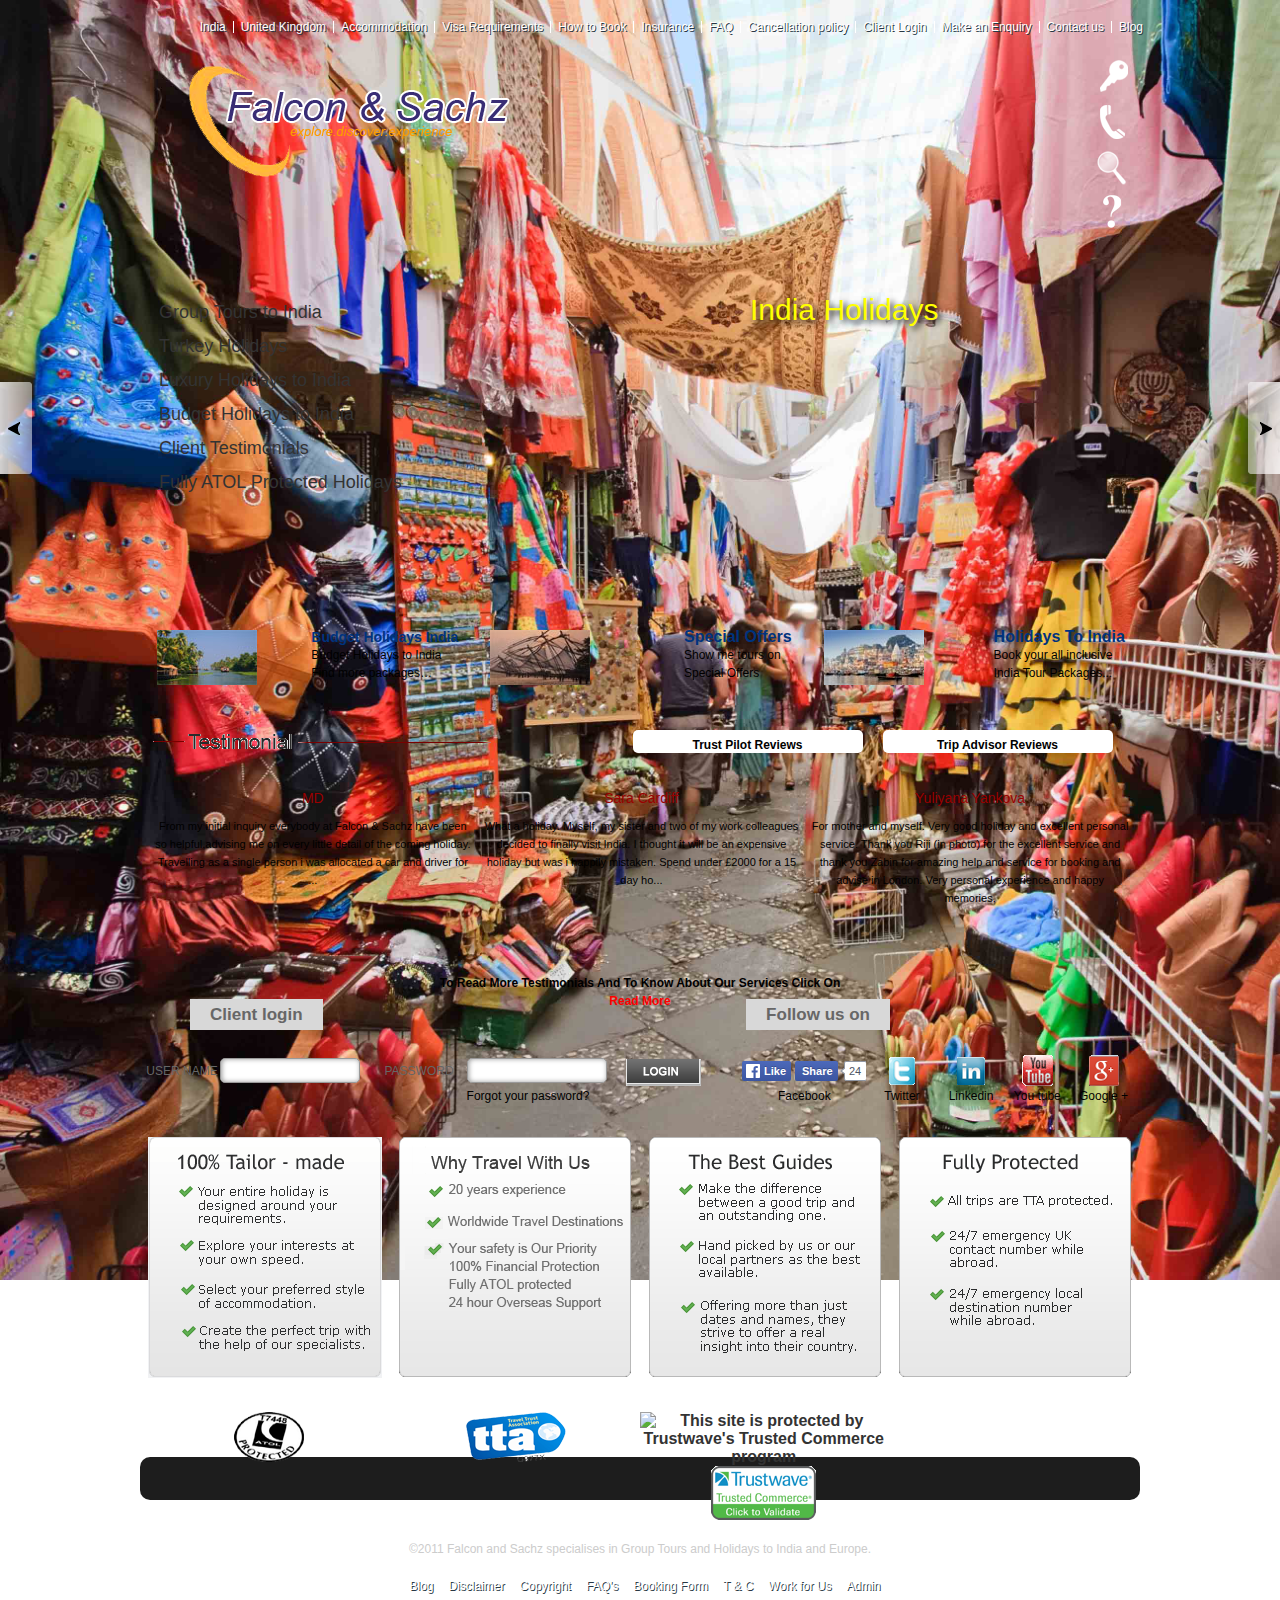
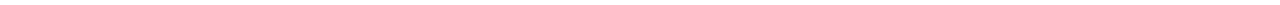
==== index.html @ a850b5d8 "Changes home to index for gh-pages" ====
<!DOCTYPE html PUBLIC "-//W3C//DTD XHTML 1.0 Transitional//EN" "http://www.w3.org/TR/xhtml1/DTD/xhtml1-transitional.dtd">
<!-- saved from url=(0031)https://www.falconandsachz.com/ -->
<html xmlns="http://www.w3.org/1999/xhtml" class=" ie9andOthers js backgroundsize js backgroundsize"><head><meta http-equiv="Content-Type" content="text/html; charset=UTF-8"><link rel="icon" type="image/x-icon" href="https://www.falconandsachz.com/#"><link rel="canonical" href="http://www.site.com/"><link rel="stylesheet" href="./Home_files/stylenew.css" media="all"><link rel="stylesheet" href="./Home_files/core.css" media="all"><link rel="stylesheet" href="./Home_files/skin.css" media="all"><link rel="stylesheet" type="text/css" href="./Home_files/normalize.css" media="all"><link href="./Home_files/custom.css" rel="stylesheet" media="screen"><link href="./Home_files/fontFamily.css" rel="stylesheet" type="text/css" media="all">


    
    <script id="facebook-jssdk" src="./Home_files/sdk.js"></script><script async="" src="./Home_files/analytics.js"></script><script src="./Home_files/jquery.min.js" type="text/javascript"></script>
    <!-- Favicon -->
    
    <link rel="icon" type="image/x-icon" href="https://www.falconandsachz.com/images/fav_icon.png">
    <script src="./Home_files/nas.js" async="" type="text/javascript"></script>
    <script src="./Home_files/gtm.js" async=""></script>
    <script type="text/javascript" src="./Home_files/jquery_002.js"></script>
    <!-- \\\\\\\\\\ script for navigation //////////  -->
    
    <link href="./Home_files/jquery-ui.css" rel="stylesheet" type="text/css" media="all">
    <script src="./Home_files/jquery-ui.min.js" type="text/javascript"></script>
    <script src="./Home_files/jquery.min(1).js" type="text/javascript"></script>

    <meta name="viewport" content="width=device-width, initial-scale=1.0">

    
    <meta name="#">
    <!-- Tracking Code -->
    <script>
        (function (i, s, o, g, r, a, m) {
            i['GoogleAnalyticsObject'] = r; i[r] = i[r] || function () {
                (i[r].q = i[r].q || []).push(arguments)
            }, i[r].l = 1 * new Date(); a = s.createElement(o),
  m = s.getElementsByTagName(o)[0]; a.async = 1; a.src = g; m.parentNode.insertBefore(a, m)
        })(window, document, 'script', '//www.google-analytics.com/analytics.js', 'ga');
        ga('create', 'UA-34685925-1', 'falconandsachz.com');
        ga('send', 'pageview');
    </script>
    <script type="text/javascript">
        $(document).ready(function () {
            $('div#d').bind('click', function (event) {
                $('#popup').css('left', event.pageX - 300);      // <<< use pageX and pageY
                $('#popup').css('top', event.pageY - 50);
                $('#popup').css('display', 'inline');
                $("#popup").css("position", "absolute");
                $("#popup").css("display", "block");   // <<< also make it absolute!
                $("#searchdiv").css("display", "none");
            });
        });
        $(document).ready(function () {
            $('div#dsearch').bind('click', function (event) {
                $('#searchdiv').css('left', event.pageX - 800);      // <<< use pageX and pageY
                $('#searchdiv').css('top', event.pageY - 50);
                $('#searchdiv').css('display', 'inline');
                $("#searchdiv").css("position", "absolute");
                $("#searchdiv").css("display", "block");   // <<< also make it absolute!
                $("#popup").css("display", "none");
                
            });
        });
        function closediv() {
            $("#popup").css("display", "none");
        }
        function closediv2() {
            $("#searchdiv").css("display", "none");
        }
    </script>
    <script type="text/javascript">$("td").each(function () {
    var $this = $(this);
    $this.html($this.html().replace(/&nbsp;/g, ''));
    });
        $("td:contains('&nbsp;')").css("display", "none");
        $('div').html(function (i, h) {
            return h.replace(/&nbsp;/g, '');
        });
        var el = document.querySelector('div');
        el.innerHTML = el.innerHTML.replace(/&nbsp;/g, '');
        </script>
    <script type="text/javascript">
        $('#ctl00_btnlogin').removeAttr('width border cellSpacing cellPadding');
    </script>
    <!-- Google Code for Remarketing Tag -->
    <script type="text/javascript">

var google_conversion_id = 1009217177;
var google_custom_params = window.google_tag_params;
var google_remarketing_only = true;

</script>
<script type="text/javascript" src="./Home_files/conversion.js">
</script><style type="text/css">.fb_hidden{position:absolute;top:-10000px;z-index:10001}.fb_reposition{overflow-x:hidden;position:relative}.fb_invisible{display:none}.fb_reset{background:none;border:0;border-spacing:0;color:#000;cursor:auto;direction:ltr;font-family:"lucida grande", tahoma, verdana, arial, sans-serif;font-size:11px;font-style:normal;font-variant:normal;font-weight:normal;letter-spacing:normal;line-height:1;margin:0;overflow:visible;padding:0;text-align:left;text-decoration:none;text-indent:0;text-shadow:none;text-transform:none;visibility:visible;white-space:normal;word-spacing:normal}.fb_reset>div{overflow:hidden}.fb_link img{border:none}
.fb_dialog{background:rgba(82, 82, 82, .7);position:absolute;top:-10000px;z-index:10001}.fb_reset .fb_dialog_legacy{overflow:visible}.fb_dialog_advanced{padding:10px;-moz-border-radius:8px;-webkit-border-radius:8px;border-radius:8px}.fb_dialog_content{background:#fff;color:#333}.fb_dialog_close_icon{background:url(https://fbstatic-a.akamaihd.net/rsrc.php/v2/yq/r/IE9JII6Z1Ys.png) no-repeat scroll 0 0 transparent;_background-image:url(https://fbstatic-a.akamaihd.net/rsrc.php/v2/yL/r/s816eWC-2sl.gif);cursor:pointer;display:block;height:15px;position:absolute;right:18px;top:17px;width:15px}.fb_dialog_mobile .fb_dialog_close_icon{top:5px;left:5px;right:auto}.fb_dialog_padding{background-color:transparent;position:absolute;width:1px;z-index:-1}.fb_dialog_close_icon:hover{background:url(https://fbstatic-a.akamaihd.net/rsrc.php/v2/yq/r/IE9JII6Z1Ys.png) no-repeat scroll 0 -15px transparent;_background-image:url(https://fbstatic-a.akamaihd.net/rsrc.php/v2/yL/r/s816eWC-2sl.gif)}.fb_dialog_close_icon:active{background:url(https://fbstatic-a.akamaihd.net/rsrc.php/v2/yq/r/IE9JII6Z1Ys.png) no-repeat scroll 0 -30px transparent;_background-image:url(https://fbstatic-a.akamaihd.net/rsrc.php/v2/yL/r/s816eWC-2sl.gif)}.fb_dialog_loader{background-color:#f6f7f8;border:1px solid #606060;font-size:24px;padding:20px}.fb_dialog_top_left,.fb_dialog_top_right,.fb_dialog_bottom_left,.fb_dialog_bottom_right{height:10px;width:10px;overflow:hidden;position:absolute}.fb_dialog_top_left{background:url(https://fbstatic-a.akamaihd.net/rsrc.php/v2/ye/r/8YeTNIlTZjm.png) no-repeat 0 0;left:-10px;top:-10px}.fb_dialog_top_right{background:url(https://fbstatic-a.akamaihd.net/rsrc.php/v2/ye/r/8YeTNIlTZjm.png) no-repeat 0 -10px;right:-10px;top:-10px}.fb_dialog_bottom_left{background:url(https://fbstatic-a.akamaihd.net/rsrc.php/v2/ye/r/8YeTNIlTZjm.png) no-repeat 0 -20px;bottom:-10px;left:-10px}.fb_dialog_bottom_right{background:url(https://fbstatic-a.akamaihd.net/rsrc.php/v2/ye/r/8YeTNIlTZjm.png) no-repeat 0 -30px;right:-10px;bottom:-10px}.fb_dialog_vert_left,.fb_dialog_vert_right,.fb_dialog_horiz_top,.fb_dialog_horiz_bottom{position:absolute;background:#525252;filter:alpha(opacity=70);opacity:.7}.fb_dialog_vert_left,.fb_dialog_vert_right{width:10px;height:100%}.fb_dialog_vert_left{margin-left:-10px}.fb_dialog_vert_right{right:0;margin-right:-10px}.fb_dialog_horiz_top,.fb_dialog_horiz_bottom{width:100%;height:10px}.fb_dialog_horiz_top{margin-top:-10px}.fb_dialog_horiz_bottom{bottom:0;margin-bottom:-10px}.fb_dialog_iframe{line-height:0}.fb_dialog_content .dialog_title{background:#6d84b4;border:1px solid #3a5795;color:#fff;font-size:14px;font-weight:bold;margin:0}.fb_dialog_content .dialog_title>span{background:url(https://fbstatic-a.akamaihd.net/rsrc.php/v2/yd/r/Cou7n-nqK52.gif) no-repeat 5px 50%;float:left;padding:5px 0 7px 26px}body.fb_hidden{-webkit-transform:none;height:100%;margin:0;overflow:visible;position:absolute;top:-10000px;left:0;width:100%}.fb_dialog.fb_dialog_mobile.loading{background:url(https://fbstatic-a.akamaihd.net/rsrc.php/v2/ya/r/3rhSv5V8j3o.gif) white no-repeat 50% 50%;min-height:100%;min-width:100%;overflow:hidden;position:absolute;top:0;z-index:10001}.fb_dialog.fb_dialog_mobile.loading.centered{width:auto;height:auto;min-height:initial;min-width:initial;background:none}.fb_dialog.fb_dialog_mobile.loading.centered #fb_dialog_loader_spinner{width:100%}.fb_dialog.fb_dialog_mobile.loading.centered .fb_dialog_content{background:none}.loading.centered #fb_dialog_loader_close{color:#fff;display:block;padding-top:20px;clear:both;font-size:18px}#fb-root #fb_dialog_ipad_overlay{background:rgba(0, 0, 0, .45);position:absolute;left:0;top:0;width:100%;min-height:100%;z-index:10000}#fb-root #fb_dialog_ipad_overlay.hidden{display:none}.fb_dialog.fb_dialog_mobile.loading iframe{visibility:hidden}.fb_dialog_content .dialog_header{-webkit-box-shadow:white 0 1px 1px -1px inset;background:-webkit-gradient(linear, 0% 0%, 0% 100%, from(#738ABA), to(#2C4987));border-bottom:1px solid;border-color:#1d4088;color:#fff;font:14px Helvetica, sans-serif;font-weight:bold;text-overflow:ellipsis;text-shadow:rgba(0, 30, 84, .296875) 0 -1px 0;vertical-align:middle;white-space:nowrap}.fb_dialog_content .dialog_header table{-webkit-font-smoothing:subpixel-antialiased;height:43px;width:100%}.fb_dialog_content .dialog_header td.header_left{font-size:12px;padding-left:5px;vertical-align:middle;width:60px}.fb_dialog_content .dialog_header td.header_right{font-size:12px;padding-right:5px;vertical-align:middle;width:60px}.fb_dialog_content .touchable_button{background:-webkit-gradient(linear, 0% 0%, 0% 100%, from(#4966A6), color-stop(.5, #355492), to(#2A4887));border:1px solid #2f477a;-webkit-background-clip:padding-box;-webkit-border-radius:3px;-webkit-box-shadow:rgba(0, 0, 0, .117188) 0 1px 1px inset, rgba(255, 255, 255, .167969) 0 1px 0;display:inline-block;margin-top:3px;max-width:85px;line-height:18px;padding:4px 12px;position:relative}.fb_dialog_content .dialog_header .touchable_button input{border:none;background:none;color:#fff;font:12px Helvetica, sans-serif;font-weight:bold;margin:2px -12px;padding:2px 6px 3px 6px;text-shadow:rgba(0, 30, 84, .296875) 0 -1px 0}.fb_dialog_content .dialog_header .header_center{color:#fff;font-size:16px;font-weight:bold;line-height:18px;text-align:center;vertical-align:middle}.fb_dialog_content .dialog_content{background:url(https://fbstatic-a.akamaihd.net/rsrc.php/v2/y9/r/jKEcVPZFk-2.gif) no-repeat 50% 50%;border:1px solid #555;border-bottom:0;border-top:0;height:150px}.fb_dialog_content .dialog_footer{background:#f6f7f8;border:1px solid #555;border-top-color:#ccc;height:40px}#fb_dialog_loader_close{float:left}.fb_dialog.fb_dialog_mobile .fb_dialog_close_button{text-shadow:rgba(0, 30, 84, .296875) 0 -1px 0}.fb_dialog.fb_dialog_mobile .fb_dialog_close_icon{visibility:hidden}#fb_dialog_loader_spinner{animation:rotateSpinner 1.2s linear infinite;background-color:transparent;background-image:url(https://fbstatic-a.akamaihd.net/rsrc.php/v2/yD/r/t-wz8gw1xG1.png);background-repeat:no-repeat;background-position:50% 50%;height:24px;width:24px}@keyframes rotateSpinner{0%{transform:rotate(0deg)}100%{transform:rotate(360deg)}}
.fb_iframe_widget{display:inline-block;position:relative}.fb_iframe_widget span{display:inline-block;position:relative;text-align:justify}.fb_iframe_widget iframe{position:absolute}.fb_iframe_widget_fluid_desktop,.fb_iframe_widget_fluid_desktop span,.fb_iframe_widget_fluid_desktop iframe{max-width:100%}.fb_iframe_widget_fluid_desktop iframe{min-width:220px;position:relative}.fb_iframe_widget_lift{z-index:1}.fb_hide_iframes iframe{position:relative;left:-10000px}.fb_iframe_widget_loader{position:relative;display:inline-block}.fb_iframe_widget_fluid{display:inline}.fb_iframe_widget_fluid span{width:100%}.fb_iframe_widget_loader iframe{min-height:32px;z-index:2;zoom:1}.fb_iframe_widget_loader .FB_Loader{background:url(https://fbstatic-a.akamaihd.net/rsrc.php/v2/y9/r/jKEcVPZFk-2.gif) no-repeat;height:32px;width:32px;margin-left:-16px;position:absolute;left:50%;z-index:4}</style></head><body class="start_page" itemscope="" itemtype="http://schema.org/WebPage"><iframe name="google_conversion_frame" title="Google conversion frame" width="300" height="13" src="./Home_files/saved_resource.html" frameborder="0" marginwidth="0" marginheight="0" vspace="0" hspace="0" allowtransparency="true" scrolling="no">&lt;img height="1" width="1" border="0" alt="" src="https://googleads.g.doubleclick.net/pagead/viewthroughconversion/1009217177/?frame=0&amp;random=1450671807948&amp;cv=8&amp;fst=1450671807948&amp;num=1&amp;fmt=1&amp;guid=ON&amp;u_h=768&amp;u_w=1366&amp;u_ah=728&amp;u_aw=1366&amp;u_cd=24&amp;u_his=2&amp;u_tz=330&amp;u_java=false&amp;u_nplug=5&amp;u_nmime=7&amp;frm=0&amp;url=https%3A//www.falconandsachz.com/" /&gt;</iframe>
<noscript>
&lt;div style="display:inline;"&gt;
&lt;img height="1" width="1" style="border-style:none;" alt="" src="//googleads.g.doubleclick.net/pagead/viewthroughconversion/1009217177/?value=0&amp;amp;guid=ON&amp;amp;script=0"/&gt;
&lt;/div&gt;
</noscript>
    
    <meta name="description" content="All inclusive holidays to India. Book online or call us for your free quote. ATOL Protected India Holidays.">
    <meta name="keywords" content="Holidays in India, luxury travel to India, escorted tours, tailor made travel, Tiger Safaris, Kerala holidays, Kerala homestay, Beach holidays to Kerala, Goa holidays, Homestays">
    <meta name="owner" content="Cheap Holidays India ">
    <meta name="author" content="Cheap Holidays India ">
    <meta name="copyright" content="Cheap Holidays India ">
    <meta name="classification" content="Holidays India, Tours India ">
    <meta name="abstract" content="Tours India, Holidays to India">
<title>
	ATOL Protected Holidays to India – All Inclusive Tours- Falcon and Sachz Ltd
</title>

    <form name="aspnetForm" method="post" action="https://www.falconandsachz.com/default.aspx" id="aspnetForm">
<div>
<input type="hidden" name="__VIEWSTATE" id="__VIEWSTATE" value="/[base64]">
</div>

<div>

	<input type="hidden" name="__EVENTVALIDATION" id="__EVENTVALIDATION" value="/wEWJAKyhb64BAKBsLTZCwKhnOfIBgKhnJ/IBgLdlL/wAwLx+bbHCAKPmN7VAgLWtsM3Atq2g4oLAtq294oLAtu2g4oLAoCbyOgFAtTL990MAsrhqI4MAr+o1q8OAr/U5ZwMAryCrfwDApiD6YkCAoOL3IAHAr+ohrAOAqmhjOYEAtmg1PkJAszg7fkCAsyjlXUCk8PU6wECyuH0/wsCv6iigAECh+fDvQoC9Ij5iw8C9Yj5iw8C9oj5iw8C69Lm0Q4Ckb3HMQKdj8j0DwLVzJXXCgLnrI/6Dpv9ix9ok8ALEPsJNceem2Fjfp57">
</div>
        <noscript>
            &lt;iframe src="//www.googletagmanager.com/ns.html?id=GTM-8FXJ" height="0" width="0"
                class="non-visible dis-non"&gt;&lt;/iframe&gt;
        </noscript>
        <!-- slider starts -->
        <img src="./Home_files/slider_left.png" alt="slider bg" class="is_background_image_slideshow background_image_slideshow control previous is_previous">
        <img src="./Home_files/slider_right.png" alt="slider bg" class="is_background_image_slideshow background_image_slideshow control next is_next">
        <div class="is_background_image_slideshow">
            <div class="is_background_image_wrapper background_image_wrapper dis-non" data-image_src="IndexBGImages/Taj-Mahal.jpg" style="display: none;"><img src="./Home_files/Taj-Mahal.jpg" width="100%">
                <img src="./Home_files/Taj-Mahal.jpg" width="100%" alt="Taj-Mahal">
                <div class="caption_wrapper">
                    <div class="background_caption">
                        <h1 class="banner-heading1">Holidays in India</h1>
                        <h2>&nbsp;</h2>
                        <p class="banner-line1">
                            
                        </p>
                    </div>
                </div>
            </div>
            
            <div class="is_background_image_wrapper background_image_wrapper dis-non current" data-image_src="IndexBGImages/Market Place.jpg" style="display: block;"><img src="./Home_files/Market Place.jpg" width="100%">
                <img src="./Home_files/Market Place.jpg" width="100%" alt="Market Place">
                <div class="caption_wrapper">
                    <div class="background_caption">
                        <h1 class="banner-varanasi">India Holidays</h1>
                        <h2>&nbsp;</h2>
                        <p class="banner-line-varanasi clr-red">
                            
                        </p>
                    </div>
                </div>
            </div>
        </div>
        <!-- slider ends -->
        <!-- main website start -->
        <!-- ////////////////////////////////////////////////  -->
        <!-- start the header section -->
        <header>
<div class="top_n col-12">
<div class="main">
<!-- start under center div -->
<div class="under_main">
<!-- cover box of navigation and logo -->
<div class="cover_box">
<!-- top navigation -->
<div class="top_nav">
<nav class="clearfix">
<ul class="clearfix">
<li><a href="https://www.falconandsachz.com/India.aspx" title="India Holidays">India</a></li>
<li><a href="https://www.falconandsachz.com/unitedkingdom.aspx" title="United Kingdom">United Kingdom</a></li>
<li><a href="https://www.falconandsachz.com/Accommodation.aspx" title="Accommodation">Accommodation</a></li>
<li><a href="https://www.falconandsachz.com/visaandpassports.aspx" title="Visa Requirements">Visa Requirements</a></li>
<li><a href="https://www.falconandsachz.com/howtobook.aspx" title="How to Book">How to Book</a></li>
<li><a href="https://www.falconandsachz.com/Insurance.aspx" title="Insurance">Insurance</a></li>
<li><a href="https://www.falconandsachz.com/Faq.aspx" title="FAQ">FAQ</a></li>
<li><a href="https://www.falconandsachz.com/Cancellationpolicy.aspx" title="Cancellation policy">Cancellation policy</a></li>
<li><a href="https://www.falconandsachz.com/#key" title="Client Login">Client Login</a></li>
<li><a href="https://www.falconandsachz.com/enquiry.aspx" title="Make an Enquiry">Make an Enquiry</a></li>
<li><a href="https://www.falconandsachz.com/Contactus.aspx" title="Contact us">Contact us</a></li>
<li><a href="https://falconandsachz.com/travellertom/blog.aspx" title="Falcon and Sachz Blog">Blog</a></li>
</ul>
</nav>
</div>
<!-- End top navigation -->

</div>
</div>
</div>
</div>
</header>
        <!-- End the header section -->
        <!-- ////////////////////////////////////////////////  -->
        <!-- Start main website End -->

    <div class="row">
        <div class="next_logo_icon">
            <div class="logo col-8">
                <a href="http://www.falconandsachz.com/" title="Falcon &amp; Sachz">
                    <img src="./Home_files/logo.png" alt="Falcon and Sachz" class="zero-br"></a>
            </div>
            <table border="0" cellpadding="0" cellspacing="0" class="frt">
                <tbody><tr>
                    <td valign="top col-4"></td>
                    <td>
                        <div class="icon">
                            <div class="icon_box">
                                <a title="Client Login" href="https://www.falconandsachz.com/#key">
                                    <img alt="Client Login" src="./Home_files/key.png"></a>
                            </div>
                            <div class="icon_box icon-box-contact-img" id="d">
                                <a title="Call Us for Holiday Suggestions" href="https://www.falconandsachz.com/#">
                                    <img alt="Contact Us" src="./Home_files/contct_us_icon.png"></a>
                            </div>
                            <div class="icon_box" id="dsearch">
                                <a title="Search Our Tour &amp; Package" href="https://www.falconandsachz.com/#">
                                    <img alt="Search" src="./Home_files/searchicon.png"></a>
                            </div>
                            <div class="icon_box">
                                <a title="Enquiry or Request a Free Quote" href="https://www.falconandsachz.com/enquiry.aspx">
                                    <img alt="Enquiry" src="./Home_files/qus.png"></a>
                            </div>
                        </div>
                    </td>
                </tr>
            </tbody></table>
        </div>
    </div>
    <div class="">
        <div class="testimonial_cover_main popupbox" id="popup">
            <div class="testimonial_cover_heading txt-ctr wd-tft">
                <table border="0" cellpadding="0" cellspacing="0" width="100%">
                    <tbody><tr>
                        <td> <a href="tel:44 (0)208 4071784">+ 44 (0)208 4071784</a>
                        </td>
                        <td valign="top">
                            <img alt="close" class="crsr-point" onclick="closediv();" src="./Home_files/close-icon.jpeg">
                        </td>
   </tr>
 </tbody></table>
 </div>
 </div>
</div>
 <div class="testimonial_cover_main searchbox" id="searchdiv">
            <div class="testimonial_cover_heading holiday-cover-type-heading">
                <div class="txt-rt pad-rt10">
                    <img alt="close" class="crsr-point" onclick="closediv2();" src="./Home_files/close-icon.jpeg">
                </div>
                <table border="0" cellpadding="0" cellspacing="5" width="100%" class="table-hodiday-type">
                    <tbody><tr>
                        <td width="15%">Type:
                        </td>
                        <td width="35%">
                            <select name="ctl00$ddltype" id="ctl00_ddltype" class="wd-thd">
	<option value="Any">Type of Holiday</option>
	<option value="PKG-15">Group Tours to India</option>
	<option value="PKG-17">Turkey Holidays</option>
	<option value="PKG0001">Luxury Holidays to India</option>
	<option value="PKG0005">Budget Holidays to India</option>

</select>
                        </td>
                        <td width="15%">Budget:
                        </td>
                        <td width="35%">
                            <select name="ctl00$ddlbudget" id="ctl00_ddlbudget" class="wd-ont">
	<option value="Any">Budget per person</option>
	<option value="500">Less than £500</option>
	<option value="1000">Less than £1000</option>
	<option value="1500">Less than £1500</option>
	<option value="2000">Less than £2000</option>
	<option value="2000Plus">More than 2000</option>

</select>
                        </td>
                    </tr>
                    <tr>
                        <td width="15%">Month:
                        </td>
                        <td width="35%">
                            <select name="ctl00$ddlmonth" id="ctl00_ddlmonth" class="wd-thd">
	<option value="Any">Month</option>
	<option value="Dec 2015">Dec 2015</option>
	<option value="Jan 2016">Jan 2016</option>
	<option value="Feb 2016">Feb 2016</option>
	<option value="Mar 2016">Mar 2016</option>
	<option value="Apr 2016">Apr 2016</option>
	<option value="May 2016">May 2016</option>
	<option value="Jun 2016">Jun 2016</option>
	<option value="Jul 2016">Jul 2016</option>
	<option value="Aug 2016">Aug 2016</option>
	<option value="Sep 2016">Sep 2016</option>
	<option value="Oct 2016">Oct 2016</option>
	<option value="Nov 2016">Nov 2016</option>
	<option value="Dec 2016">Dec 2016</option>
	<option value="Jan 2017">Jan 2017</option>

</select>
                        </td>
                        <td width="15%">Duration:
                        </td>
                        <td width="35%">
                            <select name="ctl00$ddlduration" id="ctl00_ddlduration" class="wd-ont">
	<option value="Any">Duration</option>
	<option value="1">up to 1 week</option>
	<option value="2">up to 2 weeks</option>
	<option value="3">up to 3 weeks</option>
	<option value="3Plus">3 Weeks +</option>

</select>
                        </td>
                    </tr>
                    <tr>
                        <td width="15%"></td>
                        <td width="35%"></td>
                        <td width="15%"></td>
                        <td width="35%" class="pad-rt40" align="right">
                            <input type="submit" name="ctl00$btnsearchpkg" value="Search" onclick="SetTarget();" id="ctl00_btnsearchpkg" class="button_example wd-oht">
                        </td>
                    </tr>
                </tbody></table>
            </div>
        </div>
        <div>
            
    <!-- ///////////////////////////////////////////   -->
    <!-- start the side navigation bar   -->
    <div class="main_cover_menu_bar marg-btm10 row">
        <div class="main_menu_side_bar">
            <!-- start side catigery -->
            <div class="cat col-12">
<ul>
<li>
<a href="https://www.falconandsachz.com/Group-Tours-to-India">Group Tours to India</a>
</li>
<li>
<a href="https://www.falconandsachz.com/Turkey-Holidays">Turkey Holidays</a>
</li>
<li>
<a href="https://www.falconandsachz.com/Luxury-Holidays-to-India">Luxury Holidays to India</a>
</li>
<li>
<a href="https://www.falconandsachz.com/Budget-Holidays-to-India">Budget Holidays to India</a>
</li>
<li>
<a href="https://www.falconandsachz.com/Reviews.aspx" target="_blank">Client Testimonials</a>
</li>
<li>
<a href="http://www.caa.co.uk/application.aspx?catid=490&amp;pagetype=65&amp;appid=2&amp;mode=detailnosummary&amp;atolNbr=T7448" target="_blank">Fully ATOL Protected Holidays</a>
</li>
</ul>
</div>

        </div>
    </div>
    <!-- End the part of side navigation bar  -->
    <!-- start section areia of website  -->
    <div class="main_section_area row">
        <div class="main_section_area_next">
            <div class="hadding_trip_intro col-4">
                <div class="section_interna_img">
                    <a href="http://www.falconandsachz.com/Budget-Holidays-to-India" title="Budget Holidays to India">
                        <img src="./Home_files/budget_1.jpg" alt="Budget Holidays to India border-wd-zero"></a>
                </div>
                <div class="section_interna_con">
                    <p>
                        <a class="ft-size14" href="http://www.falconandsachz.com/Budget-Holidays-to-India" title="Budget Holidays to India">Budget Holidays India</a><br>
                        Budget Holidays to India
                        <br>
                        Find more packages…
                    </p>
                </div>
            </div>
            <div class="hadding_trip_intro col-4">
                <div class="section_interna_img">
                    <a href="https://www.falconandsachz.com/Special-Offers" title="Special Offers">
                        <img src="./Home_files/chinese_new_2.jpg" alt="Holidays To Europe border-wd-zero"></a>
                </div>
                <div class="section_interna_con ht-oet">
                    <p>
                        <a href="https://www.falconandsachz.com/Special-Offers" title="Holidays To Europe">Special Offers</a><br>
                        Show me tours on
                        <br>
                        Special Offers
                    </p>
                </div>
            </div>
            <div class="hadding_trip_intro col-4">
                <div class="section_interna_img">
                    <a href="https://www.falconandsachz.com/Luxury-Holidays-to-India" title="Holidays To India">
                        <img src="./Home_files/varanasi_3.jpg" alt="Holidays To India border-wd-zero"></a>
                </div>
                <div class="section_interna_con">
                    <p>
                        <a href="https://www.falconandsachz.com/Luxury-Holidays-to-India" title="Holidays To India">Holidays To India</a><br>
                        Book your all inclusive
                        <br>
                        India Tour Packages...
                    </p>
                </div>
            </div>
        </div>
    </div>
    <!-- end section areia of website  -->
    <!-- spation offer -->
        
    <!-- Start The Testimonial  -->
    <div class="testimonial_cover_main row">
        <div class="testimonial_cover_heading col-12">
            <img src="./Home_files/test.gif" alt="test">

            <div class="TrustPilotBox"><a href="http://www.tripadvisor.co.uk/ShowTopic-g293860-i511-k8883953-Falcon_And_Sachz_Limited_United_Kingdom_T-India.html" target="_blank">Trip Advisor Reviews</a></div>
            <div class="TrustPilotBox"><a href="https://uk.trustpilot.com/review/falconandsachz.com" target="_blank">Trust Pilot Reviews</a></div>
            

        </div>
    </div>
        
    <div class="row">
        <div class="testimonial_cover_testy">            
            
            <div class="testimonial_cover_boxes col-4">
                <div class="text_testi_hadding">
                    MD
                </div>
                <div class="text_main_testi">
                    From my initial inquiry everybody at Falcon &amp; Sachz have been so helpful,advising me on every little detail of the coming holiday.
Travelling as a single person i was allocated a car and driver for ...
                </div>
            </div>
            
            <div class="testimonial_cover_boxes col-4">
                <div class="text_testi_hadding">
                    Sara Cardiff
                </div>
                <div class="text_main_testi">
                    What a holiday. Myself, my sister and two of my work colleagues decided to finally visit India. I thought it will be an expensive holiday but was i happily mistaken. Spend under £2000 for a 15 day ho...
                </div>
            </div>
            
            <div class="testimonial_cover_boxes col-4">
                <div class="text_testi_hadding">
                    Yuliyana Yankova
                </div>
                <div class="text_main_testi">
                    For mother and myself. Very good holiday and excellent personal service. Thank you Riji (in photo) for the excellent service and thank you Zabin for amazing help and service for booking and advise in London. Very personal experience and happy memories.
                </div>
            </div>
                        
        </div>
    </div>

        <div class="testimonial_cover_heading txt-ctr pad-all5 row">
            <div class"container">
            <p class="txt-ctr" "col-12">
                To Read More Testimonials And To Know About Our Services Click On
                <br>
                <a href="https://www.falconandsachz.com/Reviews.aspx" target="_blank">Read More</a>
            </p>
        </div>
        </div>
    </div>
    <!-- End the Testimonial  -->

        </div>
        <!-- Start login -->
        <div class="login_main row">
            <div class="container">
            <div class="login_hading">
                <div class="login_hading_single">
                    Client login
                </div>
                <div class="login_hading_single2">
                    Follow us on
                </div>
            </div>
        </div>

            <div class="login_main_c row" id="key">
                <table width="997" class="width-maximum-twsd" border="0" cellpadding="0" cellspacing="0">
                    <tbody><tr>
                        <td height="18" colspan="6">&nbsp;
                        </td>
                        <td width="67">&nbsp;
                        </td>
                        <td width="79">&nbsp;
                        </td>
                        <td width="72">&nbsp;
                        </td>
                        <td width="73">&nbsp;
                        </td>
                        <td width="73">&nbsp;
                        </td>
                    </tr>
                    <tr>
                        <td width="7" height="22">&nbsp;
                        </td>
                        <div class="col-3">
                        <td width="82">USER NAME
                        </td>
                        <td width="170">
                            <input name="ctl00$txtemail" type="text" id="ctl00_txtemail" class="text_box wd-oft">
                        </td>
                    </div>
                        <td width="85">PASSWORD
                        </td>
                        <td width="164">
                            <input name="ctl00$txtpwd" type="password" id="ctl00_txtpwd" class="text_box wd-oft">
                        </td>
                        <td width="125" align="left" valign="bottom">
                            <input type="image" name="ctl00$btnlogin" id="ctl00_btnlogin" class="border-none" src="./Home_files/login_btn.gif" alt="login" style="border-width:0px;">
                        </td>
                        <td width="67">
                            <div align="center">
                               
                                <div class="fb-like fb_iframe_widget" data-href="https://www.facebook.com/FalconAndSachz" data-layout="button_count" data-action="like" data-show-faces="false" data-share="true" fb-xfbml-state="rendered" fb-iframe-plugin-query="action=like&amp;app_id=&amp;container_width=67&amp;href=https%3A%2F%2Fwww.facebook.com%2FFalconAndSachz&amp;layout=button_count&amp;locale=en_US&amp;sdk=joey&amp;share=true&amp;show_faces=false"><span style="vertical-align: bottom; width: 124px; height: 20px;"><iframe name="f2dd9689e8" width="1000px" height="1000px" frameborder="0" allowtransparency="true" allowfullscreen="true" scrolling="no" title="fb:like Facebook Social Plugin" src="./Home_files/like.html" style="border: none; visibility: visible; width: 124px; height: 20px;" class=""></iframe></span></div>
                                <div id="fb-root" class=" fb_reset"><div style="position: absolute; top: -10000px; height: 0px; width: 0px;"><div><iframe name="fb_xdm_frame_https" frameborder="0" allowtransparency="true" allowfullscreen="true" scrolling="no" title="Facebook Cross Domain Communication Frame" aria-hidden="true" tabindex="-1" id="fb_xdm_frame_https" src="./Home_files/xd_arbiter.html" style="border: none;"></iframe></div></div><div style="position: absolute; top: -10000px; height: 0px; width: 0px;"><div></div></div></div>
<script>(function (d, s, id) {
    var js, fjs = d.getElementsByTagName(s)[0];
    if (d.getElementById(id)) return;
    js = d.createElement(s); js.id = id;
    js.src = "//connect.facebook.net/en_US/sdk.js#xfbml=1&version=v2.0";
    fjs.parentNode.insertBefore(js, fjs);
}(document, 'script', 'facebook-jssdk'));</script>
                            </div>
                        </td>
                        <td width="79">
                            <div align="center">
                                <a href="https://twitter.com/FSachz" target="_blank" rel="nofollow" title="Falcon and Sachz on Twitter">
                                    <img alt="falconandsachz twitter page" src="./Home_files/t.gif"></a>
                            </div>
                        </td>
                        <td width="72">
                            <div align="center">
                                <a href="https://www.linkedin.com/profile/view?id=287747016&amp;trk=nav_responsive_tab_profile" target="_blank" rel="nofollow" title="Falcon and Sachz on Linked">
                                    <img alt="falconandsachz linkedin page" src="./Home_files/l.gif"></a>
                            </div>
                        </td>
                        <td width="73">
                            <div align="center">
                                <a href="https://www.youtube.com/channel/UCPPoy2OVnHEXN6YlccG2lQA" target="_blank" rel="nofollow" title="Falcon and Sachz on Youtube">
                                    <img alt="falconandsachz youtube page" src="./Home_files/y.gif"></a>
                            </div>
                        </td>
                        <td width="73">
                            <div align="center">
                                <a href="https://profiles.google.com/103587474702258911598/about?hl=en-GB" target="_blank" rel="nofollow" title="Falcon and Sachz on google plus">
                                    <img alt="falconandsachz google plus page" src="./Home_files/g.gif"></a>
                            </div>
                        </td>
                    </tr>
                    <tr>
                        <td height="20">&nbsp;
                        </td>
                        <td height="20">&nbsp;
                        </td>
                        <td height="20">&nbsp;
                        </td>
                        <td height="20">&nbsp;
                        </td>
                        <td height="20">
                            <a target="_blank" title="Falcon and Sachz recover" href="https://www.falconandsachz.com/ClientForgotPassword.aspx">Forgot your password?</a>
                        </td>
                        <td height="20">&nbsp;
                        </td>
                        <td width="67">
                            <div align="center">
                                <a href="https://www.facebook.com/FalconAndSachzLtd" target="_blank" title="Follow us on Facebook" rel="nofollow">Facebook</a>
                            </div>
                        </td>
                        <td width="79">
                            <div align="center">
                                <a href="https://twitter.com/FSachz" target="_blank" rel="nofollow" title="Follow us on Twitter">Twitter</a>
                            </div>
                        </td>
                        <td width="72">
                            <div align="center">
                                <a href="https://www.linkedin.com/profile/view?id=287747016&amp;trk=nav_responsive_tab_profile" title="Follow us on Linkedin" target="_blank" rel="nofollow">Linkedin</a>
                            </div>
                        </td>
                        <td width="73">
                            <div align="center">
                                <a href="https://www.youtube.com/channel/UCPPoy2OVnHEXN6YlccG2lQA" target="_blank" title="Follow us on Youtube" rel="nofollow">You tube</a>
                            </div>
                        </td>
                        <td width="73">
                            <div align="center">
                                <a href="https://profiles.google.com/103587474702258911598/about?hl=en-GB" target="_blank" title="Follow us on Google Plus" rel="nofollow">Google +</a>
                            </div>
                        </td>
                    </tr>
                </tbody></table>
            </div>
        </div>
        <!-- End login -->
        <!-- start the futter -->
        <div class="futter">
            <div class="box_cover_fu" "row">
                <div class="box_set col-3">
                    <img class="img-responsive" alt="100% Tailor made" src="./Home_files/p1.png">
                </div>
                <div class="box_set col-3">
                    <img class="img-responsive" alt="Travel with us" src="./Home_files/p2.png">
                </div>
                <div class="box_set col-3">
                    <img class="img-responsive" alt="The best guides" src="./Home_files/p3.png">
                </div>
                <div class="box_set col-3">
                    <img class="img-responsive" alt="fully protected" src="./Home_files/p4.png">
                </div>
            </div>

            <div class="testimonial_cover_heading holiday-cover-type-heading2 row">
                <div class="box_set col-3">
                    <a href="http://www.caa.co.uk/application.aspx?catid=490&amp;pagetype=65&amp;appid=2&amp;mode=detailnosummary&amp;atolNbr=T7448" target="_blank" rel="nofollow" title="ATOL">
                        <img alt="ATOL verified" src="./Home_files/a1.png" width="70" height="50"></a>
                </div>
                <div class="box_set col-3">
                    <a href="http://www.traveltrust.co.uk/Default.aspx?tabid=148" target="_blank" rel="nofollow" title="Traveltrust">
                        <img alt="Traveltrust verified" src="./Home_files/a2.png" width="100" height="50"></a>
                </div>
                <div class="box_set col-3">
                    
                    <script type="text/javascript" src="./Home_files/seal.js"></script><img id="trustwaveSealImage" src="./Home_files/seal_image.php" border="0" style="cursor:pointer;" onclick="javascript:window.open(&#39;https://sealserver.trustwave.com/cert.php?customerId=8aac8c0bea0447be9fc603e7743a2ec1&amp;size=105x54&amp;style=&#39;, &#39;c_TW&#39;, &#39;location=no, toolbar=no, resizable=yes, scrollbars=yes, directories=no, status=no, width=615, height=720&#39;); return false;" oncontextmenu="javascript:alert(&#39;Copying Prohibited by Law - Trusted Commerce is a Service Mark of TrustWave Holdings, Inc.&#39;); return false;" alt="This site is protected by Trustwave&#39;s Trusted Commerce program" title="This site is protected by Trustwave&#39;s Trusted Commerce program">
                </div>
                <div class="box_set col-3">
                    <span id="siteseal">
                        <script type="text/javascript" src="./Home_files/getSeal"></script>
                        <br>
                        <a class="client-master-content1" href="https://www.godaddy.com/ssl/ssl-certificates.aspx" title="Godaddy SSL" target="_blank"></a></span>
                </div>
            </div>
            <div class="botom_futer">
                <div class="row">
                <div class="textt_copy col-12">
                    ©2011 Falcon and Sachz specialises in Group Tours and Holidays to India and Europe.
                </div>
            </div>
                <div class="bottom-content-footer col-12">
                    <div class="top_nav">
                        <nav class="clearfix">
<ul class="clearfix col-12">
<li><a title="Falconandsachz Blog" href="https://www.falconandsachz.com/travellertom/blog.aspx">Blog</a></li>
<li><a title="Disclaimer" href="https://www.falconandsachz.com/disclaimer.aspx">Disclaimer</a></li>
<li><a title="Copyright" href="https://www.falconandsachz.com/copyright.aspx">Copyright</a></li>
<li><a title="FAQ&#39;s" href="https://www.falconandsachz.com/faq.aspx">FAQ's </a></li>
<li><a title="Booking Form" href="https://falconandsachz.com/Final%20bookingform%20zubin.pdf">Booking Form</a></li>
<li><a title="Terms &amp; Conditions" href="https://www.falconandsachz.com/bookingconditions.aspx">T &amp; C</a></li>
<li><a title="Work for Us" href="https://www.falconandsachz.com/workforus.aspx">Work for Us</a></li>
<li><a href="https://www.falconandsachz.com/adminlogin.aspx"> Admin</a></li>
</ul>
</nav>
                    </div>
                </div>
            </div>
        </div>
        <!-- End the futter -->
        <!-- main website End -->
        <!-- End part java script of slider-->
        <script type="text/javascript" src="./Home_files/jquery.js"></script>
        <iframe src="javascript:&#39;&#39;;" id="ecos_iframe" class="client-master-ifrm" title=""></iframe>
        <iframe src="javascript:&#39;&#39;;" id="ecos_iframe2" class="client-master-ifrm" title=""></iframe>
        <div id="ecos_surveylayer" class="client-master-ifrm" title="Visitor Survey (dynamically generated)">
        </div>
        
        <noscript>
            &lt;img src="https://ecustomeropinions.com/survey/img.php?sid=641101677&amp;amp;nojs=1"
                border="0" width="1" height="1" alt="Test"&gt;&lt;a href="https://ecustomeropinions.com/survey/noscript.php?sid=641101677&amp;amp;nojs=1&amp;amp;vlt=_"
                    rel="nofollow"&gt;We would like your feedback, please fill in our survey&lt;/a&gt;
        </noscript>
        <script src="./Home_files/3353.js" type="text/javascript"></script>
        <script type="text/javascript" src="./Home_files/skin.js"></script>
        <ul id="ui-id-1" class="ui-autocomplete ui-menu ui-widget ui-widget-content ui-corner-all client-ul-first">
        </ul>
        <ul tabindex="0" id="ui-id-2" class="ui-autocomplete ui-menu ui-widget ui-widget-content ui-corner-all client-ul-second">
        </ul>
        <!-- End part java script of slider-->
    </form>


</body></html>
---- Home_files/stylenew.css ----
﻿.hide-text{font:0/0 a;color:transparent;text-shadow:none;background-color:transparent;border:0}.input-block-level{display:block;width:100%;min-height:28px;-webkit-box-sizing:border-box;-moz-box-sizing:border-box;-ms-box-sizing:border-box;box-sizing:border-box}.row{}.row:after,.row:before{display:table;content:""}.row:after{clear:both}[class*=span]{float:left;margin-left:20px}.container,.navbar-fixed-bottom .container,.navbar-fixed-top .container,.span12{width:940px}.span11{width:860px}.span10{width:780px}.span9{width:700px}.span8{width:620px}.span7{width:540px}.span6{width:460px}.span5{width:380px}.span4{width:300px}.span3{width:220px}.span2{width:140px}.span1{width:60px}.offset12{margin-left:980px}.offset11{margin-left:900px}.offset10{margin-left:820px}.offset9{margin-left:740px}.offset8{margin-left:660px}.offset7{margin-left:580px}.offset6{margin-left:500px}.offset5{margin-left:420px}.offset4{margin-left:340px}.offset3{margin-left:260px}.offset2{margin-left:180px}.offset1{margin-left:100px}.row-fluid{width:100%}.row-fluid:after,.row-fluid:before{display:table;content:""}.row-fluid:after{clear:both}.row-fluid [class*=span]{display:block;width:100%;min-height:28px;-webkit-box-sizing:border-box;-moz-box-sizing:border-box;-ms-box-sizing:border-box;box-sizing:border-box;float:left;margin-left:2.127659574%}.row-fluid [class*=span]:first-child{margin-left:0}.row-fluid .span12{width:99.99999998999999%}.row-fluid .span11{width:91.489361693%}.row-fluid .span10{width:82.97872339599999%}.row-fluid .span9{width:74.468085099%}.row-fluid .span8{width:65.95744680199999%}.row-fluid .span7{width:57.446808505%}.row-fluid .span6{width:48.93617020799999%}.row-fluid .span5{width:40.425531911%}.row-fluid .span4{width:31.914893614%}.row-fluid .span3{width:23.404255317%}.row-fluid .span2{width:14.89361702%}.row-fluid .span1{width:6.382978723%}/*! jQuery UI - v1.9.1 - 2012-11-07
* http://jqueryui.com
* Includes: jquery.ui.core.css, jquery.ui.autocomplete.css, jquery.ui.datepicker.css, jquery.ui.menu.css, jquery.ui.slider.css
* Copyright (c) 2012 jQuery Foundation and other contributors Licensed MIT */.ui-helper-hidden{display:none}.ui-helper-hidden-accessible{position:absolute!important;clip:rect(1px 1px 1px 1px);clip:rect(1px,1px,1px,1px)}.ui-helper-reset{margin:0;padding:0;border:0;outline:0;line-height:1.3;text-decoration:none;font-size:100%;list-style:none}.ui-helper-clearfix:after,.ui-helper-clearfix:before{content:"";display:table}.ui-helper-clearfix:after{clear:both}.ui-helper-clearfix{zoom:1}.ui-helper-zfix{width:100%;height:100%;top:0;left:0;position:absolute;opacity:0;filter:Alpha(Opacity=0)}.ui-state-disabled{cursor:default!important}.ui-icon{display:block;text-indent:-99999px;overflow:hidden;background-repeat:no-repeat}.ui-widget-overlay{position:absolute;top:0;left:0;width:100%;height:100%}.ui-autocomplete{position:absolute;top:0;cursor:default}* html .ui-autocomplete{width:1px}.ui-datepicker{width:17em;padding:.2em .2em 0;display:none}.ui-datepicker .ui-datepicker-header{position:relative;padding:.2em 0}.ui-datepicker .ui-datepicker-next,.ui-datepicker .ui-datepicker-prev{position:absolute;top:2px;width:1.8em;height:1.8em}.ui-datepicker .ui-datepicker-next-hover,.ui-datepicker .ui-datepicker-prev-hover{top:1px}.ui-datepicker .ui-datepicker-prev{left:2px}.ui-datepicker .ui-datepicker-next{right:2px}.ui-datepicker .ui-datepicker-prev-hover{left:1px}.ui-datepicker .ui-datepicker-next-hover{right:1px}.ui-datepicker .ui-datepicker-next span,.ui-datepicker .ui-datepicker-prev span{display:block;position:absolute;left:50%;margin-left:-8px;top:50%;margin-top:-8px}.ui-datepicker .ui-datepicker-title{margin:0 2.3em;line-height:1.8em;text-align:center}.ui-datepicker .ui-datepicker-title select{font-size:1em;margin:1px 0}.ui-datepicker select.ui-datepicker-month-year{width:100%}.ui-datepicker select.ui-datepicker-month,.ui-datepicker select.ui-datepicker-year{width:49%}.ui-datepicker table{width:100%;font-size:.9em;border-collapse:collapse;margin:0 0 .4em}.ui-datepicker th{padding:.7em .3em;text-align:center;font-weight:700;border:0}.ui-datepicker td{border:0;padding:1px}.ui-datepicker td a,.ui-datepicker td span{display:block;padding:.2em;text-align:right;text-decoration:none}.ui-datepicker .ui-datepicker-buttonpane{background-image:none;margin:.7em 0 0;padding:0 .2em;border-left:0;border-right:0;border-bottom:0}.ui-datepicker .ui-datepicker-buttonpane button{float:right;margin:.5em .2em .4em;cursor:pointer;padding:.2em .6em .3em;width:auto;overflow:visible}.ui-datepicker .ui-datepicker-buttonpane button.ui-datepicker-current{float:left}.ui-datepicker.ui-datepicker-multi{width:auto}.ui-datepicker-multi .ui-datepicker-group{float:left}.ui-datepicker-multi .ui-datepicker-group table{width:95%;margin:0 auto .4em}.ui-datepicker-multi-2 .ui-datepicker-group{width:50%}.ui-datepicker-multi-3 .ui-datepicker-group{width:33.3%}.ui-datepicker-multi-4 .ui-datepicker-group{width:25%}.ui-datepicker-multi .ui-datepicker-group-last .ui-datepicker-header,.ui-datepicker-multi .ui-datepicker-group-middle .ui-datepicker-header{border-left-width:0}.ui-datepicker-multi .ui-datepicker-buttonpane{clear:left}.ui-datepicker-row-break{clear:both;width:100%;font-size:0}.ui-datepicker-rtl{direction:rtl}.ui-datepicker-rtl .ui-datepicker-prev{right:2px;left:auto}.ui-datepicker-rtl .ui-datepicker-next{left:2px;right:auto}.ui-datepicker-rtl .ui-datepicker-prev:hover{right:1px;left:auto}.ui-datepicker-rtl .ui-datepicker-next:hover{left:1px;right:auto}.ui-datepicker-rtl .ui-datepicker-buttonpane{clear:right}.ui-datepicker-rtl .ui-datepicker-buttonpane button{float:left}.ui-datepicker-rtl .ui-datepicker-buttonpane button.ui-datepicker-current,.ui-datepicker-rtl .ui-datepicker-group{float:right}.ui-datepicker-rtl .ui-datepicker-group-last .ui-datepicker-header,.ui-datepicker-rtl .ui-datepicker-group-middle .ui-datepicker-header{border-right-width:0;border-left-width:1px}.ui-datepicker-cover{position:absolute;z-index:-1;filter:mask();top:-4px;left:-4px;width:200px;height:200px}.ui-menu{list-style:none;padding:2px;margin:0;display:block;outline:0}.ui-menu .ui-menu{margin-top:-3px;position:absolute}.ui-menu .ui-menu-item{margin:0;padding:0;zoom:1;width:100%}.ui-menu .ui-menu-divider{margin:5px -2px;height:0;font-size:0;line-height:0;border-width:1px 0 0}.ui-menu .ui-menu-item a{text-decoration:none;display:block;padding:2px .4em;line-height:1.5;zoom:1;font-weight:400}.ui-menu .ui-menu-item a.ui-state-active,.ui-menu .ui-menu-item a.ui-state-focus{font-weight:400;margin:-1px}.ui-menu .ui-state-disabled{font-weight:400;margin:.4em 0 .2em;line-height:1.5}.ui-menu .ui-state-disabled a{cursor:default}.ui-menu-icons{position:relative}.ui-menu-icons .ui-menu-item a{position:relative;padding-left:2em}.ui-menu .ui-icon{position:absolute;top:.2em;left:.2em}.ui-menu .ui-menu-icon{position:static;float:right}.ui-slider{position:relative;text-align:left}.ui-slider .ui-slider-handle{position:absolute;z-index:2;width:1.2em;height:1.2em;cursor:default}.ui-slider .ui-slider-range{position:absolute;z-index:1;font-size:.7em;display:block;border:0;background-position:0 0}.ui-slider-horizontal{height:.8em}.ui-slider-horizontal .ui-slider-handle{top:-.3em;margin-left:-.6em}.ui-slider-horizontal .ui-slider-range{top:0;height:100%}.ui-slider-horizontal .ui-slider-range-min{left:0}.ui-slider-horizontal .ui-slider-range-max{right:0}.ui-slider-vertical{width:.8em;height:100px}.ui-slider-vertical .ui-slider-handle{left:-.3em;margin-left:0;margin-bottom:-.6em}.ui-slider-vertical .ui-slider-range{left:0;width:100%}.ui-slider-vertical .ui-slider-range-min{bottom:0}.ui-slider-vertical .ui-slider-range-max{top:0}/*! fancyBox v2.1.3 fancyapps.com | fancyapps.com/fancybox/#license */.fancybox-image,.fancybox-inner,.fancybox-nav,.fancybox-nav span,.fancybox-outer,.fancybox-skin,.fancybox-tmp,.fancybox-wrap,.fancybox-wrap iframe,.fancybox-wrap object{padding:0;margin:0;border:0;outline:0;vertical-align:top}.fancybox-wrap{position:absolute;top:0;left:0;z-index:8020}.fancybox-skin{position:relative;background:#f9f9f9;color:#444;text-shadow:none;-webkit-border-radius:4px;-moz-border-radius:4px;border-radius:4px}.fancybox-opened{z-index:8030}.fancybox-opened .fancybox-skin{-webkit-box-shadow:0 10px 25px rgba(0,0,0,.5);-moz-box-shadow:0 10px 25px rgba(0,0,0,.5);box-shadow:0 10px 25px rgba(0,0,0,.5)}.fancybox-inner,.fancybox-outer{position:relative}.fancybox-inner{overflow:hidden}.fancybox-type-iframe .fancybox-inner{-webkit-overflow-scrolling:touch}.fancybox-error{color:#444;font:14px/20px "Helvetica Neue",Helvetica,Arial,sans-serif;margin:0;padding:15px;white-space:nowrap}.fancybox-iframe,.fancybox-image{display:block;width:100%;height:100%}.fancybox-image{max-width:100%;max-height:100%}#fancybox-loading,.fancybox-close,.fancybox-next span,.fancybox-prev span{background-image:url(fancybox_sprite.png)}#fancybox-loading{position:fixed;top:50%;left:50%;margin-top:-22px;margin-left:-22px;background-position:0 -108px;opacity:.8;cursor:pointer;z-index:8060}#fancybox-loading div{width:44px;height:44px;background:url(fancybox_loading.gif) center center no-repeat}.fancybox-close{position:absolute;top:-18px;right:-18px;width:36px;height:36px;cursor:pointer;z-index:8040}.fancybox-nav{position:absolute;top:0;width:40%;height:100%;cursor:pointer;text-decoration:none;background:url(blank.gif);-webkit-tap-highlight-color:transparent;z-index:8040}.fancybox-prev{left:0}.fancybox-next{right:0}.fancybox-nav span{position:absolute;top:50%;width:36px;height:34px;margin-top:-18px;cursor:pointer;z-index:8040;visibility:hidden}.fancybox-prev span{left:10px;background-position:0 -36px}.fancybox-next span{right:10px;background-position:0 -72px}.fancybox-nav:hover span{visibility:visible}.fancybox-tmp{position:absolute;top:-99999px;left:-99999px;visibility:hidden;max-width:99999px;max-height:99999px;overflow:visible!important}.fancybox-lock{overflow:hidden}.fancybox-overlay{position:absolute;top:0;left:0;overflow:hidden;display:none;z-index:8010;background:url(fancybox_overlay.png)}.fancybox-overlay-fixed{position:fixed;bottom:0;right:0}.fancybox-lock .fancybox-overlay{overflow:auto;overflow-y:scroll}.fancybox-title{visibility:hidden;font:400 13px/20px "Helvetica Neue",Helvetica,Arial,sans-serif;position:relative;text-shadow:none;z-index:8050}.fancybox-opened .fancybox-title{visibility:visible}.fancybox-title-float-wrap{position:absolute;bottom:0;right:50%;margin-bottom:-35px;z-index:8050;text-align:center}.fancybox-title-float-wrap .child{display:inline-block;margin-right:-100%;padding:2px 20px;background:0 0;background:rgba(0,0,0,.8);-webkit-border-radius:15px;-moz-border-radius:15px;border-radius:15px;text-shadow:0 1px 2px #222;color:#FFF;font-weight:700;line-height:24px;white-space:nowrap}.fancybox-title-outside-wrap{position:relative;margin-top:10px;color:#fff}.fancybox-title-inside-wrap{padding-top:10px}.fancybox-title-over-wrap{position:absolute;bottom:0;left:0;color:#fff;padding:10px;background:#000;background:rgba(0,0,0,.8)}header{width:100%;height:100%}.main{width:100%;height:30px;background:url(../images/bg_nav.png)}.cover_box{float:right;margin-top:3px}.under_main{max-width:1020px;height:30px;margin:0 auto}.clearfix:after,.clearfix:before{content:" ";display:table}.clearfix:after{clear:both}nav{font-family:Arial,Helvetica,sans-serif;font-size:9pt;position:relative}nav ul{height:10px}nav li{display:inline;float:left;margin-bottom:6px}nav a{color:#FFF;display:inline-block;padding:0 7px;text-align:center;text-decoration:none;text-shadow:1px 1px 0 #283744}nav li a{color:#FFF;border-right:1px solid #fff;box-sizing:border-box;-moz-box-sizing:border-box;-webkit-box-sizing:border-box}nav li:last-child a{border-right:0}nav a:active,nav a:hover{color:#FFF;text-decoration:underline}nav a#pull{display:none}@media screen and (max-width:800px){nav{border-bottom:0}nav ul{display:none;height:auto}nav a#pull{display:block;background-color:#283744;width:100%;position:relative}nav a#pull:after{content:"";background:url(nav-icon.png) no-repeat;width:30px;height:30px;display:inline-block;position:absolute;right:15px;top:10px}}@media only screen and (max-width :320px){nav li{display:block;float:none;width:100%}nav li a{border-bottom:1px solid #576979}}.top_nav{line-height:12px}.next_logo_icon{max-width:1000px;margin:0 auto;height:249px}.logo{padding:20px;float:left}.icon{padding:10px;float:right}.icon_box{width:46px;height:45px;border-radius:15px;background:url(../images/bg_icon.png);padding:5px 0 0 15px}.icon_box a:hover{padding:1px 0 0 1px}.main_cover_menu_bar{width:100%;height:311px}.main_menu_side_bar{max-width:1000px;height:311px;margin:0 auto}.cat{max-width:375px;height:277px;float:left}.cat ul{width:370px;height:47px;margin:0;padding:0;list-style-type:none}.cat ul li{margin-bottom:2px;display:block}.cat ul li a{border-radius:20px;color:#333;display:block;font-family:Arial,Helvetica,sans-serif;font-size:18px;height:32px;padding-left:19px;padding-top:11px;text-decoration:none;max-width:350px;background:url(../images/bg_side_cat.png) no-repeat}.cat ul li a:hover{background:url(../images/bg_cat_on_hover.png);color:#FFF}.cat ul ul{display:none}.cat ul li:hover>ul{display:block;width:638px;height:325px;background:#ececec;position:absolute;text-align:center;z-index:2000;margin-left:369px;margin-top:-47px}.main_section_area{height:100%;margin:0 auto}.main_section_area_next{max-width:1000px;height:96px;margin:0 auto}.hadding_trip_intro{width:319px;height:96px;border-radius:5px;background:url(../images/bg_section_area.png);float:left}.section_interna_img{padding:17px 0 17px 17px;float:left}.section_interna_con{margin-right:15px;margin-top:10px;float:right}p{font-family:Arial,Helvetica,sans-serif;font-size:12px;text-align:justify;color:#000}.section_interna_con a{text-decoration:none;font-weight:700;color:#00337e;font-size:16px}.section_interna_con a:hover{color:red}.next_cover_spl{max-width:1000px;height:340px;margin:0 auto}.next_cover_spl_2{margin-top:30px;width:322px;height:293px;float:left;border-radius:5px;margin-right:10px;background:url(../images/bg_section_area.png)}.section_interna_con2{margin-right:15px;margin-top:10px}.text_d{font-family:Arial,Helvetica,sans-serif;font-size:20px;color:#333;margin-top:5px;padding-left:20px}.text_d a{text-decoration:none;font-family:Arial,Helvetica,sans-serif;font-size:17px;font-weight:700;color:#1c6bc8}.text_d a:hover{color:red}.new_spl_img{padding:20px}.testimonial_cover_main{max-width:1000px;height:100%;margin:0 auto;padding:10px 0}.testimonial_cover_heading{max-width:985px;height:35px;border-radius:5px;margin-top:20px;padding-top:15px;padding-left:5px;font-size:16px;font-family:Arial,Helvetica,sans-serif;font-weight:700;color:#333;background:url(../images/bg_section_area.png)}@media screen and (max-width:1000px){.testimonial_cover_heading{background:url(../images/bg_section_area.png);border-radius:5px;color:#333;font-family:Arial,Helvetica,sans-serif;font-size:16px;font-weight:700;height:35px;max-width:100%;padding-left:5px;padding-top:15px}}@media screen and (max-width:700px){.testimonial_cover_heading{background:url(../images/bg_section_area.png);border-radius:5px;color:#333;font-family:Arial,Helvetica,sans-serif;font-size:16px;font-weight:700;height:35px;margin-top:829px;max-width:100%;padding-left:5px;padding-top:15px}}.testimonial_cover_heading a{text-decoration:none;font-size:12px;color:red}.testimonial_cover_heading a:hover{color:#060}.testimonial_cover_testy{max-width:989px;margin:0 auto;height:184px;border-radius:5px;margin-top:10px;padding-top:10px;padding-left:3px;background:url(../images/bg_section_area.png)}@media screen and (max-width:700px){.testimonial_cover_testy{background:url(../images/bg_section_area.png);border-radius:5px;height:549px;margin-top:10px;max-width:336px;padding-left:3px;padding-top:10px}}.testimonial_cover_boxes{width:319px;height:180px;float:left;background:url(../images/bg_testimolial.png) no-repeat}.text_testi_hadding{padding:5px;text-align:center;font-family:Arial,Helvetica,sans-serif;font-size:14px;color:#900}.text_main_testi{padding:5px;font-size:11px;text-align:center}.login_main{max-width:1000px;height:128px;margin:0 auto;background:url(../images/bg_login.png) repeat-x;border-radius:5px}.login_hading{max-width:1000px;height:38px}.login_hading_single{height:31px;background:#d8d8d8;color:#676767;font-size:17px;font-weight:600;margin-left:20px;float:left;padding:7px 20px 0}.login_hading_single2{height:31px;background:#d8d8d8;color:#676767;font-size:17px;font-weight:600;margin-right:220px;float:right;padding:7px 20px 0}.login_main_c{max-width:1000px;height:75px;font-size:12px;color:#666}.futter{max-width:1000px;height:320px;font-size:12px;color:#666;background:url(../images/bg_section_area.png);border-radius:5px;margin:0 auto}@media screen and (max-width:1000px){.futter{background:url(../images/bg_section_area.png);border-radius:5px;color:#666;font-size:12px;height:100%;margin:0 auto;max-width:1000px}}.box_cover_fu{max-width:1000px;height:260px;}@media screen and (max-width:1000px){.box_cover_fu{max-width:1000px}}.box_set{float:left}.botom_futer{max-width:1000px;height:43px;border-radius:10px;background:#1d1d1d;color:#CCC;font-family:Arial,Helvetica,sans-serif;font-size:12px}.textt_copy{padding:10px;float:right}.textt_link{padding:10px;float:left}.india_holiday_main{max-width:1000px;height:100px;margin:0 auto}.button_example{border:1px solid #999;-webkit-border-radius:42px;-moz-border-radius:42px;border-radius:42px;font-size:12px;font-family:arial,helvetica,sans-serif;padding:5px 15px;text-decoration:none;display:inline-block;text-shadow:1px 1px 0 rgba(255,255,255,.3);font-weight:700;color:#000;background-color:#FFF;cursor:pointer;background-image:linear-gradient(to bottom,#FFF,#CFCFCF)}.button_example:hover{border:1px solid #7A7A7A;background-color:#EEE;cursor:pointer;background-image:linear-gradient(to bottom,#EEE,#C7C7C7)}.button_book{border:1px solid #CE9A01;-webkit-box-shadow:#FFF563 0 1px 0 inset;-moz-box-shadow:#FFF563 0 1px 0 inset;box-shadow:#FFF563 0 1px 0 inset;-webkit-border-radius:10px;-moz-border-radius:10px;border-radius:10px;font-family:arial,helvetica,sans-serif;padding:7px 14px;text-decoration:none;display:inline-block;text-shadow:0 1px 0 rgba(255,255,255,.44);font-weight:700;color:#63460C;background-color:#FFD65E;cursor:pointer;background-image:linear-gradient(to bottom,#FFD65E,#FEBF04)}.button_book:hover{border:1px solid #CE9A01;background-color:#FFC92B;cursor:pointer;background-image:linear-gradient(to bottom,#FFC92B,#CE9A01)}.divmsg{border:1px solid #999;background-color:#C60;border-radius:5px;font-family:arial,Helvetica,sans-serif;font-size:12px;width:400px;color:#FFF;-webkit-box-shadow:7px 7px 5px rgba(50,50,50,.75);-moz-box-shadow:7px 7px 5px rgba(50,50,50,.75);box-shadow:7px 7px 5px rgba(50,50,50,.75)}.india_holiday_hadding{height:35px;border-radius:5px;padding-top:15px;padding-left:5px;padding-right:10px;font-size:16px;float:left;font-family:Arial,Helvetica,sans-serif;font-weight:700;color:#333;background:url(../images/bg_section_area.png)}.india_holiday_hadding2{height:35px;float:right;border-radius:5px;padding-top:15px;padding-left:5px;padding-right:10px;font-size:16px;font-family:Arial,Helvetica,sans-serif;font-weight:700;color:#333;background:url(../images/bg_section_area.png)}.main_fullcover{width:100%;margin:0 0 10px}.main_contant_site{max-width:980px;padding:10px;border-radius:10px;background:url(../images/bg_section_area.png);margin:0 auto}.main_for_con_pic{max-width:380px;background:url(../images/bg_section_area.png);border-radius:10px;float:left;padding:10px}.main_for_con_pic_r{background:url(../images/bg_section_area.png);border-radius:10px;float:right;padding:10px}.main_contant_site2{max-width:980px;padding:10px;margin:0 auto}.pic1{box-shadow:1px 1px 2px #000}.main_new_contant{max-width:1000px;height:270px}.con_of_trip_detail_hedding{font-size:16px;font-family:Arial,Helvetica,sans-serif;font-weight:700;margin-bottom:3px;margin-top:3px;color:#333}.text_box_table{font-family:Arial,Helvetica,sans-serif;font-size:12px;color:#333}.text_box{border:1px solid #999;border-radius:5px;box-shadow:1px 0 5px #999 inset;color:#999;height:25px;padding-left:10px;width:150px}.acc_nav{padding:10px;background:#e2e2e2;border-radius:10px}.acc_nav ul{list-style-type:none;margin:0;padding:0;font-size:12px}.acc_nav ul li{display:block;padding:10px}.acc_nav ul a{text-decoration:none;font-size:12px;color:#333}.acc_nav ul a:hover{color:#900;text-decoration:underline}.in_nav{height:45px;float:right;border-radius:5px;padding-left:5px;padding-right:10px;font-size:16px;font-family:Arial,Helvetica,sans-serif;font-weight:700;color:#333;background:url(../images/bg_section_area.png)}.in_nav ul{margin:0;padding:0;list-style-type:none}.in_nav ul li{float:left}.in_nav ul li a{text-decoration:none;display:block;font-size:13px;height:35px;padding:10px 10px 0;color:#900}.in_nav ul li a:hover{color:#FFF;background:url(../images/bg_nav.png)}h3{color:#900}.view_shping_rel{padding:10px;width:263px;float:left}@font-face{font-family:VistaSansAltRegRegular;src:url(/Content/Fonts/vistasansaltreg-071211005EmigreWebOnly.eot);src:url(/Content/Fonts/vistasansaltreg-071211005EmigreWebOnly.eot?#iefix) format('embedded-opentype'),url(/Content/Fonts/vistasansaltreg-071211005EmigreWebOnly.woff) format('woff');font-weight:400;font-style:normal}@font-face{font-family:VistaSansAltBold;src:url(/Content/Fonts/vistasansaltbold-071211005EmigreWebOnly.eot);src:url(/Content/Fonts/vistasansaltbold-071211005EmigreWebOnly.eot?#iefix) format('embedded-opentype'),url(/Content/Fonts/vistasansaltbold-071211005EmigreWebOnly.woff) format('woff');font-weight:400;font-style:normal}@font-face{font-family:FeijoaWebMedium;src:url(/Content/Fonts/FeijoaWeb-Medium.eot);src:url(/Content/Fonts/FeijoaWeb-Medium.eot?#iefix) format('embedded-opentype'),url(/Content/Fonts/FeijoaWeb-Medium.woff) format('woff');font-weight:400;font-style:normal}@font-face{font-family:FeijoaWebMediumItalic;src:url(/Content/Fonts/FeijoaWeb-MediumItalic.eot);src:url(/Content/Fonts/FeijoaWeb-MediumItalic.eot?#iefix) format('embedded-opentype'),url(/Content/Fonts/FeijoaWeb-MediumItalic.woff) format('woff');font-weight:400;font-style:normal}.view_page_detail{padding-top:5px;padding-bottom:10px;width:471px;font-weight:700;margin-right:15px;height:auto;float:right;border-radius:5px;padding-left:10px;background:url(../images/bg_section_area.png)}
.TrustPilotBox{background-color: #fff;float: right;width: 230px;border-radius: 5px;margin-right: 20px;text-align: center;height: 23px;
    margin-top: -4px;padding-top: 6px;}
.TrustPilotBox a{color:#000}


/* Responsive Design */

.jumbotron {
  background-position: relative;
  min-height: 100%;
  -webkit-background-size: cover;
     -moz-background-size: cover;
       -o-background-size: cover;
          background-size: cover;
}


.testimonial_cover_heading {
	margin: 0 auto;
}

.container {
	margin: 0 auto;
}

.image-responsive {
    max-width: 100%;
    height: auto;

}

.futter {
	text-align: center;
}

.box_set {
	margin-top: 10px;
	margin-bottom: 10px;
}

.top_nav {
	display: inline-block;
}

* {
    box-sizing: border-box;
}

/* For desktop: */
.col-1 {width: 8.33%;}
.col-2 {width: 16.66%;}
.col-3 {width: 25%;}
.col-4 {width: 33.33%;}
.col-5 {width: 41.66%;}
.col-6 {width: 50%;}
.col-7 {width: 58.33%;}
.col-8 {width: 66.66%;}
.col-9 {width: 75%;}
.col-10 {width: 83.33%;}
.col-11 {width: 91.66%;}
.col-12 {width: 100%;}

.logo {
	float:left;
}

@media only screen and (max-width: 768px) {
    /* For mobile phones: */
    [class*="col-"] {
        width: 100%;
    }
}

@media screen and (max-width: 500px) {
	ul li {
		font-size: 20px;
		margin: 5px;
		margin-left: 5%;
		text-align: center;
		display: flex;
		flex-wrap: wrap;
	}

	.logo {
		    display: table;
    margin-left: auto;
    margin-right: auto;
	}
}
---- Home_files/core.css ----
a,b,big,body,center,div,fieldset,footer,form,header,html,i,iframe,img,input,label,li,nav,object,p,section,select,span,strike,strong,sub,table,tbody,td,th,thead,tr,u,ul,video{margin:0}fieldset,iframe,img,table{border:none}#main{clear:both;position:relative;background-color:#fff}#main .container{position:relative}a{cursor:pointer;text-decoration:none}a:hover{text-decoration:underline}.clear{clear:both}.clearfix:after{content:".";display:block;clear:both;visibility:hidden;line-height:0;height:0}html[xmlns] .clearfix{display:block}* html .clearfix{height:1%}ul{list-style:none;display:block}strong{font-weight:700}.part{min-width:104px}body{min-width:320px}textarea{resize:none}@media (device-width:320px) and (orientation:landscape){.responsive{-webkit-text-size-adjust:none}}@media (max-width:568px){.responsive .hidden_when_mobile{display:none}}@media (max-width:767px){.responsive{padding-right:0;padding-left:0}.responsive .below_left_nav,.responsive .hidden_when_small{display:none}.responsive p{font-size:15px;line-height:18px}}.icon-sprite-weather{background-image:url(/Content/img/icons/weathericons.png);background-color:transparent;background-repeat:no-repeat}.icon-sprite-weather.cloudy{width:70px;height:80px;background-position:-16px -2000px}.icon-sprite-weather.cloudywiththunder{width:70px;height:80px;background-position:-16px -1900px}.icon-sprite-weather.cloudywiththunderandrain{width:70px;height:80px;background-position:-16px -1800px}.icon-sprite-weather.cloudywithicerain{width:70px;height:80px;background-position:-16px -1700px}.icon-sprite-weather.cloudywithlightrain{width:70px;height:80px;background-position:-16px -1600px}.icon-sprite-weather.cloudywithheavyrain{width:70px;height:80px;background-position:-16px -1500px}.icon-sprite-weather.cloudywithsnowandthunder{width:70px;height:80px;background-position:-16px -1400px}.icon-sprite-weather.cloudywithsnow{width:70px;height:80px;background-position:-16px -1300px}.icon-sprite-weather.cloudywithlightsleet{width:70px;height:80px;background-position:-16px -1200px}.icon-sprite-weather.cloudywithheavysleet{width:70px;height:80px;background-position:-16px -1100px}.icon-sprite-weather.partlycloudyandlightrain{width:70px;height:80px;background-position:-16px -1000px}.icon-sprite-weather.partlycloudyandheavyrain{width:70px;height:80px;background-position:-16px -900px}.icon-sprite-weather.foggy{width:70px;height:80px;background-position:-16px -800px}.icon-sprite-weather.sunny{width:70px;height:80px;background-position:-16px -700px}.icon-sprite-weather.partlycloudy{width:70px;height:80px;background-position:-16px -600px}.icon-sprite-weather.partlycloudyandthundershower{width:70px;height:80px;background-position:-16px -500px}.icon-sprite-weather.partlycloudywithicerain{width:70px;height:80px;background-position:-16px -400px}.icon-sprite-weather.partlycloudywithsnowandthunder{width:70px;height:80px;background-position:-16px -300px}.icon-sprite-weather.partlycloudywithsnow{width:70px;height:80px;background-position:-16px -200px}.icon-sprite-weather.partlycloudywithlightsleet{width:70px;height:80px;background-position:-16px -100px}.icon-sprite-weather.partlycloudywithheavysleet{width:70px;height:80px;background-position:-16px 0}#header_content{position:relative;margin:0 auto;padding:10px 10px 0;width:960px}#header_content .menu_opener,#header_content .search_opener{display:none}@media (min-width:768px) and (max-width:979px){.responsive #header_content{width:744px}}@media (max-width:767px){.responsive #header_content{width:auto}}#main{margin:0 auto}@media (min-width:768px) and (max-width:979px){.responsive #main{width:744px}}@media (max-width:767px){.responsive #main{width:auto;padding-right:0;margin-right:0}.responsive #main .container{padding-right:10px}}#footer{width:960px;margin:0 auto}@media (min-width:768px) and (max-width:979px){.responsive #footer{width:744px}}@media (max-width:767px){.responsive #footer{width:auto}}#breadcrumb{float:left}#breadcrumb ul{white-space:nowrap}#breadcrumb ul li{float:left;margin-left:10px}#top_navigation{position:relative}#top_navigation>.top_menu{width:970px;margin:0 auto}#top_navigation>.top_menu>.separator:first-child{margin-left:4px}#top_navigation>.top_menu>.separator{width:1px;float:left;height:39px}#top_navigation>.top_menu>.top_menu_item{float:left;position:relative;text-align:center}#top_navigation>.top_menu>.top_menu_item>ul{visibility:hidden;position:absolute;left:0;border-top-width:0;z-index:500}#top_navigation>.top_menu>.top_menu_item>ul>li{float:left;padding:0;text-align:left}#top_navigation>.top_menu>.top_menu_item.last_child>ul{right:0;left:auto}#top_navigation>.top_menu>.top_menu_item:hover>ul{visibility:visible}#tab_navigation{clear:both;width:100%;margin:0 auto}#tab_navigation>ul li{float:left}#footer_tab_links{margin-top:10px}#footer_tab_links li{clear:both;float:left}.bottom_section_tabs{margin:0 auto;width:360px}.list_image_slideshow{width:100%}.list_image_slideshow .loader{position:absolute;background-color:#fff;opacity:.8;margin-left:50%;top:30%;left:-16px}.list_image_slideshow .image_slideshow li{position:relative}.list_image_slideshow .image_slideshow img{width:100%}.list_image_slideshow .controls{position:relative}.list_image_slideshow .controls .navigation{margin:0 auto;position:relative;width:40px}.list_image_slideshow .controls .navigation i{position:absolute;cursor:pointer;margin:3px;top:0}.list_image_slideshow .controls .navigation i.next{right:0}.list_image_slideshow .controls .navigation i.prev{left:0}.list_image_slideshow .controls div.enlarge_wrapper{cursor:pointer;position:absolute;right:3px;top:2px}.list_image_slideshow.single .navigation,.list_image_slideshow.single .slideshow-counter{display:none}.breadcrumb_wrapper{width:960px;height:27px;margin:0 auto}@media (max-width:979px){.responsive .breadcrumb_wrapper #breadcrumb_shortcut_lists{display:none}}@media (min-width:768px) and (max-width:979px){.responsive .breadcrumb_wrapper{width:744px}}@media (max-width:767px){.responsive .breadcrumb_wrapper{width:auto}}#breadcrumb_shortcut_lists,#tab_navigation_shortcut_lists{float:right;margin-right:5px}.shortcut_list{float:left;position:relative;cursor:pointer}.shortcut_list h3{cursor:pointer}.shortcut_list>div{position:absolute;right:0}.shortcut_list .options{z-index:1}.shortcut_list.multi_column>div{right:0;border-top-left-radius:4px}.shortcut_list.multi_column>div ul{float:left}.shortcut_list.multi_column>div ul li:first-child{border:none}.shortcut_list.multi_column .see_more{float:right;clear:both;white-space:nowrap}@media (max-width:979px){.responsive #tab_navigation_shortcut_lists{display:none}}#filter_section ul fieldset label{display:inline}.ui-slider{margin-top:5px}.ui-slider .ui-state-default,.ui-slider .ui-state-focus,.ui-slider .ui-state-hover,.ui-slider .ui-widget-content{border:none!important}div.banner{position:absolute;margin-left:980px}@media (max-width:979px){.responsive div.banner{display:none}}.search_as_you_type_menu{background-color:#FFF}.search_as_you_type_menu .ui-menu-item a.ui-state-focus{margin:0}#map_canvas .image_slideshow .enlarge_wrapper{display:none}body #fancybox-loading div{background:url(/Content/img/loader.gif) center center no-repeat}body .fancybox-nav{background:url(/Content/img/fancybox/blank.gif)}body .fancybox-overlay{background:url(/Content/img/fancybox/fancybox_overlay.png)}.background_image_slideshow{position:absolute;left:0;top:0}.background_image_slideshow.control{top:382px;cursor:pointer}.background_image_slideshow.next{right:0;left:auto}.background_image_wrapper{width:100%;height:100%;position:absolute;top:0;left:0;z-index:-1;display:none}.background_image_wrapper.current{display:block}.background_image_wrapper img{position:absolute;top:0;left:0;width:100%;overflow:hidden}.background_image_wrapper .caption_wrapper{position:relative;width:960px;margin:0 auto}.background_image_wrapper .caption_wrapper .background_caption{position:absolute;top:125px;left:340px}.loader{background-image:url(/Content/img/loader.gif);background-repeat:no-repeat;height:32px;margin:10px auto;width:32px}.responsive_table .cell_heading{display:none}@media (max-width:767px){.responsive .responsive_table .cell_heading{display:inline;font-weight:700;margin-right:10px;white-space:nowrap;float:left}.responsive .responsive_table thead{display:none}}#page_container{position:relative}.search_result_item{padding-bottom:15px;padding-top:15px}.search_result_item .title{float:left}.search_result_item .classification{float:left;margin-left:5px}.search_result_item .trail{clear:both;float:left;margin:0}.search_result_item .text{clear:both;float:left}.search_result_item .thumbnail{width:100%}@media (max-width:767px){.responsive .search_result_item .text_column{width:67%;float:left}.responsive .search_result_item .image_column{width:30%;float:right}}.facts_page .facts .text{width:380px}@media (max-width:767px){.facts_page.responsive .text{width:auto}}@media (max-width:767px){.climate_page.responsive .forecast_region{margin-left:0}.climate_page.responsive .climate_table{border-collapse:collapse;width:100%}.climate_page.responsive .climate_table tbody tr{border-width:1px 0;border-style:solid}.climate_page.responsive .climate_table tbody td{float:left;border:none;text-align:left;width:45%}.climate_page.responsive .climate_table tbody td:first-child{width:100%;text-align:center;margin:8px 0}}@media (max-width:479px){.climate_page.responsive .climate_table tbody td{clear:left;width:100%}}.excursion_list_page #product_list h3 a{cursor:default}.accommodation_search_page #filter_section{float:left;width:100%;margin-bottom:10px}.accommodation_search_page #filter_section .additional_filters,.accommodation_search_page #filter_section .basic_filters{clear:both;float:left;width:100%}.accommodation_search_page #filter_section .area_filter_section,.accommodation_search_page #filter_section .classifications_filter_section,.accommodation_search_page #filter_section .country_filter_section,.accommodation_search_page #filter_section .facilities_filter_section,.accommodation_search_page #filter_section .price_filter_section,.accommodation_search_page #filter_section .segmentations_filter_section{padding:15px 0 15px 2%;float:left}.accommodation_search_page #filter_section .area_filter_section li,.accommodation_search_page #filter_section .classifications_filter_section li,.accommodation_search_page #filter_section .country_filter_section li,.accommodation_search_page #filter_section .facilities_filter_section li,.accommodation_search_page #filter_section .price_filter_section li,.accommodation_search_page #filter_section .segmentations_filter_section li{white-space:nowrap}.accommodation_search_page #filter_section .basic_filters .area_filter_section,.accommodation_search_page #filter_section .basic_filters .country_filter_section{width:23%;padding-right:2%}.accommodation_search_page #filter_section .basic_filters .price_filter_section{width:42%}.accommodation_search_page #filter_section #areas_select_list,.accommodation_search_page #filter_section #countries_select_list{width:100%}.accommodation_search_page #filter_section .additional_filters .classifications_filter_section li,.accommodation_search_page #filter_section .additional_filters .facilities_filter_section li,.accommodation_search_page #filter_section .additional_filters .segmentations_filter_section li{float:left;padding:2px .5%}.accommodation_search_page #filter_section .additional_filters .classifications_filter_section{width:16%}.accommodation_search_page #filter_section .additional_filters .classifications_filter_section li{clear:both}.accommodation_search_page #filter_section .additional_filters .segmentations_filter_section{width:36%}.accommodation_search_page #filter_section .additional_filters .segmentations_filter_section li{width:160px}.accommodation_search_page #filter_section .additional_filters .facilities_filter_section{width:42%}.accommodation_search_page #filter_section .additional_filters .facilities_filter_section li{width:192px}.accommodation_search_page #filter_section .price_filter_heading{display:inline-block}.accommodation_search_page #filter_section .price_filter{display:inline}.accommodation_search_page #filter_section .price_filter .price_filter_range_slider{margin-left:8px;margin-right:23px}.accommodation_search_page #filter_section .price_filter .range_slider_label{display:inline-block;white-space:nowrap;margin-bottom:10px}.accommodation_search_page #filter_section #find_hotels{clear:both;float:right;margin:15px}@media (min-width:768px) and (max-width:979px){.responsive.accommodation_search_page #filter_section .classifications_filter_section{width:25%}.responsive.accommodation_search_page #filter_section .segmentations_filter_section{width:71%}}@media (max-width:979px){.responsive.accommodation_search_page #filter_section .facilities_filter_section{width:98%;clear:both}}@media (max-width:767px){.responsive.accommodation_search_page #filter_section .area_filter_section,.responsive.accommodation_search_page #filter_section .country_filter_section{width:46%}.responsive.accommodation_search_page #filter_section .classifications_filter_section,.responsive.accommodation_search_page #filter_section .price_filter_section,.responsive.accommodation_search_page #filter_section .segmentations_filter_section{width:98%;clear:both}}.search_page .search_result_list{margin:20px 0;float:left;clear:both}.part{overflow:hidden;position:relative}.part .clear{clear:both}@media (max-width:979px){.responsive .part img{width:100%}}.responsive .no-resize{width:auto!important}.part.teaser.image_left>a,.part.teaser.image_left>img{float:left;margin-right:10px}@media (min-width:480px) and (max-width:767px){.responsive .span3.teaser p{font-weight:400;font-size:14px;line-height:16px}.responsive .span3.teaser a{font-weight:400;font-size:14px}.responsive .span3.teaser a img{width:auto;float:left;margin-right:10px}}@media (max-width:767px){.responsive .span2.teaser.wrapper{float:left}}@media (min-width:480px) and (max-width:767px){.responsive .span2.teaser.wrapper{width:30%;margin-right:15px}}@media (max-width:479px){.responsive .span2.teaser.wrapper{margin-right:10px;font-size:12px}}@media (max-width:479px){.responsive .span2.teaser.wrapper{width:45%}}@media (max-width:479px){.responsive .span6.teaser .teaser_image_link{float:none}}@media (min-width:480px) and (max-width:767px){.responsive .span6.teaser.image_left.wrapper p{font-weight:400;font-size:14px;line-height:16px}.responsive .span6.teaser.image_left.wrapper a{font-weight:400;font-size:14px}}.responsive .span9.teaser.image_left.wrapper img{width:auto}.part.travel_area_navigator a,.part.travel_area_navigator select{clear:both;float:left}.part.product{padding:10px}.part.product img.product_image{width:100%}.part.tab_container .containers{position:relative}.part.tab_container .sectionContent{position:absolute;top:0;left:0}.responsive .rich_text_part img{width:100%}.part.manual_image_slideshow{overflow:initial}.part.manual_image_slideshow ul{position:relative;height:100%;width:100%;margin:0}.part.manual_image_slideshow ul li{width:100%;display:none}.part.manual_image_slideshow ul li img{margin:0}.part.manual_image_slideshow ul .current{left:0;display:block}.part.manual_image_slideshow .caption{position:absolute;display:none;z-index:1;background-color:#fff;background-color:rgba(255,255,255,.85);padding:5px 10px}.part.manual_image_slideshow .caption.topright{right:10px;top:10px}.part.manual_image_slideshow .caption.topleft{left:10px;top:10px}.part.manual_image_slideshow .caption.bottomright{right:10px;bottom:14px}.part.manual_image_slideshow .caption.bottomleft{left:10px;bottom:14px}.part.manual_image_slideshow .caption p.slideshow-counter{margin-left:0}.part.manual_image_slideshow .caption p{margin:0 0 0 10px;float:left}.part.manual_image_slideshow .control_wrapper{height:50%;position:absolute;top:0;width:100%;z-index:1}.part.manual_image_slideshow .control_wrapper i.control{position:absolute;padding:0;margin:0;cursor:pointer}.part.manual_image_slideshow .control_wrapper i.next{right:0}.part.manual_image_slideshow .control_wrapper i.prev{left:0}.part.manual_image_slideshow .image_slideshow{display:block}.part.manual_image_slideshow .image_slideshow .slideshow-counter{position:relative;float:left}.part.manual_image_slideshow .current .caption{display:block}.zoneItem{clear:both;min-height:24px}.zoneItem .part{overflow:visible}.dropZone{clear:both}.dropZone .part.tab_container .containers .sectionContent{overflow:auto;width:640px}.dropPoint{clear:both}#editorDialog iframe{overflow:auto}body.nav_admin #top_navigation{visibility:hidden}body.nav_admin .header_links a{display:block;text-indent:50px}body.nav_admin #main ul{list-style:none;margin:0}body.nav_admin #main ul.top_menu_admin li{background-color:#EAEAEA;margin:5px 5px 15px;padding:5px;box-shadow:2px 2px 3px #a0a0a0}body.nav_admin #main ul.top_menu_admin li ul li{background-color:#fff;margin:5px;padding:5px}body.nav_admin #main ul.top_menu_admin li ul li li{border-style:none;margin:0;padding:0;box-shadow:none}body.parts_library h1{font-size:1.6em}body.parts_library h2{font-size:1.4em}body.parts_library div.reusable_part_preview{border:2px dashed #000;margin-bottom:25px;margin-left:0}body.parts_library div.reusable_part_preview>div{margin-left:0}body.catalogue_spot_admin_page .content{width:960px;margin:auto}body.catalogue_spot_admin_page .explanation{background-color:#FCFDF6}body.catalogue_spot_admin_page .assets{background-color:#F4A1A1}body.catalogue_spot_admin_page .introduction_section{background-color:#F8F1BE}body.catalogue_spot_admin_page .booking_box{background-color:#BEF8D5}body.catalogue_spot_admin_page .bottom{background-color:#BED0F8}#assets{position:relative;margin-bottom:10px;width:100%;height:auto}#assets>img{width:100%}#assets .asset_links{position:absolute;left:10px;bottom:10px}#assets .asset_links a{margin-right:10px}#assets .asset_overlay{max-width:400px;position:absolute;right:10px;bottom:10px;padding:10px 15px 15px;background-color:#fff;background-color:rgba(255,255,255,.85)}#assets .asset_overlay h3{margin-top:5px;margin-bottom:0}#assets .asset_overlay .product_segmentation{text-align:center;width:230px;margin-left:-15px}#assets .asset_overlay .product_segmentation .label{display:inline-block;text-align:left}@media (max-width:767px){.responsive #assets .asset_overlay{max-width:none;position:static;right:initial;padding:0;float:left;width:100%;margin-bottom:5px;margin-top:5px}.responsive #assets .asset_overlay .asset_overlay_unique_selling_points{padding:0 8px}}@media (min-width:480px) and (max-width:767px){.responsive #assets .asset_links{position:absolute}}@media (max-width:479px){.responsive #assets .asset_links{position:static}}.important_commercial_content{position:relative}.important_commercial_content .see-all{text-align:right;margin-right:0}.important_commercial_content h2{margin-top:10px;margin-bottom:10px}.important_commercial_content .item-2{clear:left}.important_commercial_content img{width:100px;height:50px;float:left;margin-right:10px}.important_commercial_content>div{width:265px;overflow:hidden;float:left;margin:5px 5px 8px 0}.important_commercial_content .accommodation h3,.important_commercial_content .manual h3,.important_commercial_content .travel_area h3{margin-top:0;margin-bottom:0}.important_commercial_content .accommodation h3 a,.important_commercial_content .manual h3 a,.important_commercial_content .travel_area h3 a{float:left;margin-top:0;margin-bottom:0}.important_commercial_content .accommodation>div,.important_commercial_content .manual>div,.important_commercial_content .travel_area>div{padding-top:3px 0 0 0;float:left}@media (max-width:979px){.responsive .important_commercial_content{float:left}}@media (min-width:768px) and (max-width:979px){.responsive .important_commercial_content>div{width:200px}.responsive .important_commercial_content .manual>div{padding:3px 0 0;width:auto}.responsive .important_commercial_content img{width:170px;height:auto}.responsive .important_commercial_content .see-all{width:auto}}@media (max-width:479px){.responsive .important_commercial_content{border-radius:0}.responsive .important_commercial_content .see-all{position:relative;width:100%;padding:5px 0;margin:5px 0;text-align:center}}.climate_overview{width:250px}.climate_overview tr{float:left}@media (min-width:768px) and (max-width:979px){.responsive .climate_overview{margin-left:0;width:100%}}#bottom_section{width:960px;position:relative;margin-left:auto;margin-right:auto;clear:both}#bottom_section .classification{float:none}#bottom_section .bottom_section_container{clear:both;position:relative}#bottom_section .row_of_siblings{padding:20px 0 10px 10px}#bottom_section .row_of_siblings .sibling{padding-right:0}@media (min-width:768px) and (max-width:979px){.responsive #bottom_section{width:744px}}@media (max-width:767px){.responsive #bottom_section{display:none}}.sibling{float:left;position:relative;z-index:1}.sibling img{width:140px;height:70px}.sibling .more_info{position:absolute;bottom:20px;display:none;width:220px}.list_item{margin-top:10px;margin-bottom:10px}.list_item .textfacts{float:left;clear:both}.list_item .textfacts .k_fact{clear:both;float:left}.list_item .textfacts .k_fact .fact_name{margin-right:6px}.list_item .textfacts .k_fact p{clear:none}.list_item .textfacts .k_fact a{float:none}.list_item .segmentationicons{clear:both}.list_item .product_segmentation{position:absolute;z-index:10}.list_item .product_segmentation .label img{width:75px;height:75px}.list_item .list_item_main_information{float:right}.list_item .vertical-span-divider{width:100%;min-height:110px;margin-left:-10px;padding-left:10px}.list_item .from-price{margin-top:5px;margin-bottom:10px}.list_item .hotels{float:right}.list_item .subareas{clear:both}.list_item .subareas li,.list_item .subareas ul{display:inline}.list_item .subareas li a:after{content:","}.list_item .subareas li.last a:after{content:""}.list_item .totalhotelcount{clear:both}.list_item .priority{display:none}.list_item .classification,.list_item .name{float:left}.list_item .more_about{float:left;clear:both;margin-bottom:10px;margin-top:5px}.list_item p{float:left;clear:both}.list_item .product_page_link{float:left;clear:both;margin:10px 0 0}.list_item .booking_button{position:absolute;top:10px;right:10px}.list_item .hotels_information{margin:10px 0 0 5px}.list_item .separator{height:50px}.booking_information{float:left}.facilities .k_fact{float:left;text-align:left}.facilities .k_fact p{float:left;clear:none;padding:0;margin:0}.facilities .fact_name{margin-right:6px;float:left}.label{position:relative;padding-right:3px;display:inline-block;vertical-align:top}.label .popover_box{width:220px;position:absolute;bottom:20px;display:none;z-index:9999;padding:15px}.label .popover_box h3{margin:0}.label .popover_box p{margin:5px 0 0;white-space:normal}.label .popover_box .bottomarrow{position:absolute;bottom:-14px}.travel_area_trail{clear:both}.travel_area_trail li{float:left}.bookingBoxListPage{position:relative;float:left;clear:both;min-height:40px}.bookingBoxListPage .booking_information{float:left}.bookingbox_container iframe{overflow:hidden;width:100%}.responsive .bookingbox_container iframe{height:380px}@media (orientation:portrait) and (device-width:320px){.responsive .bookingbox_container iframe{width:320px}}@media (orientation:portrait) and (device-width:768px){.responsive .bookingbox_container iframe{width:352px}}@media (max-width:370px){.responsive .bookingbox_container iframe{height:420px}}.multiple_top_products{margin-bottom:20px}.multiple_top_products .close>a,.multiple_top_products .open>a{padding:8px 10px;width:330px;display:inline-block}.multiple_top_products .section_heading{margin:0;line-height:22px}.multiple_top_products .section_heading>a{padding-top:7px;padding-bottom:7px}.multiple_top_products .top_product_header{margin:0 6px 0 0;padding:0;display:inline-block}.multiple_top_products .l-product_item{padding:10px}.multiple_top_products .top_holiday_text{display:inline-block}.multiple_top_products .product_item{margin-left:0}.multiple_top_products .product_item .image{float:left;padding-right:10px}.multiple_top_products .product_item .image img{width:100px;height:50px}.multiple_top_products .product_item h3{float:left}.multiple_top_products .product_item .classification{float:left;position:relative;top:3px;margin-bottom:8px}.multiple_top_products .product_item.no-price .booking_link{clear:both}.multiple_top_products .product_item:last-child .separator{border-radius:0 5px 0 0}.multiple_top_products .product_item .separator{height:10px}.multiple_top_products .top_product_information{position:relative;float:left;padding-right:10px;max-width:240px}.multiple_top_products .top_product_information .additional_price_disclaimer,.multiple_top_products .top_product_information .from_price,.multiple_top_products .top_product_information .price_disclaimer{clear:both}.multiple_top_products .top_product_information .booking_link{position:absolute;bottom:10px;right:10px}.multiple_top_products .hotel_list_link{float:right;padding-right:25px}.multiple_top_products .custom_iframe{width:380px}.product-list-overview{float:right;margin-top:0;margin-right:0}.product-list-overview .from-price{float:right}@media (max-width:767px){.responsive .product-list-overview{width:100%;padding:0}.responsive .product-list-overview h3{margin:5px 0 0}.responsive .product-list-overview ul{margin-left:0}.responsive .product-list-overview li{float:left;width:100%}.responsive .product-list-overview li a.from-price{margin-left:17px;float:none}}#product_list{margin-top:10px;margin-bottom:10px}#product_list .hotel_filter_header{display:none}#product_list .filter_column{float:right}#product_list .hotel_filter_header{float:left;cursor:pointer;width:90px}#product_list .sorting_header{position:relative;padding:3px;float:left;cursor:pointer}#product_list .sorting_header .sorting_section{float:right}#product_list .sorting_header p{position:relative;max-width:200px;float:left;margin-right:5px;margin-top:2px;margin-bottom:0}#product_list .sorting_header select{float:left}#product_list .range_slider_label{width:100%}#product_list .price_filter{margin:0 20px 10px}@media (max-width:767px){.responsive #product_list .span8 #product_groups .hotel_filter_header{display:block}.responsive #product_list .span8 #product_groups .sorting_header{float:left}}@media (min-width:480px) and (max-width:767px){.responsive #product_list .span8 #product_groups .list .list_item .span3{width:38%;float:left;padding-right:20px}.responsive #product_list .span8 #product_groups .list .list_item .span5{width:62%}.responsive #product_list .span8 #product_groups .list .list_item .divider{margin-left:0}}@media (min-width:320px) and (max-width:479px){.responsive #product_list .span8 #product_groups .list .list_item .divider{margin-left:0}.responsive #product_list .span8 #product_groups .sorting_header{float:left}.responsive #product_list .span8 #product_groups .hotel_filter_header,.responsive #product_list .span8 #product_groups .sorting_header .sorting_section{width:100%}}.facility_group{clear:both;margin:10px 0}.facility_group p{display:inline-block;margin-bottom:0;padding-bottom:0;margin-top:0}
---- Home_files/skin.css ----
body #main{width:auto}body #main .container{padding:17px 0 0 40px}body .facts_section{margin-left:0;width:240px}@media (max-width: 979px){.responsive .is_background_image_slideshow.is_previous{display:none}.responsive .is_background_image_slideshow.is_next{display:none}.responsive .facts_section{width:100%}.responsive .facts_section .facts{width:100%}}@media (max-width: 767px){.responsive .hidden_when_mobile{display:none}.responsive .shown_when_mobile{display:block}}@media (max-width: 979px){.responsive #page_container #main{width:100%}.responsive #page_container #main .container{padding:0;width:100%}}@media (min-width: 768px) and (max-width: 979px){.responsive #page_container{width:744px;margin:10px auto}}@media (max-width: 767px){.responsive #page_container{width:auto}}h1,h2,h3,h4,h5{margin-top:10px;margin-bottom:10px}.accommodation_page .facilities{width:260px}.accommodation_page .facilities h2{padding-bottom:4px}.accommodation_page .facilities .k_fact{width:100%}.accommodation_page hr{margin:0;height:0}.accommodation_page h1{float:left;margin-right:10px}.accommodation_page i{float:left;margin-top:5px}.accommodation_page .heading{margin-bottom:12px;margin-top:20px}.accommodation_page .body_facts_region .k_fact{clear:left}.accommodation_page .body_facts_region .k_fact.time_to_airport h2{float:left;margin-right:6px;margin-bottom:0;margin-top:3px}.accommodation_page .body_facts_region .k_fact.time_to_airport p{float:left;clear:none;margin-top:3px;margin-bottom:0}.accommodation_page .body_facts_region .k_fact.amountof_rooms{margin-bottom:20px}.accommodation_page .body_facts_region .k_fact.amountof_rooms h2{float:left;margin-right:6px;margin-bottom:0;margin-top:0}.accommodation_page .bodymaincontainer{padding-top:20px}.accommodation_search_page .segmentation_filter li{height:24px}.climate_page .forecast_region{margin-bottom:30px}.climate_page .weather_forecast_box{float:left;width:120px}.climate_page .weather_forecast_box .date{padding:0 10px 10px}.climate_page .weather_forecast_box .temperature{padding:0 10px}.climate_page .weather_forecast_box .icon-sprite-weather{margin:0 10px}.climate_page .climate_table{width:620px;margin-bottom:30px}.climate_page .climate_table th{padding:3px 5px}.climate_page .climate_table td{padding:2px 0}.content_page h2,.content_page h3,.content_page h4,.content_page h5{margin-top:20px}.facts_page #main .title{float:left;width:150px;margin-right:10px}.facts_page #main .text{float:left;margin-bottom:5px}.facts_page #main .text_facts .heading{margin-bottom:12px;margin-top:20px}.reviews_page .last_reviews{margin-bottom:25px;padding-bottom:5px}.reviews_page .divider{margin-bottom:20px;margin-left:20px}.reviews_page .information{margin-top:20px}.reviews_page .information h2{margin-bottom:10px}.reviews_page .information .summary span{position:relative;top:-5px;left:5px}.reviews_page .information .summary .rating_levels td{padding:0;margin-bottom:20px}.reviews_page .information .summary .rating_levels td.name{padding-right:10px}.reviews_page .information .summary .rating_levels td.percentage{width:140px}.reviews_page .information .summary .rating_levels td.percentage .percentage_bar_container{width:100%}.reviews_page .information .summary .rating_levels td.percentage .bar{position:relative;height:12px}.reviews_page .information .summary .rating_levels td.count{padding-left:10px}.reviews_page .reviewcontainer .author_text{margin:0}.reviews_page .reviewcontainer .published_date{margin:0}.holiday_theme_page .body_text{margin-bottom:20px}.holiday_theme_list_page .list{margin-top:10px;padding-top:10px}.tour_page h1{float:left;margin-right:10px}.tour_page i{float:left;margin-top:5px}.tour_page .heading{margin-bottom:12px;margin-top:20px}.travel_area_page .description p,.travel_area_page .insider_tips p{margin-bottom:8px;margin-top:5px}.travel_area_page .climate_overview{float:right;margin-right:-15px;width:270px}.travel_area_page .climate_overview table tr{margin-bottom:5px;width:80px;padding-top:4px}.travel_area_page .climate_overview table tr td{padding:0;float:right;margin:0;margin-right:10px}.travel_area_page .climate_overview table tr td:first-child{float:left;margin:0;width:34px;overflow:hidden}.travel_area_page .climate_overview a{margin-left:8px}.travel_area_page .read_more{padding-right:15px}.travel_area_page .expandable_wrapper{padding-bottom:10px}.travel_area_page .facts_section .facts{display:inline-block}.travel_area_page .facts_section .facts h3{width:120px;float:left}.travel_area_page .facts_section .facts .text{width:120px;float:left}.travel_area_page .facts_section .facts .text p{margin-top:0}.travel_area_page .facts_section .read_more{position:relative;top:4px}.excursion_list_page .expandable_wrapper a{float:left;height:20px}.point_of_interest_page .body_text{margin-bottom:20px}#product_list .product_segmentation{position:absolute;z-index:10}#product_list .product_segmentation .label img{width:75px;height:75px}#product_list .product_segmentation .segmentation_ananea .icon{margin-top:0;width:75px;height:75px;margin-left:10px}#product_list .product_segmentation .segmentation_world_class .icon{margin-top:5px;width:115px;height:50px}.catalogue_item_base_page .k_fact.headline .heading{margin-bottom:0}.facts_page #main .title{float:left;width:150px;margin-right:10px}.facts_page #main .text{float:left;margin-bottom:5px}.facts_page #main .text_facts .heading{margin-bottom:12px;margin-top:20px}.part h2,.part h3,.part h4,.part h5,#footer h2,#footer h3,#footer h4,#footer h5{margin-top:1px}.part.product{height:280px;padding:9px}.part.product .travel_area{margin:5px 0}.part.product h2{float:left}.part.product h2 a{float:left;margin-right:6px}.part.product .classification{position:relative;top:3px}.part.product .text{clear:left;margin-bottom:5px}.part.product .from_price{position:absolute;left:9px;bottom:0}.part.checkbox_list h1,.part.checkbox_list h2,.part.checkbox_list h3,.part.checkbox_list h4{margin-bottom:10px;margin-left:10px;margin-top:10px}.part.checkbox_list ul li{padding-left:25px;margin:0 15px 15px 25px}.container_part > h2{margin-bottom:10px}.part.popular_list_part{padding:9px}.part.popular_list_part .name{padding-bottom:0;margin-bottom:0}.part.popular_list_part .price_area{clear:left}.part.popular_list_part .item{margin:0 0 10px;float:left}.part.popular_list_part .item .display_image{float:left;width:100px;height:50px;margin-right:10px}.part.popular_list_part .item .display_image img{height:50px;width:100px}.part.popular_list_part .item .content{float:left}.part.popular_list_part .item .name{margin-top:0}.part.popular_list_part .read_more_link{float:left;padding-right:15px;margin-bottom:10px}.part.popular_list_part .item_noimage{margin-top:10px;margin-right:15px}.part.teaser.image_middle > h1,.part.teaser.image_middle h2,.part.teaser.image_middle h3,.part.teaser.image_middle h4{padding-bottom:10px}.part.teaser h1,.part.teaser h2,.part.teaser h3,.part.teaser h4{margin-bottom:4px}.part.teaser ul{margin:0 15px}.part.teaser .read_more{float:left;padding-right:15px;margin-bottom:10px}.part.tab_container{overflow:visible;height:450px}.part.tab_container .sections{z-index:2;position:relative;padding-top:125px}.part.tab_container .sections li .nav_links{width:278px;padding-left:20px;display:block;margin-bottom:4px;position:relative}.part.tab_container .sections li .nav_links.selected{width:299px;z-index:1}.part.tab_container .sections li .nav_links i{position:absolute;left:272px;top:10px;width:12px;height:13px}.part.tab_container .sections .sectionContent{position:absolute;left:320px;top:0;height:400px;display:none;overflow:hidden;width:inherit}.part.tab_container .sections .sectionContent .part{padding-left:20px}.part.tab_container .h2:first-child,.part.tab_container h3:first-child,.part.tab_container h4:first-child,.part.tab_container h5:first-child{margin-top:20px}@media (min-width: 768px) and (max-width: 979px){.responsive .part.tab_container .sections li .nav_links{width:200px;padding-left:10px}.responsive .part.tab_container .sections li .nav_links i{left:185px;top:11px}.responsive .part.tab_container .sections li .nav_links.selected{width:215px}.responsive .part.tab_container .sections .sectionContent{left:226px;width:518px}}@media (max-width: 767px){.responsive .part.tab_container{height:auto}.responsive .part.tab_container .sections li{width:auto}.responsive .part.tab_container .sections li .nav_links{width:97%;padding-left:0;margin-left:5px}.responsive .part.tab_container .sections li .nav_links span{margin-left:8px}.responsive .part.tab_container .sections li .nav_links i{display:none}.responsive .part.tab_container .sections li .nav_links.selected{width:97%}.responsive .part.tab_container .sections .sectionContent{position:relative;left:0;height:auto;width:97%;margin-left:6px;margin-bottom:5px}}.travel_area_search_part input[type=text]{width:338px;padding:4px 10px;height:18px}.travel_area_search_part input[type=submit]{margin-left:5px;cursor:pointer;height:28px}@media (min-width: 768px) and (max-width: 979px){.responsive .travel_area_search_part{width:530px}}.rich_text_part td{padding:5px 5px 5px 15px}.rich_text_part h2,.rich_text_part h3,.rich_text_part h4,.rich_text_part h5{margin-top:20px}.rich_text_part h2:first-child,.rich_text_part h3:first-child,.rich_text_part h4:first-child,.rich_text_part h5:first-child{margin-top:0}.rich_text_part ul li{margin-left:17px}.part.text_teaser a{display:block;padding:10px;margin-right:15px}.address_box{margin-bottom:10px}.address_box h3{margin-top:5px}#bottom_section{width:auto}#bottom_section ul{height:27px;padding:0 40px}#bottom_section ul li{height:23px;margin-right:4px;margin-top:2px}#bottom_section ul li a{vertical-align:middle;padding:0 10px}#bottom_section ul li.currenttab{height:26px;padding:0 10px;display:inline-block}#bottom_section ul li.currenttab h2{margin-top:0;margin-right:4px}#bottom_section .next{width:26px;height:40px;position:absolute;top:35px;right:50px;cursor:pointer;z-index:8000}#bottom_section .previous{width:26px;height:40px;position:absolute;cursor:pointer;z-index:8000;top:35px;left:30px}#bottom_section .bottom_section_container{padding-left:20px}#bottom_section .bottom_section_container a{width:140px}#bottom_section .bottom_section_container a img{width:140px;height:70px}@media (min-width: 768px) and (max-width: 979px){.responsive #bottom_section .headertab{padding:0}.responsive #bottom_section .bottom_section_container{margin:0}.responsive #bottom_section .bottom_section_container a img{width:120px}.responsive #bottom_section .row_of_siblings{padding-left:0}.responsive #bottom_section .previous{left:0}.responsive #bottom_section .next{right:4px}}.breadcrumb_wrapper{padding:0 40px;width:auto}.breadcrumb_wrapper #breadcrumb ul{position:absolute;margin-top:4px}.breadcrumb_wrapper #breadcrumb ul li{margin:5px -10px 0 15px;padding-right:12px}.breadcrumb_wrapper #breadcrumb ul li.first{padding-left:0;margin-left:10px}.breadcrumb_wrapper #breadcrumb ul li.first a{height:14px;width:18px;float:left;position:relative;top:-2px}.breadcrumb_wrapper #breadcrumb ul li.last{height:26px;padding:0 10px;margin-top:-5px}.breadcrumb_wrapper #breadcrumb ul li.last a{display:inline-block;padding-top:7px}@media (max-width: 979px){.responsive .breadcrumb_wrapper{width:100%;margin:0;padding:0;margin-top:15px}}@media (max-width: 767px){.responsive .breadcrumb_wrapper #breadcrumb{width:100%}.responsive .breadcrumb_wrapper #breadcrumb ul{position:relative;width:100%;float:left}.responsive .breadcrumb_wrapper #breadcrumb ul li.last{height:auto;padding:4px 10px;margin-top:2px}.responsive .breadcrumb_wrapper #breadcrumb ul li.last a{padding-top:0}}.fancybox-skin a.fancybox-close{height:48px;width:48px}.fancybox-skin a.fancybox-prev span{height:100px;width:32px;left:0}.fancybox-skin a.fancybox-next span{height:100px;width:32px;right:0}#footer{padding:20px 30px;width:960px}#header_content{width:940px}#header_content .logotype{width:176px}#header_content .logotype a{display:inline-block}#header_content .menu_opener{position:absolute;top:6px;right:84px;cursor:pointer;height:30px;width:30px}#header_content .search_opener{position:absolute;top:0;right:2px;cursor:pointer;width:48px;height:40px}#header_content .headershortcutmenu{position:absolute;right:40px;top:8px}#header_content .headershortcutmenu ul{float:left}#header_content .headershortcutmenu li{float:left}#header .search{white-space:nowrap}#header .shown_when_mobile{display:none}@media (max-width: 979px){.responsive #header_content{padding:0;margin:0;width:100%}.responsive #header_content .logotype{width:146px}.responsive #header_content .logotype a{padding:10px 4px 6px 10px}}@media (max-width: 767px){.responsive #header_content .search_opener,.responsive #header_content .menu_opener{display:block}.responsive #header_content .search_opener img,.responsive #header_content .menu_opener img{display:none}}#left_nav h2 a{margin-bottom:10px}#left_nav li a{display:block;padding:2px}#breadcrumb_shortcut_lists,#tab_navigation_shortcut_lists{height:27px}.shortcut_list{padding:10px 0 10px 10px;margin-top:-6px;z-index:1;margin-left:10px}.shortcut_list .header{padding-right:13px;position:relative;z-index:0;display:inline-block}.shortcut_list .header.expanded{position:relative;z-index:22}.shortcut_list .options{display:none;z-index:20;top:33px;padding:0 10px 10px 9px;min-width:200px;position:absolute}.shortcut_list .options a{padding-right:15px;display:block}.shortcut_list .options a.see_more{display:inline-block;margin-top:10px}.shortcut_list .options ul li{width:100%;padding-top:10px}.social_media{height:20px;margin-top:10px;z-index:10;position:absolute;right:40px}@media (max-width: 979px){.responsive .social_media{display:none}}#tab_navigation{width:940px;margin:0 auto;height:27px;padding:10px 40px 0}#tab_navigation > ul li{height:23px;margin-right:4px;margin-top:2px}#tab_navigation > ul li .tab_text{display:inline-block;vertical-align:middle;padding:3px 7px 4px;position:relative;top:-1px}#footer_tab_links{margin-top:30px;margin-bottom:20px}#footer_tab_links ul{display:inline-block;width:100%}#footer_tab_links ul li{clear:none;display:inline-block;padding:0 30px 0 10px}@media (max-width: 979px){.responsive #tab_navigation{width:100%;padding-left:0;padding-right:0}}@media (max-width: 767px){.responsive #tab_navigation{height:auto}.responsive #tab_navigation ul li:hover{height:24px}}.expandable_wrapper > a{height:7px;padding-right:16px}.body_facts_region .gradient_text{filter:progid:DXImageTransform.Microsoft.gradient(startColorstr='#03ffffff',endColorstr='#ffffff',GradientType=0);height:30px;margin-top:-30px;overflow-x:hidden;overflow-y:hidden;position:relative;top:-28px}@media (min-width: 768px) and (max-width: 979px){.responsive .body_facts_region .author_name{width:320px;height:19px;position:absolute;overflow:hidden;white-space:nowrap;margin-left:5px}}#header_content .header_search{position:absolute;left:898px;top:6px;height:56px}#header_content .header_search .search_icon_tab{width:79px;height:54px}#header_content .header_search .search_body{position:absolute;right:0;top:59px;padding:28px 20px}@media (min-width: 768px) and (max-width: 979px){.responsive #header_content .header_search{right:0;top:0;left:auto;height:41px}.responsive #header_content .header_search .search_icon_tab{width:32px;height:41px}.responsive #header_content .header_search .search_body{top:44px}}@media (max-width: 767px){.responsive #header_content .header_search{right:0;left:auto;width:100%;position:static}.responsive #header_content .header_search .search_icon_tab{display:none}.responsive #header_content .header_search .search_body{display:block;width:100%;padding:10px 0;top:46px}.responsive #header_content .header_search .search_body .search{width:90%;margin:0 auto;position:relative}.responsive #header_content .header_search .search_body .search input{position:absolute}.responsive #header_content .header_search .search_body .search input[type=text]{width:80%}.responsive #header_content .header_search .search_body .search input[type=submit]{right:0;width:50px}}#header_content .header_phone{position:absolute;left:816px;top:6px;height:56px}#header_content .header_phone .ipad_workaround{cursor:default}#header_content .header_phone .phone_icon_tab{width:79px;height:54px}#header_content .header_phone:hover .phone_body{visibility:visible;z-index:10}#header_content .header_phone .phone_body{visibility:hidden;position:absolute;right:-78px;top:59px;padding:20px;width:210px}#header_content .header_phone .phone_body .phone_number{margin-bottom:10px}@media (min-width: 768px) and (max-width: 979px){.responsive #header_content .header_phone{right:34px;top:0;left:auto;height:41px}.responsive #header_content .header_phone .phone_icon_tab{width:31px;height:41px}.responsive #header_content .header_phone .phone_body{top:44px}}@media (max-width: 767px){.responsive #header_content .header_phone{width:100%;position:absolute;height:auto;top:44px;right:0;left:auto}.responsive #header_content .header_phone .phone_icon_tab{width:41px;height:41px;position:absolute;right:42px;top:-46px}.responsive #header_content .header_phone .phone_body.hidden_when_mobile{visibility:hidden}.responsive #header_content .header_phone .phone_body{width:100%;top:0;visibility:visible;padding:12px 0}.responsive #header_content .header_phone .ipad_workaround{padding:0}.responsive #header_content .header_phone:hover .phone_body{visibility:visible}.responsive #header_content .header_phone:hover .phone_icon_tab{cursor:pointer}}.ui-datepicker{width:19em;padding:10px}.ui-datepicker table{table-layout:fixed;margin:0}.ui-datepicker .ui-datepicker-header{padding-top:10px}.ui-datepicker .ui-datepicker-next{top:10px;right:10px}.ui-datepicker .ui-datepicker-prev{top:10px;left:10px}.ui-datepicker .ui-datepicker-title{margin:0 8px}.ie7 .search_as_you_type_menu{margin-top:8px;margin-left:-5px}.ie8 .search_as_you_type_menu{margin-top:-8px;margin-left:-1px}.search_as_you_type_menu .ui-menu-item{padding-bottom:3px}.search_as_you_type_menu li:last-child{padding-bottom:0}.insider_tips .is_expandable,.testimonials .is_expandable{margin-bottom:8px}.insider_tips .hideLink,.testimonials .hideLink{padding-left:50px}.insider_tips .showLink,.testimonials .showLink{padding-left:50px}.insider_tips p:first-child,.testimonials p:first-child{min-height:27px}.insider_tips p,.testimonials p{padding-left:50px}.insider_tips .author_name,.testimonials .author_name{float:right}#page_container{width:1020px;margin:0 auto}#filter_section .heading{margin-bottom:0;margin-top:0}#filter_section ul{margin-bottom:5px}#filter_section ul li{padding:0 10px}#filter_section ul li fieldset{width:100%}#filter_section i{margin:3px 0}#filter_section fieldset{padding-top:1px}#filter_section fieldset label{position:relative}#filter_section .facilities_filter input,#filter_section .classifications_filter input,#filter_section .segmentation_filter input{margin:3px 10px 3px 3px;float:left}#filter_section .classifications_filter fieldset span.counter{position:relative;left:8px}#filter_section .segmentation_filter fieldset .label{float:left}#filter_section .segmentation_filter .counter{left:8px;position:relative}#filter_section .counter{position:relative;top:-1px}#filter_section .travelareas_filter li label,#filter_section .facilities_filter li label{text-overflow:ellipsis;max-width:70%;overflow:hidden;white-space:nowrap;top:3px \9;display:inline-block}#filter_section .travelareas_filter label{top:-1px}.social_media{height:20px;margin-top:10px;z-index:10;position:absolute;right:40px}@media (max-width: 979px){.responsive .social_media{display:none}}.price_filter_range_slider .ui-slider-range{height:10px}.price_filter_range_slider .ui-slider-handle{top:-2px;width:20px;height:14px}#assets{margin-bottom:10px;display:inline-block}#assets .asset_links{position:absolute;left:10px;bottom:15px}#assets .asset_links a{margin-right:10px}#assets .asset_links a:before{padding-right:5px}#assets .asset_overlay{height:300px;width:200px;right:0;bottom:0;display:table}#assets .asset_overlay .product_segmentation{position:absolute;top:15px}#assets .asset_overlay .product_segmentation .segmentation_ananea{margin-top:-15px}#assets .asset_overlay .product_segmentation .segmentation_world_class{margin-top:10px}#assets .asset_overlay .asset_overlay_unique_selling_points{display:table-cell;vertical-align:bottom}#assets .asset_overlay .asset_overlay_unique_selling_points h3{margin:5px 0}#assets .asset_overlay .asset_overlay_unique_selling_points ul li{padding-left:15px}@media (max-width: 979px){.responsive #assets .asset_overlay img{width:80%}.responsive #assets .asset_overlay .product_segmentation{right:0;width:auto}}@media (min-width: 768px) and (max-width: 979px){.responsive #assets .asset_overlay{height:225px}}@media (max-width: 767px){.responsive #assets .asset_links{position:static;left:0}.responsive #assets .asset_overlay{height:auto}}div.bookingbox h2{padding:10px;margin:0}div.bookingbox .booking_information{padding:0 10px}#product_list .sorting_header{margin-bottom:10px}#product_list #filter_section .heading{padding:5px 0 5px 10px}@media (min-width: 480px) and (max-width: 767px){.responsive #product_list .span8 #product_groups .hotel_filter_header{width:130px}}.offers ul li{margin-left:18px}.offers h3{margin-top:10px}.offers > div{padding:10px}.offers > div > select{margin-top:3px}.offers p{margin-top:8px}.offers .offers_disclaimer_text{padding-top:10px;margin-top:11px}.multiple_top_products .close > a{padding-left:42px}.multiple_top_products .open > a{padding-left:42px}.multiple_top_products .top_product_header{margin-bottom:0;margin-top:0}.multiple_top_products .hotel_list_link{float:right;width:90%;padding-right:25px}.multiple_top_products .custom_iframe{width:380px}@media (min-width: 768px) and (max-width: 979px){.responsive .multiple_top_products .product_item{margin-left:0}.responsive .multiple_top_products .product_item .image img{width:100%;height:auto}}.travel_area_booking_box{position:relative}.travel_area_booking_box .expandable{height:20px;clear:both}.travel_area_booking_box .expandable > div{margin:0 auto;height:14px;width:28px}.travel_area_booking_box form{padding:0 20px}.travel_area_booking_box fieldset{width:340px;position:relative;float:left}.travel_area_booking_box fieldset.travel_types{height:50px;padding-top:10px}.travel_area_booking_box fieldset.travel_types > div{width:150px;height:40px;position:absolute}.travel_area_booking_box fieldset.travel_types > div.single_centre{left:8px}.travel_area_booking_box fieldset.travel_types > div.multicentre{right:8px}.travel_area_booking_box fieldset.travel_types input{left:10px;top:7px}.travel_area_booking_box fieldset.travel_types label{left:38px;top:5px;width:110px}.travel_area_booking_box fieldset.travel_types label span{position:absolute;left:0;top:16px}.travel_area_booking_box fieldset.basic{height:140px}.travel_area_booking_box fieldset.additional{height:63px;display:none}.travel_area_booking_box fieldset.rooms{position:relative;display:none;padding:0}.travel_area_booking_box fieldset.rooms select{width:50px}.travel_area_booking_box fieldset.submit{height:75px;margin-top:10px;display:none}.travel_area_booking_box fieldset.submit p{margin:12px auto}.travel_area_booking_box fieldset.submit a{margin:0 auto;position:relative;top:25px}.travel_area_booking_box label{position:absolute}.travel_area_booking_box input,.travel_area_booking_box select,.travel_area_booking_box .only_destination_option{position:absolute}.travel_area_booking_box #select_destination_label{left:0;top:22px}.travel_area_booking_box #select_destination,.travel_area_booking_box .only_destination_option{left:80px;top:22px;width:220px}.travel_area_booking_box #select_departure_date_label{left:0;top:61px}.travel_area_booking_box #select_departure_date_value{left:80px;top:61px;width:104px;height:64px;z-index:100;cursor:pointer;opacity:0;filter:alpha(opacity=0)}.travel_area_booking_box #departure_date_wrapper{width:86px;height:71px;left:80px;top:59px;position:absolute}.travel_area_booking_box #departure_date_wrapper #departure_date_date{margin-bottom:-5px;margin-top:1px}.travel_area_booking_box #date_picker_icon{height:16px;width:16px;position:absolute;top:62px;left:170px}.travel_area_booking_box #select_duration_label{left:202px;top:57px}.travel_area_booking_box #select_duration{left:202px;top:77px;width:98px}.travel_area_booking_box #select_departure_airport{left:148px;width:180px}.travel_area_booking_box #select_flight_class_label{top:30px}.travel_area_booking_box #select_flight_class{top:30px;left:148px;width:180px}.travel_area_booking_box #room_1_age_child_1,.travel_area_booking_box #room_2_age_child_1{margin-left:71px;position:relative;float:left}.travel_area_booking_box #room_1_age_child_2,.travel_area_booking_box #room_2_age_child_2{margin-left:20px;position:relative;float:left}.travel_area_booking_box #room_1_age_child_3,.travel_area_booking_box #room_2_age_child_3{margin-left:20px;position:relative;float:left}.travel_area_booking_box #rooms_count{position:relative;height:30px;margin-bottom:10px}.travel_area_booking_box #rooms_count label{margin-right:10px;margin-top:2px}.travel_area_booking_box #rooms_count select{float:left;left:71px}.travel_area_booking_box #room_1_container{position:relative}.travel_area_booking_box #room_2_container{position:relative;display:none;margin-top:10px}.travel_area_booking_box #room_1_adult_count,.travel_area_booking_box #room_2_adult_count{float:left;margin-left:11px}.travel_area_booking_box #room_1_child_count,.travel_area_booking_box #room_2_child_count{float:left;margin-left:20px}.travel_area_booking_box .room_person_amount{height:46px;margin-top:10px;position:relative}.travel_area_booking_box .textLabel{float:left}.travel_area_booking_box .label_above_dropdown{min-width:50px;height:40px}.travel_area_booking_box .label_above_dropdown label{top:0}.travel_area_booking_box .label_above_dropdown select{top:20px}.travel_area_booking_box .age_of_children_text{position:relative}.travel_area_booking_box .age_of_children_text .small_text{margin-left:10px}.travel_area_booking_box .children_age_row{display:none;position:relative;height:65px;margin-top:6px}.travel_area_booking_box #destination_validation_message{position:absolute;left:81px;top:40px}.travel_area_booking_box .loader{position:absolute;left:270px;top:30px}@media (max-width: 979px){.responsive .travel_area_booking_box form{position:relative;padding:0 10px}.responsive .travel_area_booking_box fieldset{width:100%;position:relative}.responsive .travel_area_booking_box fieldset.basic{height:170px}.responsive .travel_area_booking_box fieldset.additional{height:105px}.responsive .travel_area_booking_box fieldset.submit .loader{right:25px;top:10px;left:auto}.responsive .travel_area_booking_box .travel_types{height:auto;padding-bottom:10px}.responsive .travel_area_booking_box .travel_types > div{width:49%;position:relative;float:left}.responsive .travel_area_booking_box .travel_types > div.single_centre{left:0}.responsive .travel_area_booking_box .travel_types > div.multicentre{right:0}.responsive .travel_area_booking_box .travel_types input{left:0}.responsive .travel_area_booking_box .travel_types label{left:20px}.responsive .travel_area_booking_box #select_destination,.responsive .travel_area_booking_box .only_destination_option{width:192px}.responsive .travel_area_booking_box #select_duration_label{left:0;top:138px}.responsive .travel_area_booking_box #select_duration{left:82px;top:138px}.responsive .travel_area_booking_box #select_departure_airport{left:0;width:100%;top:25px}.responsive .travel_area_booking_box #select_flight_class_label{top:52px}.responsive .travel_area_booking_box #select_flight_class{top:75px;left:0;width:100%}}@media (max-width: 767px){.responsive .travel_area_booking_box{margin-top:10px}}.list_item .k_fact{clear:both}.list_item .k_fact .checkbox_label,.list_item .k_fact .fact_name,.list_item .k_fact .fact_value,.list_item .k_fact p{float:left;margin-top:3px;margin-bottom:0}.list_item .product_segmentation .segmentation_ananea .icon{margin-top:0;width:75px;height:75px;margin-left:10px}.list_item .product_segmentation .segmentation_world_class .icon{margin-top:5px;width:115px;height:50px}.list_item .more_about{padding-right:15px}.list_item .vertical-span-divider h2{margin-bottom:0;margin-top:0}.list_item .vertical-span-divider h2 a{margin-right:5px}.list_item .vertical-span-divider .segmentationicons{padding-top:10px;margin-top:10px}.list_item .bookingBoxListPage{padding:6px 0 6px 10px;width:358px}.list_item .bookingBoxListPage .booking_information.without_price .disclaimer_text{margin-top:10px}.list_item .divider{margin-left:20px;margin-top:15px;margin-bottom:10px}.list_item .image_slideshow{display:inline-block}.label .popover_box .bottomarrow{filter:Shadow(Color=#eee,Direction=180,Strength=1)}.bodymaincontainer .after_segmentation_divider{display:none}.when_to_go{width:270px;padding-left:10px}.when_to_go table{margin-left:-2px;margin-top:-1px;width:277px}.when_to_go table tr{float:left;margin-bottom:5px;width:33%;padding-top:4px}.when_to_go table tr td{padding:0;float:right;margin:0;margin-right:10px}.when_to_go table tr td:first-child{float:left;margin:0;width:33px;overflow:hidden}.when_to_go a{margin-left:8px}.when_to_go h2{padding-left:4px}.when_to_go .label{padding:0;width:35px}.when_to_go .grade{margin-top:1px}.when_to_go .when_to_go_grade_snow{margin-top:0}@media (max-width: 979px){.responsive .when_to_go{margin-left:0;padding-left:0;margin-top:10px;width:100%}.responsive .when_to_go h2{margin:0}.responsive .when_to_go table{width:100%}}.rating_box{float:right;width:260px;margin:0 0 20px 20px}.rating_box h3{padding-bottom:4px}@media (max-width: 767px){.responsive .rating_box{float:none;width:100%;margin-left:0}}.product-list-overview{float:right;width:220px;margin-bottom:20px;margin-left:20px}.product-list-overview li a.from-price span{padding-left:5px}.facility_group h2{margin-top:20px;margin-bottom:6px}.important_commercial_content{padding-bottom:20px}.important_commercial_content i{display:none}.important_commercial_content .accommodation,.important_commercial_content .travel_area,.important_commercial_content .manual{margin-bottom:10px}.important_commercial_content .accommodation h3,.important_commercial_content .travel_area h3,.important_commercial_content .manual h3{display:inline-block;width:135px}.important_commercial_content .accommodation div,.important_commercial_content .travel_area div,.important_commercial_content .manual div{width:135px;float:left}.important_commercial_content .see-all{bottom:12px;float:right}.important_commercial_content .see-all a{padding-right:15px}.offers ul li{margin-left:18px}.offers h3{margin-top:10px}.offers > div{padding:10px}.offers > div > select{margin-top:3px}.offers p{margin-top:8px}.offers .offers_disclaimer_text{padding-top:10px;margin-top:11px}#map_canvas .bottomarrow{display:none}#top_navigation{top:-21px;width:1000px;left:20px;height:56px;margin:0 auto}#top_navigation .top_menu{height:56px;width:597px}#top_navigation .top_menu .separator{display:none}#top_navigation .top_menu .top_menu_item.last_child a{padding-right:12px;padding-left:8px}#top_navigation .top_menu .top_menu_item{height:56px;white-space:nowrap}#top_navigation .top_menu .top_menu_item a{padding:10px 4px;display:inline-block}#top_navigation .top_menu .top_menu_item .menu_sub_section{padding:0;top:55px;margin:1px 0 0 -1px}#top_navigation .top_menu .top_menu_item .menu_sub_section a{padding-top:0;padding-bottom:0;padding-left:0}#top_navigation .top_menu .top_menu_item .menu_sub_section .menu_sub_section_column{width:165px;margin:0 0 0 5px;padding:20px 5px 0;position:relative}#top_navigation .top_menu .top_menu_item .menu_sub_section .menu_sub_section_column > p{margin-bottom:15px}#top_navigation .top_menu .top_menu_item .menu_sub_section .menu_sub_section_column > p a{display:block;padding:3px 5px;margin-top:0;margin-bottom:0}#top_navigation .top_menu .top_menu_item .menu_sub_section .menu_sub_section_column > ul{position:relative;top:0;left:0;padding:0}#top_navigation .top_menu .top_menu_item .menu_sub_section .menu_sub_section_column > ul > li{margin:0}.ie8 #top_navigation > .top_menu_item > ul,.ie7 #top_navigation .top_menu_item > .menu_sub_section{margin-top:1px;margin-left:-2px}@media (max-width: 979px){.responsive #top_navigation .top_menu{width:100%}}@media (min-width: 768px) and (max-width: 979px){.responsive #top_navigation{width:528px;height:41px;left:148px;top:0}.responsive #top_navigation .top_menu{height:100%}.responsive #top_navigation .top_menu .top_menu_item.last_child a{padding-right:13px;margin-right:5px}.responsive #top_navigation .top_menu .top_menu_item{width:auto;padding:0 2px;height:41px}.responsive #top_navigation .top_menu .top_menu_item a{width:auto;padding:10px 5px}.responsive #top_navigation .top_menu .top_menu_item .menu_sub_section{top:42px}.responsive #top_navigation .top_menu .top_menu_item .menu_sub_section a{padding:0 5px}}@media (max-width: 767px){.responsive #top_navigation{padding:0;width:100%;position:relative;left:0;top:0}.responsive #top_navigation .top_menu{position:relative}.responsive #top_navigation .top_menu .top_menu_item{width:100%;height:30px}.responsive #top_navigation .top_menu .top_menu_item .menu_sub_section{display:none}.responsive #top_navigation .top_menu .top_menu_item a{padding:0;margin-left:20px;width:100%}}.list_item .textfacts .unique_selling_points{position:relative}.list_item .textfacts .unique_selling_points .fact_value{margin-left:15px;display:inline-block}.list_item .usp_bullet{position:absolute;top:8px;left:0;display:inline-block;width:6px;height:8px}#header_content{z-index:100;padding:6px 40px 18px 0}#header_content .logotype a{padding:0 10px 0 5px}#top_navigation .last_child a{margin-right:10px}.search{display:block;height:32px;width:370px}.search input{margin:0;float:left}.search input[type=text]{width:324px;height:30px}.search input[type=submit]{cursor:pointer;width:44px;height:100%}.start_page #footer{width:880px}.start_page #footer .start_page_box{margin:20px -30px 0;padding:20px;clear:both}.border_top{border-top:1px solid #000}.border_bottom{border-bottom:1px solid #000}body{color:#000;font-family:"Verdana",sans-serif;line-height:18px}body h1{color:#000;font-size:30px;font-family:"FeijoaWebMediumItalic",sans-serif;line-height:30px;font-weight:400}body h2{color:#000;font-size:16px;font-family:"FeijoaWebMedium",sans-serif;line-height:18px;font-weight:400}body h3{color:#000;font-family:"FeijoaWebMediumItalic",sans-serif;font-size:18px;line-height:22px;font-weight:400}body h4{color:#000;font-family:"Verdana",sans-serif;font-size:14px;line-height:18px;font-weight:400}body h5{color:#000;font-family:"Verdana",sans-serif;font-size:13px;line-height:18px;font-weight:700}body p{margin-bottom:0;margin-top:5px;color:#000;font-family:"Verdana",sans-serif;font-size:12px;line-height:18px}body p a{text-decoration:underline}body a{color:#000;text-decoration:none}body a:hover{text-decoration:underline}body #main{background-color:#fff}body .rich_text_part ul{list-style-type:disc}body .arrow_link{background:url(../images/kuoni_arrow_right_brown.png) no-repeat right;padding-right:15px}.icon-sprite{background-image:url(../images/sprite.png);background-color:transparent;background-repeat:no-repeat;border:none;display:block;font-size:0;float:left}.icon-class_large{width:0;height:18px;background-position:0 0}.icon-class_large.value60{width:103px}.icon-class_large.value55{width:95px}.icon-class_large.value50{width:87px}.icon-class_large.value45{width:78px}.icon-class_large.value40{width:69px}.icon-class_large.value35{width:61px}.icon-class_large.value30{width:52px}.icon-class_large.value25{width:43px}.icon-class_large.value20{width:36px}.icon-class_large.value15{width:27px}.icon-class_large.value10{width:19px}.icon-class_large.value05{width:10px}.icon-class_small{width:0;height:12px;background-position:0 -17px}.icon-class_small.value60{width:62px}.icon-class_small.value55{width:57px}.icon-class_small.value50{width:51px}.icon-class_small.value45{width:47px}.icon-class_small.value40{width:41px}.icon-class_small.value35{width:37px}.icon-class_small.value30{width:30px}.icon-class_small.value25{width:27px}.icon-class_small.value20{width:20px}.icon-class_small.value15{width:16px}.icon-class_small.value10{width:11px}.icon-class_small.value05{width:6px}.icon-slideshow_back{width:11px;height:11px;background-position:-114px -20px}.icon-slideshow_forward{width:11px;height:11px;background-position:-114px -6px}.icon-slideshow_enlarge{width:12px;height:13px;background-position:-100px -19px}.accommodation_page .facilities{font-size:13px}.accommodation_page .facilities h2{border-bottom:2px solid #000}.accommodation_page hr{border:none}.accommodation_page .body_facts_region .k_fact.time_to_airport h2{font-size:13px;font-family:"Verdana",sans-serif}.accommodation_page .body_facts_region .k_fact.time_to_airport p{font-size:13px;font-family:"Verdana",sans-serif}.accommodation_page .body_facts_region .k_fact.amountof_rooms h2{font-size:13px;font-family:"Verdana",sans-serif}.accommodation_search_page #filter_section{border-radius:3px;box-shadow:2px 2px 2px 0 #d8d8d8}.accommodation_search_page #filter_section #find_hotels{color:#fff;background:url(../images/bg_brownbutton.png) repeat;padding:4px 10px;border-radius:3px;border:solid 1px #82694b;text-shadow:1px 1px 1px #584834;font-size:12px}.accommodation_search_page #filter_section #find_hotels:hover{background:url(../images/bg_brownbutton_hover.png) repeat;text-decoration:none}.accommodation_search_page #filter_section ul li:nth-child(odd){background-color:transparent}.accommodation_search_page #filter_section .heading{border:none}.accommodation_search_page #filter_section .label img{max-width:100px}.accommodation_search_page #filter_section .basic_filters,.accommodation_search_page #filter_section .additional_filters{border-bottom:solid 2px #82694b}.accommodation_search_page #filter_section .country_filter_section select,.accommodation_search_page #filter_section .area_filter_section select{font-size:14px;border:solid 1px #d8d8d8;border-radius:3px}.bookingBoxListPage{border:solid 1px #e0e0e0;box-shadow:1px 1px 2px 0 #efefef}.bookingBoxListPage .booking_information .price{font-size:18px;font-weight:700;color:#82694b}.catalogue_item_base_page .introduction_text .heading{color:#000;font-size:20px;line-height:24px;font-family:"FeijoaWebMedium",sans-serif;font-weight:400}.catalogue_item_base_page .introduction_text p{margin-bottom:10px;margin-top:5px;color:#000;font-family:"Verdana",sans-serif;font-size:14px;line-height:20px}.climate_page .forecast_region{border-left:solid 1px #d8d8d8}.climate_page .weather_forecast_box{border-right:solid 1px #d8d8d8}.climate_page .weather_forecast_box .date{text-align:center}.climate_page .weather_forecast_box .temperature{text-align:center;font-size:18px}.climate_page .climate_table{font-size:12px;text-align:center;border-spacing:0}.climate_page .climate_table tbody tr:nth-child(odd){background-color:#f5f5f5}.climate_page .climate_table th{border-top:1px solid #d8d8d8;border-bottom:1px solid #d8d8d8;font-weight:400}.climate_page .climate_table td{border-bottom:solid 1px #d8d8d8;text-transform:capitalize}.excursion_list_page #product_list h3 a{text-decoration:none}.excursion_list_page h2 span{font-size:18px;font-family:"FeijoaWebMediumItalic",sans-serif}.facts_page #main .title{color:#000;font-size:13px;font-family:"FeijoaWebMedium",sans-serif;font-weight:400}.holiday_theme_list_page .list{border-top:solid 2px #000}.holiday_theme_list_page .list_item .name{color:#000}.point_of_interest_page p{font-size:13px;line-height:18px}.point_of_interest_page p.intro{font-size:14px;line-height:20px}.reviews_page .last_reviews{border-bottom:2px solid}.reviews_page .divider{border-bottom:1px solid #d8d8d8}.reviews_page .information .summary{font-size:12px}.reviews_page .information .summary .rating_levels{border-spacing:2px}.reviews_page .information .summary .rating_levels tr:nth-child(odd) td{background-color:transparent}.reviews_page .information .summary .rating_levels td{border-style:none;border-color:transparent}.reviews_page .information .summary .rating_levels td.percentage .percentage_bar_container{border:1px solid #000}.reviews_page .information .summary .rating_levels td.percentage .bar{background-color:#000;background-repeat:repeat-x}.search_page #left_nav h1{color:#000;font-size:20px;line-height:24px;font-family:"FeijoaWebMedium",sans-serif;font-weight:400;color:#82694b}.search_page .search_result_list{border-top:solid 1px #d8d8d8}.start_page{background:#fff;background-image:none}.start_page #header_content{background:transparent}.start_page .breadcrumb_wrapper{background:transparent}.start_page #main{background:transparent}.start_page #footer{background:transparent}.start_page .start_page_box{background:#deefff;border-radius:3px;box-shadow:0 0 5px 0 #666}@media (max-width: 767px){.responsive .start_page #header_content{background:url(../images/mainnav_bg.png) repeat}}.holiday_theme_page p{font-size:13px;line-height:18px}.holiday_theme_page p.intro{font-size:14px;line-height:20px}.travel_area_page .description .heading,.travel_area_page .insider_tips .heading{color:#000;font-size:16px;font-family:"FeijoaWebMedium",sans-serif;font-weight:400}.travel_area_page .description p,.travel_area_page .insider_tips p{color:#000;font-family:"Verdana",sans-serif;font-size:13px;line-height:18px}.travel_area_page .climate_overview table tr:nth-child(odd) td{background-color:transparent}.travel_area_page .climate_overview table tr{border-bottom:solid 1px #000}.travel_area_page .climate_overview table tr td{border-style:none}.travel_area_page .climate_overview table tr td:first-child{text-transform:capitalize;text-align:center}.travel_area_page .climate_overview a{font-size:13px}.travel_area_page .read_more{background:url(../images/kuoni_arrow_right_brown.png) no-repeat right}.travel_area_page .climate_overview h2{color:#000;font-size:16px;font-family:"FeijoaWebMedium",sans-serif;font-weight:400;border-bottom:solid 2px}.travel_area_page .facts_section h2{color:#000;font-size:16px;font-family:"FeijoaWebMedium",sans-serif;font-weight:400;border-bottom:solid 2px}.travel_area_page .facts_section .facts{border-bottom:solid 1px}.travel_area_page .facts_section .facts h3{margin-bottom:0;margin-top:5px;color:#000;font-family:"Verdana",sans-serif;font-size:13px;line-height:18px}.travel_area_page .facts_section .facts .text{margin-bottom:0;margin-top:5px;color:#000;font-family:"Verdana",sans-serif;font-size:13px;line-height:18px}.part.checkbox_list{border-top:1px solid #000;border-bottom:1px solid #000}.part.checkbox_list h1,.part.checkbox_list h2,.part.checkbox_list h3,.part.checkbox_list h4{font-family:"FeijoaWebMediumItalic",sans-serif;color:#000;font-size:22px}.part.checkbox_list ul li{background:url(../images/checkbox_tick.png) no-repeat 0 3px;font-size:14px;line-height:20px}.container_part > h2{font-size:22px}.part.popular_list_part{border-bottom:1px solid #000}.part.popular_list_part h1,.part.popular_list_part h2,.part.popular_list_part h3,.part.popular_list_part h4{font-family:"FeijoaWebMediumItalic",sans-serif;font-size:18px;color:#000;line-height:22px;border-bottom:1px solid #000}.part.popular_list_part .name{font-size:13px;font-family:"Verdana",sans-serif;line-height:18px;border-bottom:0}.part.popular_list_part .price_area{color:#82694b;font:Verdana,sans-serif}.part.popular_list_part .price_area .price_from_text{font-size:11px;font-weight:700}.part.popular_list_part .price_area .price{font-size:18px}.part.popular_list_part .read_more_link{background:url(../images/kuoni_arrow_right_brown.png) no-repeat right}.part.product{background:#f8f8f8;border-radius:0 0 4px 4px;border:1px solid #d8d8d8;box-shadow:1px 1px 2px 0 #e0e0e0}.part.product .travel_area{font-size:11px}.part.product .travel_area a{color:#000}.part.product h2{font-size:14px;line-height:18px}.part.product h2 a{font-family:"FeijoaWebMediumItalic",sans-serif;color:#000}.part.product h2 a:hover{text-decoration:underline}.part.product .text{font-size:12px;line-height:16px}.part.product .from_price{color:#82694b;font-size:12px}.part.product .from_price span{font-size:24px}.part.tab_container .sections li .nav_links{font-size:16px;line-height:34px;color:#000;border-radius:25px;border:1px solid #5890AF;background-color:rgba(0,0,0,0.69);background-image:url(../images/bg_homebox_button.png);background:#deefff}.part.tab_container .sections li .nav_links.selected{border-radius:3px 0 0 3px;border-right-width:0;background-image:none;color:#005a64}.part.tab_container .sections li .nav_links.selected i{background-image:none}.part.tab_container .sections li .nav_links.selected:hover{background-image:none;background-color:#fff}.part.tab_container .sections li .nav_links i{background-image:url(../images/arrow-menue.png)}.part.tab_container .sections li .nav_links:hover{background-image:url(../images/bg_homebox_button_hover.png);text-decoration:none}.part.tab_container .sections .sectionContent{box-shadow:0 0 5px 0 #666;border-radius:4px;background-color:#f8f8f8}.part.tab_container .sections .sectionContent > h2{padding:10px;background-color:#bad0d3;border-radius:4px 4px 0 0;border-bottom:solid 2px #005a64;font-size:16px;font-family:"Verdana",sans-serif;margin:0}@media (max-width: 979px){.responsive .part.tab_container .sections li .nav_links{line-height:34px;font-size:13px}}@media (max-width: 767px){.responsive .part.tab_container .sections li .nav_links.selected{border-radius:3px;border-right-width:1px;background-color:#f8f8f8;background-image:url(../images/bg_homebox_button.png);color:#005a64}}.part.teaser.image_middle > h1,.part.teaser.image_middle h2,.part.teaser.image_middle h3,.part.teaser.image_middle h4{border-bottom:1px solid #000}.part.teaser h1,.part.teaser h2,.part.teaser h3,.part.teaser h4{color:#4F5050;font-style:normal;font-family:"FeijoaWebMediumItalic",sans-serif}.part.teaser ul{list-style:disc}.part.teaser ul ul{list-style:circle}.part.teaser .read_more{background:url(../images/kuoni_arrow_right_brown.png) no-repeat right}.part.text_teaser{border-radius:3px;background-color:#82694b}.part.text_teaser a{font-family:"Verdana",sans-serif;color:#fff;font-size:14px;line-height:20px}.part.text_teaser a:hover{text-decoration:none}.travel_area_search_part{font-family:"Verdana",sans-serif}.travel_area_search_part input[type=text]{border:1px solid #666;border-radius:4px;font-size:14px;color:#666}.travel_area_search_part input[type=submit]{color:#fff;background:url(../images/bg_greenbutton.png) repeat;padding:5px 10px;border-radius:3px;border:solid 1px #005a64;text-shadow:1px 1px 1px #584834;font-size:12px}.travel_area_search_part input[type=submit]:hover{background:url(../images/bg_greenbutton_hover.png) repeat;text-decoration:none}.background_image_wrapper .background_caption > p{font-family:"FeijoaWebMediumItalic",sans-serif;font-size:18px;color:#fff;text-shadow:1px 1px 5px #000;filter:glow(color=#333,strength=2);line-height:28px}.background_image_wrapper .background_caption > p > span{font-family:"FeijoaWebMediumItalic",sans-serif;font-size:18px;color:#fff;text-shadow:1px 1px 5px #000;filter:glow(color=#333,strength=2);line-height:28px}.contact{font-weight:700}.search{background-color:#fff;background-image:url(../images/bg_homebox_button.png);background-repeat:no-repeat;background-position:325px 0;border:1px solid #d8d8d8;border-radius:4px}.search input{line-height:29px;border:none;background-color:transparent;border-radius:4px}.search input[type=text]{font-size:14px;text-indent:5px}.search input[type=submit]{background-image:url(../images/icon_search_brown.png);background-repeat:no-repeat;background-position:16px 10px;font-size:15px;text-indent:-9000px;text-transform:capitalize}#bottom_section{background-color:#fff}#bottom_section ul{font-size:13px;font-family:"Verdana",sans-serif;background:url(../images/seperator.png) no-repeat bottom}#bottom_section ul li{background:url(../images/bg_brownbutton.png) repeat;border:solid 1px #584834;border-radius:3px 3px 0 0}#bottom_section ul li a{color:#fff;text-shadow:1px 1px 1px #584834}#bottom_section ul li.currenttab{background:url(../images/subnav_bg_active.png) repeat;border-top:solid 1px #d8d8d8;border-left:solid 1px #d8d8d8;border-right:solid 1px #d8d8d8;border-bottom:0}#bottom_section ul li.currenttab h2{font-size:13px;font-family:"Verdana",sans-serif;line-height:27px}#bottom_section .next{background-image:url(../images/footer_button_right.png)}#bottom_section .previous{background-image:url(../images/footer_button_left.png)}#bottom_section .bottom_section_container .more_info_content p{font-size:12px}#bottom_section .bottom_section_container a{color:#000;font-size:14px}.breadcrumb_wrapper{background:url(../images/seperator_sml.png) no-repeat bottom}.breadcrumb_wrapper #breadcrumb ul{font-size:12px;font-family:"Verdana",sans-serif;border-top-left-radius:4px;border-top-right-radius:4px;background:url(../images/bg_brownbutton.png) repeat;border:solid #584834;border-width:1px 0 0 1px}.breadcrumb_wrapper #breadcrumb ul li{list-style:none;line-height:12px;background:transparent url(../images/seperator_nav.png) no-repeat right center}.breadcrumb_wrapper #breadcrumb ul li a{color:#fff}.breadcrumb_wrapper #breadcrumb ul li.first a{font-size:0;background:url(../images/icon_home.png)}.breadcrumb_wrapper #breadcrumb ul li.last{background:url(../images/subnav_bg_active.png) repeat;border-top:solid 1px #d8d8d8;border-left:solid 1px #d8d8d8;border-right:solid 1px #d8d8d8;border-bottom:0;border-radius:3px 3px 0 0}.breadcrumb_wrapper #breadcrumb ul li.last a{color:#000;text-shadow:1px 1px 1px #fff}.breadcrumb_wrapper #breadcrumb ul li.last a:hover{text-decoration:none}.ui-datepicker{background-color:#a2b8bb;border-radius:3px;text-align:center;box-shadow:3px 3px 7px 0 #666}.ui-datepicker table a{color:#000}.ui-datepicker table a:hover{text-decoration:none;background-color:#005a64;color:#fff}.ui-datepicker table,.ui-datepicker .ui-datepicker-header{background-color:#d8d8d8}.ui-datepicker table{border-collapse:separate;border-spacing:2px}.ui-datepicker .ui-datepicker-header{border-radius:3px 3px 0 0}.ui-datepicker .ui-datepicker-next{background:url(../images/kuoni_arrow_right_black_big.png) center center no-repeat}.ui-datepicker .ui-datepicker-prev{background:url(../images/kuoni_arrow_left_black_big.png) center center no-repeat}.ui-datepicker .ui-datepicker-title{font-size:10px;background-color:#fff;box-shadow:inset 3px 3px 7px 1px #666;border-radius:3px;line-height:23px}.ui-datepicker th{font-size:10px;line-height:0}.ui-datepicker td{background-color:#fff}.ui-datepicker td a,.ui-datepicker td span{text-align:center}.ui-datepicker .ui-datepicker-unselectable{background-color:#efefef}.expandable_wrapper > a{background-repeat:no-repeat;background-position:center right}.expandable_wrapper > a.hideLink{background-image:url(../images/kuoni_arrow_up_brown.png)}.expandable_wrapper > a.showLink{background-image:url(../images/kuoni_arrow_down_brown.png)}.body_facts_region .gradient_text{background:-moz-linear-gradient(bottom,white 15%,rgba(255,255,255,0) 100%);background:-webkit-gradient(linear,bottom,top,color-stop(15%,white),color-stop(100%,rgba(255,255,255,0)));background:-webkit-linear-gradient(bottom,white 15%,rgba(255,255,255,0) 100%);background:-o-linear-gradient(bottom,white 15%,rgba(255,255,255,0) 100%);background:-ms-linear-gradient(bottom,white 15%,rgba(255,255,255,0) 100%);background:linear-gradient(bottom,white 15%,rgba(255,255,255,0) 100%)}@media (min-width: 768px) and (max-width: 979px){.responsive .body_facts_region .author_name{text-overflow:ellipsis}}.fancybox-skin a.fancybox-close{background-image:url(../images/close.png)}.fancybox-skin a.fancybox-prev span{background:url(../images/slider_left.png) 0 6px}.fancybox-skin a.fancybox-next span{background:url(../images/slider_right.png) 0 6px}#filter_section{border:1px solid #d8d8d8;box-shadow:1px 1px 2px 0 #e0e0e0;border-radius:4px 4px 0 0;background-color:#f8f8f8;margin-bottom:20px}#filter_section > h2{padding:10px;background-color:#bad0d3;margin:-1px;border-radius:4px 4px 0 0;border-bottom:solid 2px #005a64;border-left:solid 1px #a2b8bb;border-right:solid 1px #a2b8bb;border-top:solid 1px #a2b8bb;border-bottom:none}#filter_section .heading{color:#000;font-size:13px;font-family:"FeijoaWebMedium",sans-serif;font-weight:400;border-top:solid 2px #005a64}#filter_section ul li:nth-child(odd){background-color:#efefef}#filter_section fieldset label{font-size:12px}#filter_section .price_filter .range_slider_label{text-align:center}#footer{background:#fff url(../images/seperator.png) no-repeat top}#header_content{background:#fff}#header_content .menu_opener{background:url(../images/menu.png) no-repeat center}#header_content .search_opener{background:url(../images/icon_search.png) no-repeat center}#header_content .headershortcutmenu li{background:url(../images/mainnav_bg.png) repeat}#header_content .headershortcutmenu li a{font-size:13px}#header_content .header_phone{border-top-left-radius:14px;border-bottom-left-radius:14px}#header_content .header_phone:hover .phone_icon_tab{background:#deefff}#header_content .header_phone .phone_icon_tab{background:#deefff;border-radius:14px}#header_content .header_phone .phone_icon_tab .phone_icon{background:url(../images/icon_phone.png) no-repeat center;height:100%}#header_content .header_phone .phone_body{border-radius:4px;background:#fff;box-shadow:0 0 2px 2px #d8d8d8;text-align:center}#header_content .header_phone .phone_body .phone_number{font-family:"Verdana",sans-serif;font-size:19px}#header_content .header_phone .phone_body .phone_number .contact{font-weight:400}@media (max-width: 767px){.responsive #header_content .header_phone{border:none}.responsive #header_content .header_phone .phone_icon_tab{border:none}.responsive #header_content .header_phone .phone_icon_tab .phone_icon{background-position:10px 12px}.responsive #header_content .header_phone:hover .phone_icon_tab{background:none}}#header_content .header_search{border-top-right-radius:14px;border-bottom-right-radius:14px}#header_content .header_search:hover .search_icon_tab{background:#deefff}#header_content .header_search .search_icon_tab{background:#deefff;border-radius:14px;border-radius:14px}#header_content .header_search .search_icon_tab .search_icon{background:url(../images/icon_search.png) no-repeat center;height:100%}#header_content .header_search .search_body{border-radius:4px;background:#fff;box-shadow:0 0 2px 2px #d8d8d8}@media (max-width: 767px){.responsive #header_content .header_search{border:none}.responsive #header_content .header_search .search_body .search{background-position:right;background-position:right;background-size:50px 100%}}.insider_tips p:first-child,.testimonials p:first-child{background:url(../images/quotemarks.png) no-repeat top left}.insider_tips .author_name,.testimonials .author_name{font-weight:700}#left_nav a:hover{text-decoration:none}#left_nav h2 a{color:#000;font-size:16px;font-family:"FeijoaWebMedium",sans-serif;line-height:18px;font-weight:400;color:#82694b}#left_nav li a{color:#000;font-family:"Verdana",sans-serif;font-size:13px;line-height:20px;color:#82694b}#left_nav li.current a{color:#fff;background-color:#82694b}#left_nav li a:hover{color:#fff;background-color:#82694b}.search_as_you_type_menu{border-radius:0 0 4px 4px;border:1px solid #d8d8d8}.search_as_you_type_menu .ui-menu-item:last-child a{font-size:14px}.search_as_you_type_menu .ui-menu-item a.ui-state-focus{color:#fff;background-color:#82694b}.ie7 .shortcut_list .options,.ie8 .shortcut_list .options{border:1px solid #d8d8d8}.shortcut_list .header{background:url(../images/kuoni_arrow.png) no-repeat right;font-family:"Verdana",sans-serif;font-size:13px}.shortcut_list .header.expanded{background:url(../images/kuoni_arrow_up.png) no-repeat right}.shortcut_list .header:hover{text-decoration:underline}.shortcut_list .options{box-shadow:0 0 2px 2px #d8d8d8;border-radius:3px;background-color:#fff}.shortcut_list .options a{font-size:13px;line-height:15px;background:url(../images/kuoni_arrow_right_brown.png) no-repeat right}.shortcut_list .options ul li a{background:none}.social_media{text-align:right}#tab_navigation{background:#fff url(../images/seperator.png) no-repeat bottom}#tab_navigation > ul{font-size:13px;font-family:"Verdana",sans-serif}#tab_navigation > ul li{background:url(../images/bg_brownbutton.png) repeat;border:solid 1px #584834;border-radius:3px 3px 0 0}#tab_navigation > ul li .tab_text{color:#fff;text-shadow:1px 1px 1px #584834}#tab_navigation > ul li .tab_text:hover{text-decoration:none}#tab_navigation > ul li:hover,#tab_navigation > ul li.current{height:24px;background:url(../images/subnav_bg_active.png) repeat;border-top:solid 1px #d8d8d8;border-left:solid 1px #d8d8d8;border-right:solid 1px #d8d8d8;border-bottom:0}#tab_navigation > ul li:hover .tab_text,#tab_navigation > ul li.current .tab_text{color:#000;text-shadow:1px 1px 1px #fff}#tab_navigation > ul li:hover .tab_text:hover,#tab_navigation > ul li.current .tab_text:hover{text-decoration:none}#footer_tab_links ul{background:#f8f8f8;border-radius:3px}#footer_tab_links ul li{font-size:12px;line-height:24px;color:#000}#footer_tab_links ul li a{color:#000}#top_navigation .top_menu .top_menu_item{border-right:solid 1px #d8d8d8}#top_navigation .top_menu .top_menu_item > a{color:#000;text-shadow:1px 1px 1px #fff}#top_navigation .top_menu .top_menu_item.last_child{border-right:none}#top_navigation .top_menu .top_menu_item.last_child > a{background:url(../images/kuoni_arrow.png) right;background-repeat:no-repeat}#top_navigation .top_menu .top_menu_item:hover{border-radius:14px;background-color:#DFFDFD}#top_navigation .top_menu .top_menu_item:hover a{text-decoration:none;text-shadow:none}#top_navigation .menu_sub_section{background-color:#fff;text-shadow:none;box-shadow:0 0 4px 1px #d8d8d8;border-radius:3px}#top_navigation .menu_sub_section a{text-shadow:none}#top_navigation .menu_sub_section .menu_sub_section_column > p{color:#000;font-size:16px;font-family:"FeijoaWebMedium",sans-serif;line-height:18px;font-weight:400}#top_navigation .menu_sub_section .menu_sub_section_column > p a{font-weight:700;color:#000;font-family:"Verdana",sans-serif;font-size:13px;line-height:18px;color:#82694b;background-image:none}#top_navigation .menu_sub_section .menu_sub_section_column > p a:hover{background-color:#82694b;color:#fff}#top_navigation .menu_sub_section .menu_sub_section_column > ul{line-height:21px}#top_navigation .menu_sub_section .menu_sub_section_column > ul > li{color:#000;font-family:"Verdana",sans-serif;font-size:13px;line-height:18px;line-height:25px;text-indent:5px}#top_navigation .menu_sub_section .menu_sub_section_column > ul > li a{color:#82694b;text-indent:0}#top_navigation .menu_sub_section .menu_sub_section_column > ul > li:hover{background-color:#82694b}#top_navigation .menu_sub_section .menu_sub_section_column > ul > li:hover a{color:#fff}.ie8 #top_navigation > .top_menu_item > ul,.ie7 #top_navigation .top_menu_item > .menu_sub_section{border-right:1px solid #ccc;border-bottom:1px solid #ccc;border-left:1px solid #ccc}@media (max-width: 767px){.responsive #top_navigation{background:none;border:none}.responsive #top_navigation .top_menu .top_menu_item.last_child a{background:none}.responsive #top_navigation .top_menu .top_menu_item{border-left:none;border-right:none;text-align:left;background:url(../images/mainnav_bg.png)}}.price_filter_range_slider{border:solid 1px #82694b;background-color:#b4a593}.price_filter_range_slider .ui-slider-range{background-color:#e0e0e0}.price_filter_range_slider .ui-slider-handle{background:url(/Themes/Kuoni/KuoniUK/Content/Img/filter/filter_slider_left.png)}.price_filter_range_slider .ui-slider-handle.last_child{background-image:url(/Themes/Kuoni/KuoniUK/Content/Img/filter/filter_slider_right.png)}.search_result_item{border-bottom:solid 1px #d8d8d8}.search_result_item .title{color:#000;font-family:"FeijoaWebMediumItalic",sans-serif;font-size:18px;line-height:22px;font-weight:400;margin-top:0}.search_result_item .text{margin-bottom:8px;margin-top:5px;color:#000;font-family:"Verdana",sans-serif;font-size:12px;line-height:18px}.list_image_slideshow .controls .slideshow-counter{margin-top:-3px}#assets .asset_links a{color:#fff;background:url(../images/bg_brownbutton.png) repeat;padding:4px 10px;border-radius:3px;border:solid 1px #82694b;text-shadow:1px 1px 1px #584834;font-size:12px}#assets .asset_links a:hover{background:url(../images/bg_brownbutton_hover.png) repeat;text-decoration:none}#assets .asset_links a:before{content:url("../images/kuoni_arrow_right_white.png")}#assets .asset_overlay .asset_overlay_unique_selling_points ul li{background:url(../images/kuoni_arrow_right_black.png) no-repeat left 5px}div.bookingbox{border:solid 1px #a2b8bb;box-shadow:2px 2px 2px 0 #d8d8d8;border-radius:3px 3px 0 0}div.bookingbox h2{background-color:#bad0d3;font-size:16px}div.bookingbox p{font-size:11px}div.bookingbox p.price_from_text{font-family:"FeijoaWebMedium",sans-serif;font-size:14px}div.bookingbox .booking_information{background-color:#bad0d3;border-bottom:solid 2px #005a64}.booking_information .additional_disclaimer_text{font-size:12px;color:#900}.important_commercial_content img{width:120px;height:60px}.important_commercial_content .accommodation h3 a,.important_commercial_content .travel_area h3 a,.important_commercial_content .manual h3 a{color:#000;font-family:"Verdana",sans-serif;font-size:13px;line-height:18px}.important_commercial_content .see-all a{background:url(../images/kuoni_arrow_right_brown.png) no-repeat right}.k_fact.headline .heading{color:#000;font-size:20px;line-height:24px;font-family:"FeijoaWebMedium",sans-serif;font-weight:400}.k_fact.headline p{font-family:"FeijoaWebMedium",sans-serif}.offers{border:1px solid #d8d8d8;box-shadow:1px 1px 2px 0 #e0e0e0;border-radius:4px 4px 0 0;background-color:#f8f8f8;margin-bottom:20px}.offers > h2{padding:10px;background-color:#bad0d3;margin:-1px;border-radius:4px 4px 0 0;border-bottom:solid 2px #005a64;border-left:solid 1px #a2b8bb;border-right:solid 1px #a2b8bb;border-top:solid 1px #a2b8bb}.offers ul li{list-style:disc;list-style-position:outside}.offers .offers_disclaimer_text{border-top:1px solid #e0e0e0;text-align:center}.label .popover_box{background-color:#fff;box-shadow:0 0 5px -1px #000;border:1px solid #eee}.label .popover_box .bottomarrow{font-size:20px;text-shadow:0 2px 3px #999;color:#fff}.label .popover_box .bottomarrow:after{content:"\25BC"}.list_item .textfacts .k_fact .checkbox_label,.list_item .textfacts .k_fact .fact_name,.list_item .textfacts .k_fact .fact_value,.list_item .textfacts .k_fact p{font-size:13px}.list_item .more_about{background:url(../images/kuoni_arrow_right_brown.png) no-repeat right}.list_item .usp_bullet{background:url(../images/kuoni_arrow_right_black.png) no-repeat right}.list_item .vertical-span-divider h2 a{font-size:18px;color:#000;font-family:"FeijoaWebMediumItalic",sans-serif}.list_item .divider{border-bottom:solid 1px #d8d8d8}.list_item .trip_advisor_rating h3{font-size:13px;font-family:Verdana}.multiple_top_products{border:1px solid #d8d8d8;box-shadow:1px 1px 2px 0 #e0e0e0}.multiple_top_products .close > a{background:url(../images/circle_expand.png) 10px center no-repeat;color:#82694b}.multiple_top_products .open > a{background:url(../images/circle_retract.png) 10px center no-repeat;color:#000}.multiple_top_products .section_heading{background:#f8f8f8;font-family:"Verdana",sans-serif;line-height:24px}.multiple_top_products .section_heading:hover{background-color:#ece7df}.multiple_top_products .section_heading a:hover{text-decoration:none}.multiple_top_products > div{background:#f8f8f8;border-bottom:2px #82694b solid}.multiple_top_products .top_product_header{color:#000;font-family:"Verdana",sans-serif;font-size:14px;line-height:18px;font-weight:400}.multiple_top_products .top_product_header a{color:#000}.multiple_top_products .top_holiday_text{font-size:12px}.multiple_top_products .top_holiday_information:hover{background-color:#ece7df}.multiple_top_products .product_item:hover{background-color:#ece7df}.multiple_top_products .product_item .separator{border-top:2px solid #82694b}.multiple_top_products .top_product_information .top_product_header{font-size:13px}.multiple_top_products .top_product_information .price_disclaimer{font-size:12px;line-height:18px;color:#000}.multiple_top_products .top_product_information .additional_price_disclaimer{font-size:11px;line-height:12px;color:#900}.multiple_top_products .top_product_information .from_price{color:#82694b;font-size:13px}.multiple_top_products .top_product_information .from_price .price{font-size:13px;font-weight:700}.multiple_top_products .top_product_information .booking_link{color:#fff;background:url(../images/bg_brownbutton.png) repeat;padding:4px 10px;border-radius:3px;border:solid 1px #82694b;text-shadow:1px 1px 1px #584834;font-size:12px}.multiple_top_products .top_product_information .booking_link:hover{background:url(../images/bg_brownbutton_hover.png) repeat;text-decoration:none}.multiple_top_products .hotel_list_link{text-align:right;background:url(../images/kuoni_arrow_right_brown.png) no-repeat 98%}@media (min-width: 768px) and (max-width: 979px){.responsive .multiple_top_products h2{font-size:12px}}.travel_area_booking_box{border:1px solid #d8d8d8;box-shadow:1px 1px 2px 0 #e0e0e0;border-radius:4px 4px 0 0;background-color:#f8f8f8;margin-bottom:20px}.travel_area_booking_box > h2{padding:10px;background-color:#bad0d3;margin:-1px;border-radius:4px 4px 0 0;border-bottom:solid 2px #005a64;border-left:solid 1px #a2b8bb;border-right:solid 1px #a2b8bb;border-top:solid 1px #a2b8bb}.travel_area_booking_box .expandable{background:url(../Img/bookingBox/ta_booking_gradient.png) repeat-x left bottom}.travel_area_booking_box .expandable > div{background:url(../Img/bookingBox/ta_booking_arrow.png) no-repeat}.travel_area_booking_box fieldset.travel_types{border-bottom:1px solid #e0e0e0}.travel_area_booking_box fieldset.travel_types label{font-weight:400}.travel_area_booking_box fieldset.travel_types label span{font-size:11px;color:#666}.travel_area_booking_box fieldset.submit{text-align:center;border-top:1px solid #e0e0e0}.travel_area_booking_box fieldset.submit a{color:#fff;background:url(../images/bg_greenbutton.png) repeat;padding:5px 10px;border-radius:3px;border:solid 1px #005a64;text-shadow:1px 1px 1px #584834;font-size:12px}.travel_area_booking_box fieldset.submit a:hover{background:url(../images/bg_greenbutton_hover.png) repeat;text-decoration:none}.travel_area_booking_box fieldset div.selected{border:1px solid #000;border-radius:3px;background-color:#fff}.travel_area_booking_box label{font-weight:700;font-size:14px}.travel_area_booking_box .only_destination_option{font-size:14px}.travel_area_booking_box #select_departure_date_value{text-align:center;border:none;background:transparent;font-size:0}.travel_area_booking_box #departure_date_wrapper{background:url(../images/bg_calendar_green.png);font-family:"Verdana",sans-serif;text-align:center;font-size:12px}.travel_area_booking_box #departure_date_wrapper p{color:#fff}.travel_area_booking_box #departure_date_wrapper #departure_date_date{font-size:20px}.travel_area_booking_box #date_picker_icon{background:url(../images/icon_calendar.png)}.travel_area_booking_box #rooms_count{border-bottom:1px solid #e0e0e0}.travel_area_booking_box #room_2_container{border-top:1px solid #e0e0e0}.travel_area_booking_box .textLabel{font-weight:700;font-size:14px}.travel_area_booking_box .textLabel span{font-size:11px;color:#666}.travel_area_booking_box .label_above_dropdown label{font-weight:400}.travel_area_booking_box .age_of_children_text .small_text{font-size:12px;color:#666}.travel_area_booking_box .validationError{border:1px solid #900}.travel_area_booking_box #destination_validation_message{color:#900}#product_list .sorting_header{border-bottom:solid 2px}.product-list-overview h3{color:#000;font-size:16px;font-family:"FeijoaWebMedium",sans-serif;font-weight:400;border-bottom:solid 2px}.product-list-overview li a{font-size:13px}.product-list-overview li a.from-price span{font-weight:700}.rating_box h3{color:#000;font-size:16px;font-family:"FeijoaWebMedium",sans-serif;line-height:18px;font-weight:400;border-bottom:2px solid #000}.rating_box div{font-size:13px}.when_to_go table tr:nth-child(odd) td{background-color:transparent}.when_to_go table tr{border-bottom:solid 1px #000}.when_to_go table tr td{border-style:none}.when_to_go table tr td:first-child{text-transform:capitalize;text-align:center}.when_to_go a{font-size:13px}.when_to_go h2{color:#000;font-size:16px;font-family:"FeijoaWebMedium",sans-serif;font-weight:400;border-bottom:solid 2px}.when_to_go .grade{background-image:url(images/tick-sprite.png);height:14px;width:36px;margin-top:1px}.when_to_go .when_to_go_grade_3{background-position-x:-2px}.when_to_go .when_to_go_grade_2{background-position:-14px 0}.when_to_go .when_to_go_grade_1{background-position:-26px 0}.when_to_go .when_to_go_grade_0{background-position:-38px 0}.when_to_go .when_to_go_grade_snow{background-position:0 -14px}.banner-varanasi{font-size:30px;color:#FF0;margin-left:250px;text-shadow:#000 .1em .1em .2em;margin-top:170px}.banner-line-varanasi{font-size:18px;color:#FF0;margin-left:300px;text-shadow:#000 .1em .1em .2em}.banner-heading1{font-size:30px;color:#fff;margin-left:280px;text-shadow:#000 .1em .1em .2em;margin-top:50px}.banner-line1{font-size:18px;color:#fff;margin-left:340px;text-shadow:#000 .1em .1em .2em}.banner-camel{font-size:30px;color:#fff;margin-left:300px;text-shadow:#000 .1em .1em .2em;margin-top:200px}.banner-line-camel{font-size:18px;color:#fff;margin-left:280px;text-shadow:#000 .1em .1em .2em}.banner-alps{font-size:30px;color:#003;margin-left:340px;text-shadow:#000 .1em .1em .2em;margin-top:120px}.banner-line-alps{font-size:18px;color:#003;margin-left:300px;text-shadow:#000 .1em .1em .2em}.banner-Granada-Spain{font-size:30px;color:#FF0;margin-left:150px;text-shadow:#000 .1em .1em .2em;margin-top:100px}.banner-line-Granada-Spain{font-size:18px;color:#fff;margin-left:200px;text-shadow:#000 .1em .1em .2em}.banner-Venice-Gondola{font-size:30px;color:#82D7FF;margin-left:280px;text-shadow:#000 .1em .1em .2em;margin-top:150px}.banner-line-Venice-Gondola{font-size:18px;color:#82D7FF;margin-left:340px;text-shadow:#000 .1em .1em .2em}.banner-French-Meadows{font-size:30px;color:#096;margin-left:280px;text-shadow:#000 .1em .1em .2em;margin-top:180px}.banner-line-French-Meadows{font-size:18px;color:#fff;margin-left:340px;text-shadow:#000 .1em .1em .2em}#header_content .header_home{border-top-left-radius:14px;border-bottom-left-radius:14px;position:absolute;left:734px;top:6px;height:56px}#header_content .header_home .home_icon_tab{background:#deefff;border-radius:14px;width:79px;height:54px}#header_content .header_home .home_icon_tab .home_icon{background:url(../images/icon_home.png) no-repeat center;height:100%}
---- Home_files/custom.css ----
﻿a{text-decoration:none}.ab-tb1{border:none!important;width:100%!important}.ab-tb2{border:none!important}.txt-ctr{text-align:center}.txt-lft{text-align:left}.txt-rt{text-align:right}.txt-jfy{text-align:justify}.vt-txt{vertical-align:top}.find{width:100%;padding-right:5px;padding-left:5px}.off-hd{overflow:hidden}.flt{float:left}.frt{float:right}.zero-br{border:none}.bookingoption-header1{color:#900;border-bottom:dashed;border-width:thin}.bookingoption-header2{color:#900;border-bottom:dashed;border-width:thin;width:400px}.booking-condition-main{padding:10px;height:40px;margin-left:-20px;width:1000px}.crsr-point{cursor:pointer!important}.dis-blk{display:block!important}.dis-non{display:none}.dis-inl{display:inline}.clr-lft{clear:left}.main-container{max-width:981px!important}.border-style-none{border-style:none}.pad-com{padding:15px 0}.bolder{font-weight:700}.non-visible{visibility:hidden}.ext-pad-top5{padding-top:5px}.pad-btm5{padding-bottom:5px}.ext-pad-left11{padding-left:11px}.ext-pad-btm10{padding-bottom:10px}.ext-pad-btm20{padding-bottom:20px}.ext-bd-rt{border-right:1px solid #e5e2e2}.ext-bd-btm{border-bottom:1px dotted #999}.ext-bd-tp{border-top:1px dotted #999}.pad10-rs10{padding:10px;border-radius:10px}.pad-lt10-rt10{padding-right:10px;padding-left:10px}.blog-top-marg-50{margin-top:50px}.blog-top-marg-20{margin-top:20px}.blog-btm-minus-mrg5{margin-bottom:-5px}.pad-top5{padding-top:5px}.pad-top10{padding-top:10px}.pad-all-10{padding:10px}.pad-all4{padding:4px}.pad-all5{padding:5px}.marg-top7{margin-top:7px!important}.marg-left10{margin-left:10px!important}.marg-top10{margin-top:10px!important}.marg-top20{margin-top:20px!important}.marg-btm40{margin-bottom:40px}.marg-top4{margin-top:4px}.pad-rt5{padding-right:5px}.pad-rt40{padding-right:40px}.wd-ety{width:80px}.wd-nft{width:950px}.wd-hdr{width:600px}.wd-oet{width:180px}.wd-tft{width:250px}.ab-td-bg{background:url(../../images/bottombg.jpg) repeat-x}.ab-td-bd2{background:url(../../images/bottombg.jpg) repeat-x}.gredientbg{background:url(../../images/gradent.jpg)repeat-x}.acc-navbar{float:left!important;width:250px!important;margin-left:0!important}.acc-navbar-m10{float:left!important;width:250px!important;margin-left:10px!important}.acc-navbar-m50{float:left;width:250px;margin-left:50px}.ind-holiday{height:80px!important;border-bottom:1px solid #666!important}.test-cover{height:70px;border-bottom:1px solid #666}.pad-left50{padding-left:50px!important}.pad-left10{padding-left:10px!important}.pad-left15{padding-left:15px!important}.pad-left{padding-left:20px!important}.pad-left5{padding-left:5px!important}.pad-left9{padding-left:9px!important}.pad-left25{padding-left:25px!important}.clr-maroon{color:#900!important}.clr-black{color:#000}.clr-red{color:red}.clr-white{color:#fff}.bg-clr-og{background-color:#F90}.bg-clr-cyn{background-color:#09C}.bg-clr-dark-gray{background-color:#333}.bg-clr-teal{background-color:#27606C}.bg-clr-gray{background-color:#ccc}.bg-clr-medium-gray{background:#9e9ea0}.bg-clr-blue{background:#0b5ec8}.bg-color-cream{background-color:#f0f0f0!important}.bg-color-lt-prpl{background-color:#DFDFFF}.clr-blue{color:#03C}.clr-blue-lt{color:#36F}.ft-fam-ari{font-family:Arial}.ft-size8{font-size:8px}.ft-size9{font-size:9px}.ft-size11{font-size:11px}.ft-size12{font-size:12px!important}.ft-size13{font-size:13px!important}.ft-size15{font-size:15px!important}.ft-size14{font-size:14px!important}.ft-size16{font-size:16px!important}.width-maximum-twsd{max-width:1000px!important}.acc-last{max-width:1000px;height:20px;border-bottom:1px solid #CCC;margin:0 auto}.lt-gry-background{background-color:#ccc}.lt-bd-gray{border-left:1px solid #CCC!important}.tbl-all-border{border:1px solid #CCC!important}.lt-bd-clr{background-color:#36F}.pad-rt10{padding-right:10px}.pad10{padding:0 10px}.admin-login-tb1{border:1px solid #36F;width:449px;height:178px;background-color:#fff}.ext-td-admin{background-color:#36F;padding-left:10px;color:#FFF}.admin-welcome-td{font-size:45px;font-family:'Trebuchet MS';color:#36F}.bd-rt-blg{border-right:1px solid #e5e2e2}.blg-ht20{height:20px}.blg-ht10{height:10px}.blg-ht40{height:40px}.pdd5{padding:5px}.blog-content1{width:450px;float:left}.blog-content2{float:right;width:40px}.blog-content3{height:1px;background:#C8C8C8}.blog-content4{font-family:'Arial Black',Gadget,sans-serif;font-size:14px;color:#000;line-height:20px}.blog-content5{font-family:Arial;font-size:14px}.client-master-content1{font-family:Arial;font-size:9px}.ctr-sp-fz{color:red}.txtb-blog{width:745px;height:30px}.brochure-img{width:907px;height:992px}.pad-top0{padding-top:0}.bookingoption-tr-main{color:#fff;background:#940442}.color-megenta{color:#940442}.divmsg{display:none;text-align:center;padding:20px;position:absolute;top:350px;left:500px}.bookinoption-content1{height:135px;border-radius:10px}.hidebtn1{width:80px!important}.holiday-sub-total{color:Red;font-weight:700}.lblpackagetitle-lbl{font-family:'Trebuchet MS'}booking-option-passenger{padding-left:10px;color:#960443}.ft-normal{font-weight:400}.booking-paragraph{font-weight:700}.booking-paragraph-clr{font-weight:700;color:#900}.booking-detail-td{width:100%;background-color:#09C;font-weight:700;height:30px;padding-left:10px;color:#fff;padding-right:10px}.booking-table-bt-border{border:1px solid #09C}.detail-main-td{padding-bottom:20px;padding-top:20px}.booking-main-div{width:1000px;margin:0 auto;margin-top:20px}.ht-on{height:190px!important}.ht-tft-wd-tt{height:240px;width:232px}.ht-tsx{height:26px!important}.cn-pic{margin-right:20px;float:right}.ht-hw{height:100px}.ht-tft{height:250px}.ht-oft{height:150px}.ht-tnt{height:293px!important}.ht-tw{height:200px!important}ht-thd{height:300px!important}.ht-fft{height:450px!important}.ht-otf{height:135px!important}.ht-oet{height:180px!important}.ht-tfe{height:258px!important}.ht-tst{height:370px!important}.ht-ost{height:163px!important}.ht-thrt{height:30px!important}.ind-hadding{padding:10px!important;height:142px!important}.mrag-btz{margin-bottom:0!important}.list-sq{list-style:square inside none}.holiday-hading-main{padding:10px!important;height:40px!important;margin-top:10px!important;width:960px!important}.holiday-hading-sub{padding:10px!important;height:135px!important;width:500px!important;float:right!important}.ind-holiday-content{padding:10px;height:40px;width:960px}.Coupen-check{font-size:20px;padding-bottom:5px;padding-top:5px;font-weight:700;background-color:#690BC1;padding-left:10px;color:#fff}.holiday-sub-total{padding-left:10px;padding-top:5px;padding-bottom:5px}.booking-main-content{background:#fff!important;background-color:#fff!important}.arrow-ext{margin-top:12px!important;margin-left:5px!important}.booking-form-main{width:940px;background-color:#E3E3E3;border-width:0;margin:0 auto}.booking-form-main-tbl{font-size:12px;font-family:Arial}.rg-customers{background-color:#666;color:#fff;font-weight:700;padding-left:10px;padding-top:4px;padding-bottom:4px}.booking-ext-lbl{color:#FF1EE5;font-weight:700;font-size:15px}.time-warning{border:1px solid red;background-color:#C30;color:#FFF;height:49px;font-size:15px;vertical-align:middle}.discount-td-content{font-weight:700;color:blue;font-size:14px}.dis-coupen-bg-img{background-image:url('images/discount coupon.png')}.cpn-bak{background-image:url('images/coupon back.png')}.form-inside-td{width:25%;height:30px;font-weight:400}.psgr-td-content{width:100%;background-color:#CCC;font-weight:700;height:20px;padding-left:10px;color:#900}.psgr-td-content-sub{width:100%;padding-bottom:20px;padding-top:20px}.hdv-main{padding:10px;height:135px;margin-top:20px;border-radius:10px;width:955px}.ttl-savin{width:70%;height:30px;padding-left:10px;color:#FF1EE5;font-weight:700;font-size:15px}.ttl-saving-zer{width:30%;height:30px;padding-left:10px;color:#FF1EE5;font-weight:700;font-size:15px}.booking-form-sub{width:875px;margin:0 auto}.booking-report-td{width:100%;font-size:x-large;font-family:'Trebuchet MS';color:#F30}.bro-req-colorbox{padding-bottom:0;padding-right:0;display:none}.cboxLoaded-content{width:0;height:0;overflow:hidden}.hidden-box{position:absolute;width:9999px;visibility:hidden;display:none}.shadow{background-image:none}.bro-countries-first{position:absolute;top:1320.4px;left:517.5px;display:none}.bro-countries-second{position:absolute;top:1464.4px;left:517.5px;display:none}.bro-countries-third{position:absolute;top:1392.4px;left:669.5px;display:none}.opac-max{opacity:1}.opac-min{opacity:.3}.change-admin-pwd-tbl{border:1px solid #06F;background-color:#FFF}.change-pwd-td{padding-left:10px;background-color:#06F;color:#FFF;font-weight:700}.bg-clr-white{background-color:#fff}.bg-clr-maroon{background-color:#900}.ind-hadd-main2{padding-top:5px!important;padding-bottom:10px!important;padding-left:0!important;float:none!important}.cheapind-tbl-td{padding-left:170px;font-size:35px;color:#FFD20F;font-weight:700}.client-acc-main-tbl{font-family:Arial,Helvetica,sans-serif;font-size:12px;color:#666}.client-acc-main{padding:10px;float:left;background:url(images/bg_section_area.png);border-radius:10px}.client-acc-admin-tbl{font-size:13px;font-family:arial,Helvetica,sans-serif}.forgot-pwd-client{font-family:Verdana!important;margin-top:40px!important;margin-bottom:20px!important}.forgot-pwd-client-sub,gift-voucher-tbl{border:1px solid #CCC;font-family:Arial,Helvetica,sans-serif;font-size:11px}.gift-voucher-tbl{border:1px solid #CCC;font-family:Arial,Helvetica,sans-serif;font-size:12px}.border-wd-zero{border-width:0}.icon-box-contact-img{padding-left:12px!important;width:50px!important}.popupbox{position:absolute;display:none;padding-left:20px;padding-right:20px}.searchbox{position:absolute;display:none;padding-left:20px;padding-right:20px}.testimonial-heading-box{width:250px!important;text-align:center!important}.client-ul-first{z-index:101!important;display:none!important}.client-ul-second{z-index:3!important;display:none!important}.table-hodiday-type{font-size:13px;margin-left:20px;height:100px}.holiday-cover-type-heading{width:670px!important;height:110px!important}.holiday-cover-type-heading2{text-align:center!important;height:70px!important;max-width:995px!important;margin:0!important;padding-bottom:20px!important}.bottom-content-footer{float:left;margin:7px 0 0 5px}.client-master-ifrm{position:absolute;left:0;top:0;width:1px;height:1px;visibility:hidden}.company-offer-follow{font-family:'Segoe UI';font-size:30px;font-weight:700;color:#09C}.enquiry-master-td{border-right-style:solid;border-right-width:1px;border-right-color:gray}.enquiry-img-td{padding-right:10px;padding-left:10px}.enquiry-img-table{font-family:'Trebuchet MS';font-size:medium}.enquiry-sb-msg{background-color:Blue;color:#fff;padding-left:2px;font-family:Verdana;font-size:12px}.enquiry-sb-empty{border-left-style:solid;border-right-style:solid;border-right-color:#00F;border-left-color:#00F;border-right-width:1px;border-left-width:1px}.enquiry-sb-val-msg{border-left-style:solid;border-right-style:solid;border-right-color:#00F;border-left-color:#00F;border-right-width:1px;border-left-width:1px;font-family:Verdana;font-size:10px}.enquiry-btn-td{border-left-style:solid;border-right-style:solid;border-right-color:#00F;border-left-color:#00F;border-right-width:1px;border-left-width:1px;border-bottom-style:solid;border-bottom-width:1px;border-bottom-color:#00F}.europe-haddings{padding-top:5px;padding-bottom:10px;padding-left:0;float:none}.main-content-bg{background:none repeat scroll 0 0 rgba(237,234,234,0.7)!important}.europe-ext-content{padding:10px;width:950px;float:left;background:none repeat scroll 0 0 rgba(237,234,234,0.7)!important;border-radius:10px}.main-for-con-bg{background:none repeat scroll 0 0 rgba(237,234,234,0.0)!important}.europe-ext-td{padding-left:170px;font-size:35px;color:#FFD20F;font-weight:700}.marg-top40{margin-top:40px}.marg-top5{margin-top:5px}.individual-display-td{color:#fff;font-weight:700;font-size:larger}.travel-services-td{padding-left:10px;font-family:Arial;font-size:x-large;font-weight:700;background-color:#900;color:#FFF}.offer-master-td-main{padding-left:10px;background-color:#CCC;font-weight:700}.arrow-lt-fepf{left:48.5px}.arrow-lt-tepf{left:38.5px}.social-link-main-division{position:relative;left:272px}.marg-left56{margin-left:56px}.header-ftsize-clr{font-size:24px;color:#fff}.marg-left0{margin-left:0}.marzero-auto{margin:0 auto}.marg-left98{margin-left:98px}.marg-btm10{margin-bottom:10px}.marg-rt5{margin-right:5px!important}.header-img-de2-first{z-index:51;display:none;opacity:1}.flash-content-blk{z-index:51!important;display:block!important}.flash-content-non{z-index:51!important;display:none!important}.header-img-de2-second{z-index:51;opacity:.297828;display:block}.header-img-de2-third{z-index:50;opacity:1;display:block}.de4-td-txt{font-family:Verdana;font-size:11px}.de4-td-txt-bold{font-family:Verdana;font-size:15px;font-weight:700}.de4-table{border:1px solid #0CF;font-family:Arial;font-size:12px;background-color:#CEF5FF}.ind-nav-acc{float:left;width:250px;margin-left:0}.master-logo{background-position:left top;height:121px;background-image:url(http://falconandsachz.com/images/logo.jpg);background-repeat:no-repeat}.border-clr{border-color:#ECECE5}.border_style_bgcolor{border:3px solid #F60;background-color:#FC6}.a_blue_clr{color:Blue!important}.div_ft_wd_mar{float:left!important;width:250px!important;margin-left:0!important}.ext-pad-left50{padding-left:50px}.p_font_style{font-weight:700}.p_font_style_and_clr{font-weight:700;color:#900}.ext_div_content{max-width:1000px;height:20px;border-bottom:1px solid #CCC;margin:0 auto}.ft_size24{font-size:24px}.txt_jfy_pack{text-align:justify!important}.td_pd_ft_clr_ft_style{padding-left:170px;font-size:35px;color:#FFD20F;font-weight:700}.span_clr_ft_14{color:#900;font-size:14px}.span_clr_ft_12{color:#900!important;font-size:12px!important}.div_main_bg_repat{width:600px;background:none repeat scroll 0 0 rgba(237,234,234,0.0)!important}.ind_holiday_div_extra_pd_pb_pl_f{padding-top:5px!important;padding-bottom:10px!important;padding-left:0!important;float:none!important}.table_bg_color{background-color:#fff}.div_main_bg_repat_scroll{background:none repeat scroll 0 0 rgba(237,234,234,0.0)!important}.div_ht_txt_align{height:258px!important;text-align:center!important}.div_main_wd_f_ht{width:100%!important;float:left!important;height:200px!important}.bg_color_white{background-color:#FFF}.bg_color_td{background-color:#ECECE5}.div_margin_review{margin:15px 0 10px 10px}.div_margin_review_top_left{margin-top:15px;margin-left:10px}.registrattion_report_td_ft_clr{font-family:'Trebuchet MS';font-size:x-large;color:#F30}.ext_pad_left9{padding-left:9px}.bg_td_raj{background:#f0f0f0!important}.a_clr-maroon{color:#900!important}.div_float_margin6{float:left!important;margin-left:6px!important}.border_zero_width{border-width:0}.Quiz_div_margin_float_padding{margin-right:0!important;float:left!important;padding-left:10px!important}.Quiz_td_bg_radius{background-color:#FFF;border-radius:10px}.Quiz_span_clr_ft{color:#900;font-size:17px}.Quiz_div_ht_lht{height:84px!important;line-height:24px!important}.Quiz_main_div_ht_bb{height:134px!important;border-bottom:1px solid #666!important}.pwdmsg_font_margin_top_bottom{font-family:Verdana!important;margin-top:40px!important;margin-bottom:20px!important}.pwdmsg_table_border_font{border:1px solid #CCC;font-family:Arial,Helvetica,sans-serif;font-size:11px}.pwdmsg_padding_right20{padding-right:20px;width:100%!important}.pwdmsg_td_right_width_font{padding-right:20px;width:96%;font-size:14px}.pwdmsg_td_padding_20{padding-right:20px}.pad_all_right_10{padding-right:10px!important}.payment_div_float_margin{float:left;margin:7px 0 0 10px}.payment_testimonial_div{text-align:center!important;height:70px!important;max-width:995px!important;margin:0!important;padding-bottom:20px!important}.payment_td_border_top_style_width_color{border-top-style:solid!important;border-top-width:1px!important;border-top-color:silver!important}.payment_card_img_width_height{height:26px;width:49px}.payment_span_text_center{text-align:center!important}.payment_input_width{width:250px!important}.payment_cover_main_position_pad_rt_lt_dis{position:absolute!important;display:none!important;padding-left:20px!important;padding-right:20px!important}.payment_span_text_center_width{width:250px!important;text-align:center!important}.payment_heding_width_txt_align_ht{width:670px!important;text-align:center!important;height:70px!important}.payment_pading_left_12_width_10{padding-left:12px!important;width:50px!important}.payment_slider_dis_block_opacity{display:block!important;opacity:.3!important}.payment_img_border_none{border-style:none}.packagemaster_pad_right_ft_clr{padding-right:10px!important;font-size:large!important;color:#F30!important}.packagemaster_td_pad_right10_bg_clr{padding-right:10px!important;background-color:#CCC!important}.packagemaster_td_bg_clr{background-color:#CCC!important}.packagedelete_td_ft_size_large_clr{font-family:'Trebuchet MS';font-size:large;color:#F30}.package_deal_pad_left_10{padding-left:10px!important}.package_pad_rt_35{padding-right:35px}.packagedetail_td_border_btm_pad_btm{border-bottom:1px dotted #999!important;padding-bottom:20px!important}.package_deal_h3_margin{margin:0}.package_deal_information_div_ht_60{height:60px!important}.package_main_div_ht_pad{height:491px!important;padding:0!important}.package_deal_ht_min_ht_570{height:auto!important;min-height:570px!important}.package_p_ft_weight_b_clr_ft_sz{font-weight:700;color:#900;font-size:12px}.package_p_ft_weight_b_clr_ft_sz_brd_pad_mrg{font-weight:700;color:#900;font-size:11px;border-radius:5px;background:#e0e0e0;padding:3px;margin-left:-5px}.package_p_font_arial{font-family:Arial}.package_td_ht_9{height:9px}.package_div_wd_645_ht_auto{width:645px!important;height:auto!important}.package_div_min_ht_368_ht_auto{min-height:368px;height:auto!important}.package_span_clr_ft_13{color:#900;font-size:13px}.package_h1_clr_ft_sz_mrg_zero{color:#900;font-size:14px;margin:0}.package_p_clr_ft_wg_txt_align{color:#900;font-weight:700;text-align:left}.package_div_fl_rg_wd_670{float:right;width:670px}.package_view_details_div_sty{margin-left:5px!important;padding-left:0!important;width:150px!important;height:auto!important;margin-right:5px!important;margin-top:5px!important;float:right!important;margin-left:10px!important}.package_img_ht_wd_brd_wd{height:110px;width:130px;border-width:0}.package_div_view_details_ft_st{margin-left:5px!important;height:auto!important;margin-right:5px!important;width:475px!important;margin-top:5px!important;float:left!important;margin-left:10px!important}.a_txt_decoration_un_ft_sz_12{font-size:12px;text-decoration:underline}.package_div_wd_645_fl_pad_btm_10_mrg_top_btm_10{width:645px;float:right;padding-bottom:10px;margin-top:5px;margin-right:5px}.mrg_left_100_fl_left{margin-left:100px;float:left}.package_deal_td_st{font-family:Cambria;color:#ff0;padding:15px 10px 5px 60px;text-align:center}.package_div_clr_fn_sz_pad_2{color:#fff;font-size:25px;padding:2px}.ft_size_35_span{font-size:35px}.package_delas_td_pad_lf_fn_sz_clr_ft_wg{padding-left:170px;font-size:35px;color:#FFD20F;font-weight:700}.package_td_pad_4{padding:4px}.package_p_mrg_top_20_fl_lt{margin-top:20px;float:left}.package_div_pad_10_wd_950_repeat{padding:10px;width:950px;float:left;background:none repeat scroll 0 0 rgba(237,234,234,0.7)!important;border-radius:10px}.package_deals_main_div_bg_07{background:none repeat scroll 0 0 rgba(237,234,234,0.7)!important}.package_details_z_index_10{z-index:10!important}.package_details_cover_main_div{position:absolute!important;display:none!important;padding-left:20px!important;padding-right:20px!important;background-color:#58B3EB!important;top:90px!important;left:190px!important;z-index:1!important}.package_details_heading_wd_670_hg_110{width:670px!important;height:110px!important}.package_details_div_txt_align_pad_rg_ps_rg{text-align:right;padding-right:10px;position:absolute;right:15px}.package_detaild_tbl_st{font-size:13px;margin-left:20px;margin-top:18px;height:100px}.package_pad_rt_40{padding-right:40px}.package_li_ft_ft_sz_bg_none{font-family:Arial,Helvetica,sans-serif;font-size:12px;background:none}.package_details_span_clr_ft_we_ft_sz{color:#C00!important;font-weight:700!important;font-size:16px!important}.lbl_cur_dafault{cursor:default}.mar_btm_12_logo{margin-bottom:12px!important}.package_details_span__data_bind{right:15px;position:absolute;font-weight:700;font-family:Arial,Helvetica,sans-serif}.package_details_div_data_bind{background-color:#4D294F;color:#FFF;font-size:13px;margin:-9px 0 10px;padding:4px 0 3px 10px;border-radius:0 0 10px 10px;position:relative;top:-1px;width:150px;float:right}.package_details_wd_350{width:350px}.package_details_div_root_st{position:absolute;top:-10000px;height:0;width:0}.package_details_div_wd_9999_visi_hide{position:absolute;width:9999px;visibility:hidden;display:none}.default_table_border{border:solid 1px #000}.default_img_wd_80_ht_60{width:80px;height:60px}.budget_pad_3_bg{background:#efeeee!important;padding:3px!important}.enquiry_width_200{width:200px}.enquiry_p_ft_clr_txt{font-size:12px;color:#900;text-align:center;font-weight:700}.enquiry_send_td_st{font-size:13px;font-weight:700;padding-bottom:4px;border-bottom-style:dashed;border-bottom-width:1px;border-bottom-color:silver}.enquiry_div_msg_st{display:none!important;text-align:center!important;padding:20px!important;position:absolute!important;top:350px!important;left:500px!important}.back-hover{background-image:url(../../images/blackbackhover.jpg);background-repeat:repeat-x;height:28px;padding-left:10px;font-family:verdana;font-weight:700;color:#FFF;font-size:11.5px}.pos-rel{position:relative}.err-pg{position:absolute;margin:0 auto}.admin-div-content1{z-index:1000;position:relative}.wd-thd{width:200px}.wd-ont{width:190px}.wd-oft{width:140px}.wd-ofit{width:150px}.wd-oht{width:110px}.border-none{border-width:0!important}.wd-tfit{width:350px}.booking-option-header-new{color:#900;width:200px;border-bottom:dashed;border-width:thin}.hover-img-new1{width:350px;height:250px}.hover-img-new2{width:282px;height:194px}
---- Home_files/fontFamily.css ----
﻿@font-face{font-family:'PT Sans';font-style:normal;font-weight:400;src:local('PT Sans'),local('PTSans-Regular'),url(http://fonts.gstatic.com/s/ptsans/v8/LKf8nhXsWg5ybwEGXk8UBQ.woff) format('woff')}@font-face{font-family:'PT Sans';font-style:normal;font-weight:700;src:local('PT Sans Bold'),local('PTSans-Bold'),url(http://fonts.gstatic.com/s/ptsans/v8/0XxGQsSc1g4rdRdjJKZrNBsxEYwM7FgeyaSgU71cLG0.woff) format('woff')}
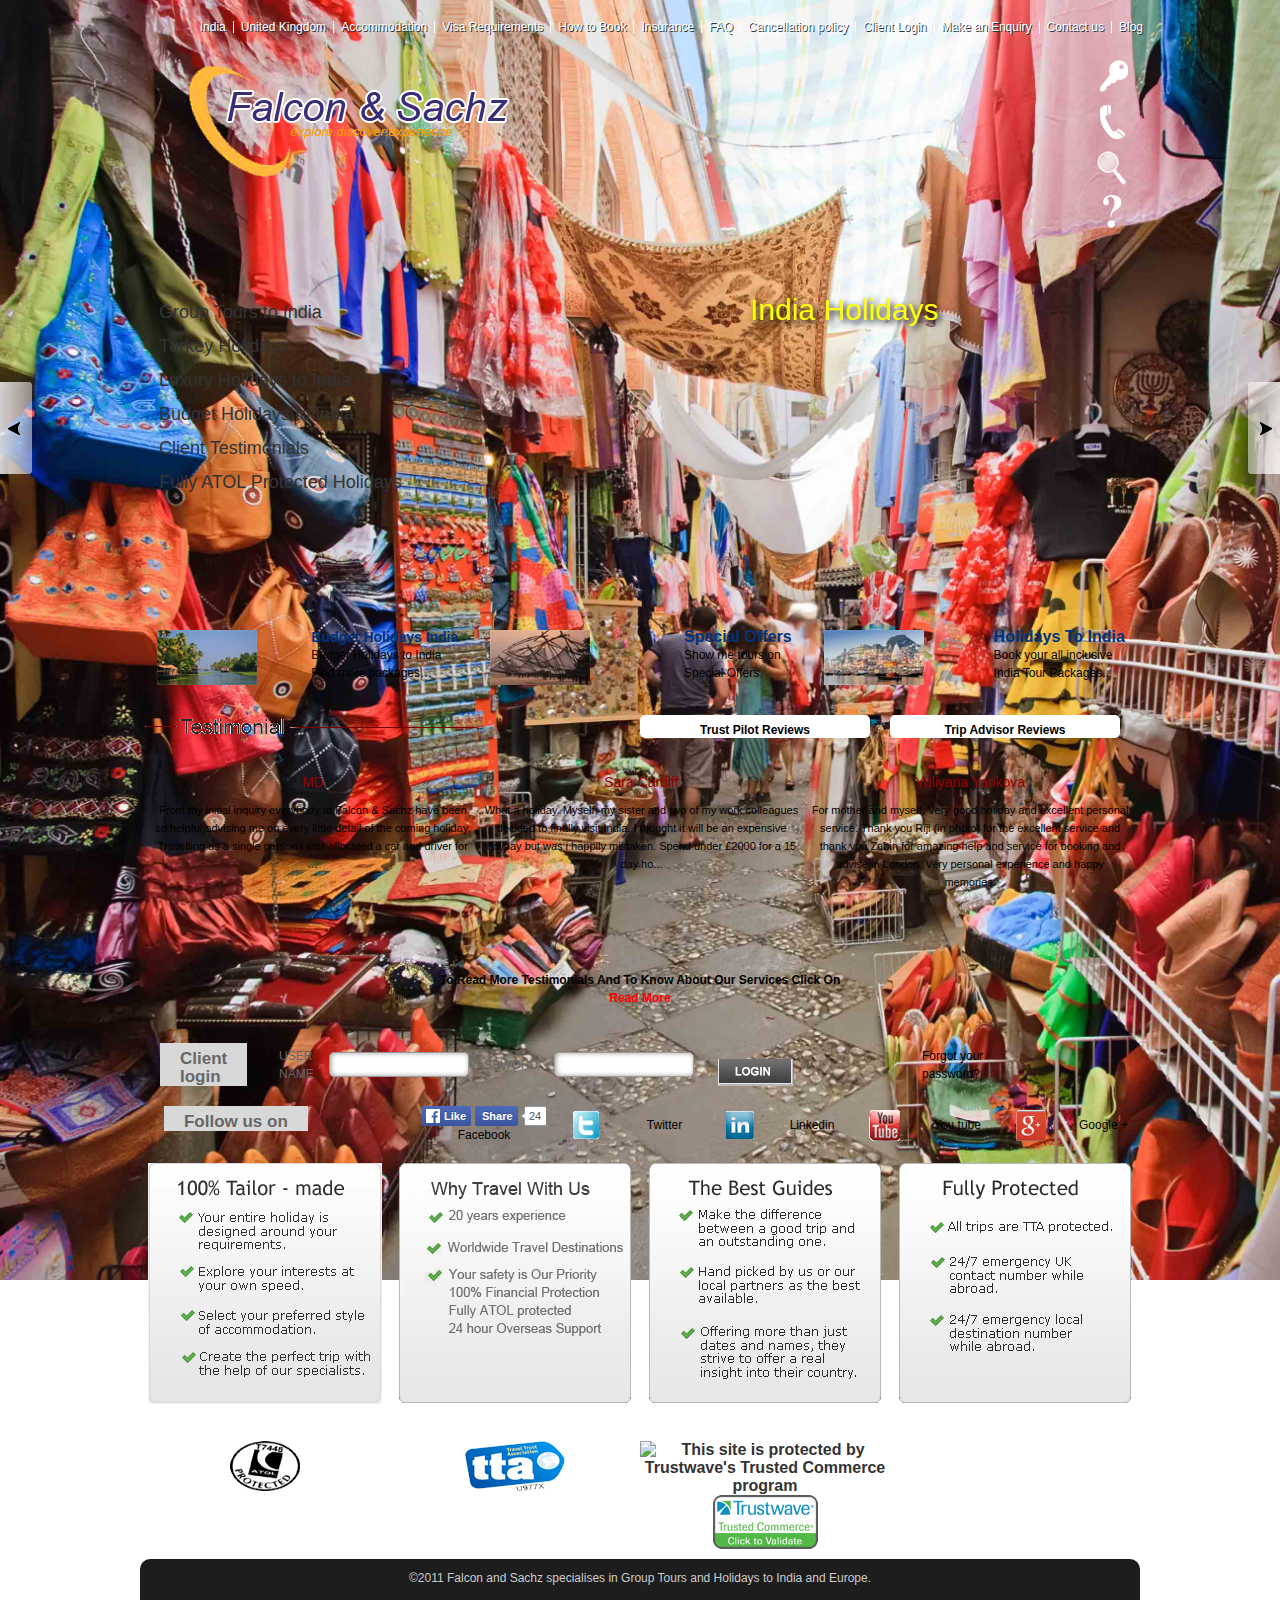
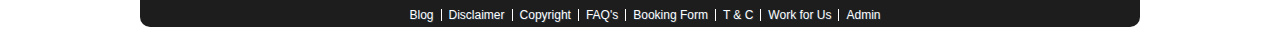
==== commit a6d743af: "Pretty much finished Client login and Follow us divs" ====
--- a/index.html
+++ b/index.html
@@ -460,19 +460,10 @@
         </div>
         <!-- Start login -->
         <div class="login_main row">
-            <div class="container">
-            <div class="login_hading">
-                <div class="login_hading_single">
-                    Client login
-                </div>
-                <div class="login_hading_single2">
-                    Follow us on
-                </div>
-            </div>
-        </div>
+            
 
             <div class="login_main_c row" id="key">
-                <table width="997" class="width-maximum-twsd" border="0" cellpadding="0" cellspacing="0">
+                <table width="100%" class="width-maximum-twsd col-12 tabless" border="0" cellpadding="0" cellspacing="0">
                     <tbody><tr>
                         <td height="18" colspan="6">&nbsp;
                         </td>
@@ -488,15 +479,17 @@
                         </td>
                     </tr>
                     <tr>
+                        <td class="login_hading_single">
+                    Client login
+                </td>
                         <td width="7" height="22">&nbsp;
                         </td>
-                        <div class="col-3">
-                        <td width="82">USER NAME
-                        </td>
-                        <td width="170">
+                        <td width="5%">USER NAME
+                        </td>
+                        <td width="10%">
                             <input name="ctl00$txtemail" type="text" id="ctl00_txtemail" class="text_box wd-oft">
                         </td>
-                    </div>
+
                         <td width="85">PASSWORD
                         </td>
                         <td width="164">
@@ -505,6 +498,36 @@
                         <td width="125" align="left" valign="bottom">
                             <input type="image" name="ctl00$btnlogin" id="ctl00_btnlogin" class="border-none" src="./Home_files/login_btn.gif" alt="login" style="border-width:0px;">
                         </td>
+                        <td width="67">
+                        <td height="20">
+                            <a target="_blank" title="Falcon and Sachz recover" href="https://www.falconandsachz.com/ClientForgotPassword.aspx">Forgot your password?</a>
+                        </td>
+                        
+                           </tbody>
+                           </table> 
+
+                            <table width="100%" class="width-maximum-twsd col-12 tabless" border="0" cellpadding="0" cellspacing="0">
+                    <tbody>
+                            
+                        </td>
+                        
+                        
+                        
+                        
+                    </tr>
+                    
+                    <tr>
+                        <td height="20">&nbsp;
+                        </td>
+                        <td height="20">&nbsp;
+                        </td>
+                        <td height="20">&nbsp;
+                        </td>
+                        <td height="20">&nbsp;
+                        </td>
+                        <td class="login_hading_single2">
+                    Follow us on
+                </td>
                         <td width="67">
                             <div align="center">
                                
@@ -518,6 +541,11 @@
     fjs.parentNode.insertBefore(js, fjs);
 }(document, 'script', 'facebook-jssdk'));</script>
                             </div>
+                            <div align="center">
+                                <a href="https://www.facebook.com/FalconAndSachzLtd" target="_blank" title="Follow us on Facebook" rel="nofollow">Facebook</a>
+                                
+
+                            </div>
                         </td>
                         <td width="79">
                             <div align="center">
@@ -525,12 +553,23 @@
                                     <img alt="falconandsachz twitter page" src="./Home_files/t.gif"></a>
                             </div>
                         </td>
+                        <td width="79">
+                            <div align="center">
+                                <a href="https://twitter.com/FSachz" target="_blank" rel="nofollow" title="Follow us on Twitter">Twitter</a>
+                            </div>
+                        </td>
+
                         <td width="72">
                             <div align="center">
                                 <a href="https://www.linkedin.com/profile/view?id=287747016&amp;trk=nav_responsive_tab_profile" target="_blank" rel="nofollow" title="Falcon and Sachz on Linked">
                                     <img alt="falconandsachz linkedin page" src="./Home_files/l.gif"></a>
                             </div>
                         </td>
+                        <td width="72">
+                            <div align="center">
+                                <a href="https://www.linkedin.com/profile/view?id=287747016&amp;trk=nav_responsive_tab_profile" title="Follow us on Linkedin" target="_blank" rel="nofollow">Linkedin</a>
+                            </div>
+                        </td>
                         <td width="73">
                             <div align="center">
                                 <a href="https://www.youtube.com/channel/UCPPoy2OVnHEXN6YlccG2lQA" target="_blank" rel="nofollow" title="Falcon and Sachz on Youtube">
@@ -539,43 +578,13 @@
                         </td>
                         <td width="73">
                             <div align="center">
+                                <a href="https://www.youtube.com/channel/UCPPoy2OVnHEXN6YlccG2lQA" target="_blank" title="Follow us on Youtube" rel="nofollow">You tube</a>
+                            </div>
+                        </td>
+                        <td width="73">
+                            <div align="center">
                                 <a href="https://profiles.google.com/103587474702258911598/about?hl=en-GB" target="_blank" rel="nofollow" title="Falcon and Sachz on google plus">
                                     <img alt="falconandsachz google plus page" src="./Home_files/g.gif"></a>
-                            </div>
-                        </td>
-                    </tr>
-                    <tr>
-                        <td height="20">&nbsp;
-                        </td>
-                        <td height="20">&nbsp;
-                        </td>
-                        <td height="20">&nbsp;
-                        </td>
-                        <td height="20">&nbsp;
-                        </td>
-                        <td height="20">
-                            <a target="_blank" title="Falcon and Sachz recover" href="https://www.falconandsachz.com/ClientForgotPassword.aspx">Forgot your password?</a>
-                        </td>
-                        <td height="20">&nbsp;
-                        </td>
-                        <td width="67">
-                            <div align="center">
-                                <a href="https://www.facebook.com/FalconAndSachzLtd" target="_blank" title="Follow us on Facebook" rel="nofollow">Facebook</a>
-                            </div>
-                        </td>
-                        <td width="79">
-                            <div align="center">
-                                <a href="https://twitter.com/FSachz" target="_blank" rel="nofollow" title="Follow us on Twitter">Twitter</a>
-                            </div>
-                        </td>
-                        <td width="72">
-                            <div align="center">
-                                <a href="https://www.linkedin.com/profile/view?id=287747016&amp;trk=nav_responsive_tab_profile" title="Follow us on Linkedin" target="_blank" rel="nofollow">Linkedin</a>
-                            </div>
-                        </td>
-                        <td width="73">
-                            <div align="center">
-                                <a href="https://www.youtube.com/channel/UCPPoy2OVnHEXN6YlccG2lQA" target="_blank" title="Follow us on Youtube" rel="nofollow">You tube</a>
                             </div>
                         </td>
                         <td width="73">
--- a/Home_files/stylenew.css
+++ b/Home_files/stylenew.css
@@ -1,21 +1,27 @@
 ﻿.hide-text{font:0/0 a;color:transparent;text-shadow:none;background-color:transparent;border:0}.input-block-level{display:block;width:100%;min-height:28px;-webkit-box-sizing:border-box;-moz-box-sizing:border-box;-ms-box-sizing:border-box;box-sizing:border-box}.row{}.row:after,.row:before{display:table;content:""}.row:after{clear:both}[class*=span]{float:left;margin-left:20px}.container,.navbar-fixed-bottom .container,.navbar-fixed-top .container,.span12{width:940px}.span11{width:860px}.span10{width:780px}.span9{width:700px}.span8{width:620px}.span7{width:540px}.span6{width:460px}.span5{width:380px}.span4{width:300px}.span3{width:220px}.span2{width:140px}.span1{width:60px}.offset12{margin-left:980px}.offset11{margin-left:900px}.offset10{margin-left:820px}.offset9{margin-left:740px}.offset8{margin-left:660px}.offset7{margin-left:580px}.offset6{margin-left:500px}.offset5{margin-left:420px}.offset4{margin-left:340px}.offset3{margin-left:260px}.offset2{margin-left:180px}.offset1{margin-left:100px}.row-fluid{width:100%}.row-fluid:after,.row-fluid:before{display:table;content:""}.row-fluid:after{clear:both}.row-fluid [class*=span]{display:block;width:100%;min-height:28px;-webkit-box-sizing:border-box;-moz-box-sizing:border-box;-ms-box-sizing:border-box;box-sizing:border-box;float:left;margin-left:2.127659574%}.row-fluid [class*=span]:first-child{margin-left:0}.row-fluid .span12{width:99.99999998999999%}.row-fluid .span11{width:91.489361693%}.row-fluid .span10{width:82.97872339599999%}.row-fluid .span9{width:74.468085099%}.row-fluid .span8{width:65.95744680199999%}.row-fluid .span7{width:57.446808505%}.row-fluid .span6{width:48.93617020799999%}.row-fluid .span5{width:40.425531911%}.row-fluid .span4{width:31.914893614%}.row-fluid .span3{width:23.404255317%}.row-fluid .span2{width:14.89361702%}.row-fluid .span1{width:6.382978723%}/*! jQuery UI - v1.9.1 - 2012-11-07
 * http://jqueryui.com
 * Includes: jquery.ui.core.css, jquery.ui.autocomplete.css, jquery.ui.datepicker.css, jquery.ui.menu.css, jquery.ui.slider.css
-* Copyright (c) 2012 jQuery Foundation and other contributors Licensed MIT */.ui-helper-hidden{display:none}.ui-helper-hidden-accessible{position:absolute!important;clip:rect(1px 1px 1px 1px);clip:rect(1px,1px,1px,1px)}.ui-helper-reset{margin:0;padding:0;border:0;outline:0;line-height:1.3;text-decoration:none;font-size:100%;list-style:none}.ui-helper-clearfix:after,.ui-helper-clearfix:before{content:"";display:table}.ui-helper-clearfix:after{clear:both}.ui-helper-clearfix{zoom:1}.ui-helper-zfix{width:100%;height:100%;top:0;left:0;position:absolute;opacity:0;filter:Alpha(Opacity=0)}.ui-state-disabled{cursor:default!important}.ui-icon{display:block;text-indent:-99999px;overflow:hidden;background-repeat:no-repeat}.ui-widget-overlay{position:absolute;top:0;left:0;width:100%;height:100%}.ui-autocomplete{position:absolute;top:0;cursor:default}* html .ui-autocomplete{width:1px}.ui-datepicker{width:17em;padding:.2em .2em 0;display:none}.ui-datepicker .ui-datepicker-header{position:relative;padding:.2em 0}.ui-datepicker .ui-datepicker-next,.ui-datepicker .ui-datepicker-prev{position:absolute;top:2px;width:1.8em;height:1.8em}.ui-datepicker .ui-datepicker-next-hover,.ui-datepicker .ui-datepicker-prev-hover{top:1px}.ui-datepicker .ui-datepicker-prev{left:2px}.ui-datepicker .ui-datepicker-next{right:2px}.ui-datepicker .ui-datepicker-prev-hover{left:1px}.ui-datepicker .ui-datepicker-next-hover{right:1px}.ui-datepicker .ui-datepicker-next span,.ui-datepicker .ui-datepicker-prev span{display:block;position:absolute;left:50%;margin-left:-8px;top:50%;margin-top:-8px}.ui-datepicker .ui-datepicker-title{margin:0 2.3em;line-height:1.8em;text-align:center}.ui-datepicker .ui-datepicker-title select{font-size:1em;margin:1px 0}.ui-datepicker select.ui-datepicker-month-year{width:100%}.ui-datepicker select.ui-datepicker-month,.ui-datepicker select.ui-datepicker-year{width:49%}.ui-datepicker table{width:100%;font-size:.9em;border-collapse:collapse;margin:0 0 .4em}.ui-datepicker th{padding:.7em .3em;text-align:center;font-weight:700;border:0}.ui-datepicker td{border:0;padding:1px}.ui-datepicker td a,.ui-datepicker td span{display:block;padding:.2em;text-align:right;text-decoration:none}.ui-datepicker .ui-datepicker-buttonpane{background-image:none;margin:.7em 0 0;padding:0 .2em;border-left:0;border-right:0;border-bottom:0}.ui-datepicker .ui-datepicker-buttonpane button{float:right;margin:.5em .2em .4em;cursor:pointer;padding:.2em .6em .3em;width:auto;overflow:visible}.ui-datepicker .ui-datepicker-buttonpane button.ui-datepicker-current{float:left}.ui-datepicker.ui-datepicker-multi{width:auto}.ui-datepicker-multi .ui-datepicker-group{float:left}.ui-datepicker-multi .ui-datepicker-group table{width:95%;margin:0 auto .4em}.ui-datepicker-multi-2 .ui-datepicker-group{width:50%}.ui-datepicker-multi-3 .ui-datepicker-group{width:33.3%}.ui-datepicker-multi-4 .ui-datepicker-group{width:25%}.ui-datepicker-multi .ui-datepicker-group-last .ui-datepicker-header,.ui-datepicker-multi .ui-datepicker-group-middle .ui-datepicker-header{border-left-width:0}.ui-datepicker-multi .ui-datepicker-buttonpane{clear:left}.ui-datepicker-row-break{clear:both;width:100%;font-size:0}.ui-datepicker-rtl{direction:rtl}.ui-datepicker-rtl .ui-datepicker-prev{right:2px;left:auto}.ui-datepicker-rtl .ui-datepicker-next{left:2px;right:auto}.ui-datepicker-rtl .ui-datepicker-prev:hover{right:1px;left:auto}.ui-datepicker-rtl .ui-datepicker-next:hover{left:1px;right:auto}.ui-datepicker-rtl .ui-datepicker-buttonpane{clear:right}.ui-datepicker-rtl .ui-datepicker-buttonpane button{float:left}.ui-datepicker-rtl .ui-datepicker-buttonpane button.ui-datepicker-current,.ui-datepicker-rtl .ui-datepicker-group{float:right}.ui-datepicker-rtl .ui-datepicker-group-last .ui-datepicker-header,.ui-datepicker-rtl .ui-datepicker-group-middle .ui-datepicker-header{border-right-width:0;border-left-width:1px}.ui-datepicker-cover{position:absolute;z-index:-1;filter:mask();top:-4px;left:-4px;width:200px;height:200px}.ui-menu{list-style:none;padding:2px;margin:0;display:block;outline:0}.ui-menu .ui-menu{margin-top:-3px;position:absolute}.ui-menu .ui-menu-item{margin:0;padding:0;zoom:1;width:100%}.ui-menu .ui-menu-divider{margin:5px -2px;height:0;font-size:0;line-height:0;border-width:1px 0 0}.ui-menu .ui-menu-item a{text-decoration:none;display:block;padding:2px .4em;line-height:1.5;zoom:1;font-weight:400}.ui-menu .ui-menu-item a.ui-state-active,.ui-menu .ui-menu-item a.ui-state-focus{font-weight:400;margin:-1px}.ui-menu .ui-state-disabled{font-weight:400;margin:.4em 0 .2em;line-height:1.5}.ui-menu .ui-state-disabled a{cursor:default}.ui-menu-icons{position:relative}.ui-menu-icons .ui-menu-item a{position:relative;padding-left:2em}.ui-menu .ui-icon{position:absolute;top:.2em;left:.2em}.ui-menu .ui-menu-icon{position:static;float:right}.ui-slider{position:relative;text-align:left}.ui-slider .ui-slider-handle{position:absolute;z-index:2;width:1.2em;height:1.2em;cursor:default}.ui-slider .ui-slider-range{position:absolute;z-index:1;font-size:.7em;display:block;border:0;background-position:0 0}.ui-slider-horizontal{height:.8em}.ui-slider-horizontal .ui-slider-handle{top:-.3em;margin-left:-.6em}.ui-slider-horizontal .ui-slider-range{top:0;height:100%}.ui-slider-horizontal .ui-slider-range-min{left:0}.ui-slider-horizontal .ui-slider-range-max{right:0}.ui-slider-vertical{width:.8em;height:100px}.ui-slider-vertical .ui-slider-handle{left:-.3em;margin-left:0;margin-bottom:-.6em}.ui-slider-vertical .ui-slider-range{left:0;width:100%}.ui-slider-vertical .ui-slider-range-min{bottom:0}.ui-slider-vertical .ui-slider-range-max{top:0}/*! fancyBox v2.1.3 fancyapps.com | fancyapps.com/fancybox/#license */.fancybox-image,.fancybox-inner,.fancybox-nav,.fancybox-nav span,.fancybox-outer,.fancybox-skin,.fancybox-tmp,.fancybox-wrap,.fancybox-wrap iframe,.fancybox-wrap object{padding:0;margin:0;border:0;outline:0;vertical-align:top}.fancybox-wrap{position:absolute;top:0;left:0;z-index:8020}.fancybox-skin{position:relative;background:#f9f9f9;color:#444;text-shadow:none;-webkit-border-radius:4px;-moz-border-radius:4px;border-radius:4px}.fancybox-opened{z-index:8030}.fancybox-opened .fancybox-skin{-webkit-box-shadow:0 10px 25px rgba(0,0,0,.5);-moz-box-shadow:0 10px 25px rgba(0,0,0,.5);box-shadow:0 10px 25px rgba(0,0,0,.5)}.fancybox-inner,.fancybox-outer{position:relative}.fancybox-inner{overflow:hidden}.fancybox-type-iframe .fancybox-inner{-webkit-overflow-scrolling:touch}.fancybox-error{color:#444;font:14px/20px "Helvetica Neue",Helvetica,Arial,sans-serif;margin:0;padding:15px;white-space:nowrap}.fancybox-iframe,.fancybox-image{display:block;width:100%;height:100%}.fancybox-image{max-width:100%;max-height:100%}#fancybox-loading,.fancybox-close,.fancybox-next span,.fancybox-prev span{background-image:url(fancybox_sprite.png)}#fancybox-loading{position:fixed;top:50%;left:50%;margin-top:-22px;margin-left:-22px;background-position:0 -108px;opacity:.8;cursor:pointer;z-index:8060}#fancybox-loading div{width:44px;height:44px;background:url(fancybox_loading.gif) center center no-repeat}.fancybox-close{position:absolute;top:-18px;right:-18px;width:36px;height:36px;cursor:pointer;z-index:8040}.fancybox-nav{position:absolute;top:0;width:40%;height:100%;cursor:pointer;text-decoration:none;background:url(blank.gif);-webkit-tap-highlight-color:transparent;z-index:8040}.fancybox-prev{left:0}.fancybox-next{right:0}.fancybox-nav span{position:absolute;top:50%;width:36px;height:34px;margin-top:-18px;cursor:pointer;z-index:8040;visibility:hidden}.fancybox-prev span{left:10px;background-position:0 -36px}.fancybox-next span{right:10px;background-position:0 -72px}.fancybox-nav:hover span{visibility:visible}.fancybox-tmp{position:absolute;top:-99999px;left:-99999px;visibility:hidden;max-width:99999px;max-height:99999px;overflow:visible!important}.fancybox-lock{overflow:hidden}.fancybox-overlay{position:absolute;top:0;left:0;overflow:hidden;display:none;z-index:8010;background:url(fancybox_overlay.png)}.fancybox-overlay-fixed{position:fixed;bottom:0;right:0}.fancybox-lock .fancybox-overlay{overflow:auto;overflow-y:scroll}.fancybox-title{visibility:hidden;font:400 13px/20px "Helvetica Neue",Helvetica,Arial,sans-serif;position:relative;text-shadow:none;z-index:8050}.fancybox-opened .fancybox-title{visibility:visible}.fancybox-title-float-wrap{position:absolute;bottom:0;right:50%;margin-bottom:-35px;z-index:8050;text-align:center}.fancybox-title-float-wrap .child{display:inline-block;margin-right:-100%;padding:2px 20px;background:0 0;background:rgba(0,0,0,.8);-webkit-border-radius:15px;-moz-border-radius:15px;border-radius:15px;text-shadow:0 1px 2px #222;color:#FFF;font-weight:700;line-height:24px;white-space:nowrap}.fancybox-title-outside-wrap{position:relative;margin-top:10px;color:#fff}.fancybox-title-inside-wrap{padding-top:10px}.fancybox-title-over-wrap{position:absolute;bottom:0;left:0;color:#fff;padding:10px;background:#000;background:rgba(0,0,0,.8)}header{width:100%;height:100%}.main{width:100%;height:30px;background:url(../images/bg_nav.png)}.cover_box{float:right;margin-top:3px}.under_main{max-width:1020px;height:30px;margin:0 auto}.clearfix:after,.clearfix:before{content:" ";display:table}.clearfix:after{clear:both}nav{font-family:Arial,Helvetica,sans-serif;font-size:9pt;position:relative}nav ul{height:10px}nav li{display:inline;float:left;margin-bottom:6px}nav a{color:#FFF;display:inline-block;padding:0 7px;text-align:center;text-decoration:none;text-shadow:1px 1px 0 #283744}nav li a{color:#FFF;border-right:1px solid #fff;box-sizing:border-box;-moz-box-sizing:border-box;-webkit-box-sizing:border-box}nav li:last-child a{border-right:0}nav a:active,nav a:hover{color:#FFF;text-decoration:underline}nav a#pull{display:none}@media screen and (max-width:800px){nav{border-bottom:0}nav ul{display:none;height:auto}nav a#pull{display:block;background-color:#283744;width:100%;position:relative}nav a#pull:after{content:"";background:url(nav-icon.png) no-repeat;width:30px;height:30px;display:inline-block;position:absolute;right:15px;top:10px}}@media only screen and (max-width :320px){nav li{display:block;float:none;width:100%}nav li a{border-bottom:1px solid #576979}}.top_nav{line-height:12px}.next_logo_icon{max-width:1000px;margin:0 auto;height:249px}.logo{padding:20px;float:left}.icon{padding:10px;float:right}.icon_box{width:46px;height:45px;border-radius:15px;background:url(../images/bg_icon.png);padding:5px 0 0 15px}.icon_box a:hover{padding:1px 0 0 1px}.main_cover_menu_bar{width:100%;height:311px}.main_menu_side_bar{max-width:1000px;height:311px;margin:0 auto}.cat{max-width:375px;height:277px;float:left}.cat ul{width:370px;height:47px;margin:0;padding:0;list-style-type:none}.cat ul li{margin-bottom:2px;display:block}.cat ul li a{border-radius:20px;color:#333;display:block;font-family:Arial,Helvetica,sans-serif;font-size:18px;height:32px;padding-left:19px;padding-top:11px;text-decoration:none;max-width:350px;background:url(../images/bg_side_cat.png) no-repeat}.cat ul li a:hover{background:url(../images/bg_cat_on_hover.png);color:#FFF}.cat ul ul{display:none}.cat ul li:hover>ul{display:block;width:638px;height:325px;background:#ececec;position:absolute;text-align:center;z-index:2000;margin-left:369px;margin-top:-47px}.main_section_area{height:100%;margin:0 auto}.main_section_area_next{max-width:1000px;height:96px;margin:0 auto}.hadding_trip_intro{width:319px;height:96px;border-radius:5px;background:url(../images/bg_section_area.png);float:left}.section_interna_img{padding:17px 0 17px 17px;float:left}.section_interna_con{margin-right:15px;margin-top:10px;float:right}p{font-family:Arial,Helvetica,sans-serif;font-size:12px;text-align:justify;color:#000}.section_interna_con a{text-decoration:none;font-weight:700;color:#00337e;font-size:16px}.section_interna_con a:hover{color:red}.next_cover_spl{max-width:1000px;height:340px;margin:0 auto}.next_cover_spl_2{margin-top:30px;width:322px;height:293px;float:left;border-radius:5px;margin-right:10px;background:url(../images/bg_section_area.png)}.section_interna_con2{margin-right:15px;margin-top:10px}.text_d{font-family:Arial,Helvetica,sans-serif;font-size:20px;color:#333;margin-top:5px;padding-left:20px}.text_d a{text-decoration:none;font-family:Arial,Helvetica,sans-serif;font-size:17px;font-weight:700;color:#1c6bc8}.text_d a:hover{color:red}.new_spl_img{padding:20px}.testimonial_cover_main{max-width:1000px;height:100%;margin:0 auto;padding:10px 0}.testimonial_cover_heading{max-width:985px;height:35px;border-radius:5px;margin-top:20px;padding-top:15px;padding-left:5px;font-size:16px;font-family:Arial,Helvetica,sans-serif;font-weight:700;color:#333;background:url(../images/bg_section_area.png)}@media screen and (max-width:1000px){.testimonial_cover_heading{background:url(../images/bg_section_area.png);border-radius:5px;color:#333;font-family:Arial,Helvetica,sans-serif;font-size:16px;font-weight:700;height:35px;max-width:100%;padding-left:5px;padding-top:15px}}@media screen and (max-width:700px){.testimonial_cover_heading{background:url(../images/bg_section_area.png);border-radius:5px;color:#333;font-family:Arial,Helvetica,sans-serif;font-size:16px;font-weight:700;height:35px;margin-top:829px;max-width:100%;padding-left:5px;padding-top:15px}}.testimonial_cover_heading a{text-decoration:none;font-size:12px;color:red}.testimonial_cover_heading a:hover{color:#060}.testimonial_cover_testy{max-width:989px;margin:0 auto;height:184px;border-radius:5px;margin-top:10px;padding-top:10px;padding-left:3px;background:url(../images/bg_section_area.png)}@media screen and (max-width:700px){.testimonial_cover_testy{background:url(../images/bg_section_area.png);border-radius:5px;height:549px;margin-top:10px;max-width:336px;padding-left:3px;padding-top:10px}}.testimonial_cover_boxes{width:319px;height:180px;float:left;background:url(../images/bg_testimolial.png) no-repeat}.text_testi_hadding{padding:5px;text-align:center;font-family:Arial,Helvetica,sans-serif;font-size:14px;color:#900}.text_main_testi{padding:5px;font-size:11px;text-align:center}.login_main{max-width:1000px;height:128px;margin:0 auto;background:url(../images/bg_login.png) repeat-x;border-radius:5px}.login_hading{max-width:1000px;height:38px}.login_hading_single{height:31px;background:#d8d8d8;color:#676767;font-size:17px;font-weight:600;margin-left:20px;float:left;padding:7px 20px 0}.login_hading_single2{height:31px;background:#d8d8d8;color:#676767;font-size:17px;font-weight:600;margin-right:220px;float:right;padding:7px 20px 0}.login_main_c{max-width:1000px;height:75px;font-size:12px;color:#666}.futter{max-width:1000px;height:320px;font-size:12px;color:#666;background:url(../images/bg_section_area.png);border-radius:5px;margin:0 auto}@media screen and (max-width:1000px){.futter{background:url(../images/bg_section_area.png);border-radius:5px;color:#666;font-size:12px;height:100%;margin:0 auto;max-width:1000px}}.box_cover_fu{max-width:1000px;height:260px;}@media screen and (max-width:1000px){.box_cover_fu{max-width:1000px}}.box_set{float:left}.botom_futer{max-width:1000px;height:43px;border-radius:10px;background:#1d1d1d;color:#CCC;font-family:Arial,Helvetica,sans-serif;font-size:12px}.textt_copy{padding:10px;float:right}.textt_link{padding:10px;float:left}.india_holiday_main{max-width:1000px;height:100px;margin:0 auto}.button_example{border:1px solid #999;-webkit-border-radius:42px;-moz-border-radius:42px;border-radius:42px;font-size:12px;font-family:arial,helvetica,sans-serif;padding:5px 15px;text-decoration:none;display:inline-block;text-shadow:1px 1px 0 rgba(255,255,255,.3);font-weight:700;color:#000;background-color:#FFF;cursor:pointer;background-image:linear-gradient(to bottom,#FFF,#CFCFCF)}.button_example:hover{border:1px solid #7A7A7A;background-color:#EEE;cursor:pointer;background-image:linear-gradient(to bottom,#EEE,#C7C7C7)}.button_book{border:1px solid #CE9A01;-webkit-box-shadow:#FFF563 0 1px 0 inset;-moz-box-shadow:#FFF563 0 1px 0 inset;box-shadow:#FFF563 0 1px 0 inset;-webkit-border-radius:10px;-moz-border-radius:10px;border-radius:10px;font-family:arial,helvetica,sans-serif;padding:7px 14px;text-decoration:none;display:inline-block;text-shadow:0 1px 0 rgba(255,255,255,.44);font-weight:700;color:#63460C;background-color:#FFD65E;cursor:pointer;background-image:linear-gradient(to bottom,#FFD65E,#FEBF04)}.button_book:hover{border:1px solid #CE9A01;background-color:#FFC92B;cursor:pointer;background-image:linear-gradient(to bottom,#FFC92B,#CE9A01)}.divmsg{border:1px solid #999;background-color:#C60;border-radius:5px;font-family:arial,Helvetica,sans-serif;font-size:12px;width:400px;color:#FFF;-webkit-box-shadow:7px 7px 5px rgba(50,50,50,.75);-moz-box-shadow:7px 7px 5px rgba(50,50,50,.75);box-shadow:7px 7px 5px rgba(50,50,50,.75)}.india_holiday_hadding{height:35px;border-radius:5px;padding-top:15px;padding-left:5px;padding-right:10px;font-size:16px;float:left;font-family:Arial,Helvetica,sans-serif;font-weight:700;color:#333;background:url(../images/bg_section_area.png)}.india_holiday_hadding2{height:35px;float:right;border-radius:5px;padding-top:15px;padding-left:5px;padding-right:10px;font-size:16px;font-family:Arial,Helvetica,sans-serif;font-weight:700;color:#333;background:url(../images/bg_section_area.png)}.main_fullcover{width:100%;margin:0 0 10px}.main_contant_site{max-width:980px;padding:10px;border-radius:10px;background:url(../images/bg_section_area.png);margin:0 auto}.main_for_con_pic{max-width:380px;background:url(../images/bg_section_area.png);border-radius:10px;float:left;padding:10px}.main_for_con_pic_r{background:url(../images/bg_section_area.png);border-radius:10px;float:right;padding:10px}.main_contant_site2{max-width:980px;padding:10px;margin:0 auto}.pic1{box-shadow:1px 1px 2px #000}.main_new_contant{max-width:1000px;height:270px}.con_of_trip_detail_hedding{font-size:16px;font-family:Arial,Helvetica,sans-serif;font-weight:700;margin-bottom:3px;margin-top:3px;color:#333}.text_box_table{font-family:Arial,Helvetica,sans-serif;font-size:12px;color:#333}.text_box{border:1px solid #999;border-radius:5px;box-shadow:1px 0 5px #999 inset;color:#999;height:25px;padding-left:10px;width:150px}.acc_nav{padding:10px;background:#e2e2e2;border-radius:10px}.acc_nav ul{list-style-type:none;margin:0;padding:0;font-size:12px}.acc_nav ul li{display:block;padding:10px}.acc_nav ul a{text-decoration:none;font-size:12px;color:#333}.acc_nav ul a:hover{color:#900;text-decoration:underline}.in_nav{height:45px;float:right;border-radius:5px;padding-left:5px;padding-right:10px;font-size:16px;font-family:Arial,Helvetica,sans-serif;font-weight:700;color:#333;background:url(../images/bg_section_area.png)}.in_nav ul{margin:0;padding:0;list-style-type:none}.in_nav ul li{float:left}.in_nav ul li a{text-decoration:none;display:block;font-size:13px;height:35px;padding:10px 10px 0;color:#900}.in_nav ul li a:hover{color:#FFF;background:url(../images/bg_nav.png)}h3{color:#900}.view_shping_rel{padding:10px;width:263px;float:left}@font-face{font-family:VistaSansAltRegRegular;src:url(/Content/Fonts/vistasansaltreg-071211005EmigreWebOnly.eot);src:url(/Content/Fonts/vistasansaltreg-071211005EmigreWebOnly.eot?#iefix) format('embedded-opentype'),url(/Content/Fonts/vistasansaltreg-071211005EmigreWebOnly.woff) format('woff');font-weight:400;font-style:normal}@font-face{font-family:VistaSansAltBold;src:url(/Content/Fonts/vistasansaltbold-071211005EmigreWebOnly.eot);src:url(/Content/Fonts/vistasansaltbold-071211005EmigreWebOnly.eot?#iefix) format('embedded-opentype'),url(/Content/Fonts/vistasansaltbold-071211005EmigreWebOnly.woff) format('woff');font-weight:400;font-style:normal}@font-face{font-family:FeijoaWebMedium;src:url(/Content/Fonts/FeijoaWeb-Medium.eot);src:url(/Content/Fonts/FeijoaWeb-Medium.eot?#iefix) format('embedded-opentype'),url(/Content/Fonts/FeijoaWeb-Medium.woff) format('woff');font-weight:400;font-style:normal}@font-face{font-family:FeijoaWebMediumItalic;src:url(/Content/Fonts/FeijoaWeb-MediumItalic.eot);src:url(/Content/Fonts/FeijoaWeb-MediumItalic.eot?#iefix) format('embedded-opentype'),url(/Content/Fonts/FeijoaWeb-MediumItalic.woff) format('woff');font-weight:400;font-style:normal}.view_page_detail{padding-top:5px;padding-bottom:10px;width:471px;font-weight:700;margin-right:15px;height:auto;float:right;border-radius:5px;padding-left:10px;background:url(../images/bg_section_area.png)}
+* Copyright (c) 2012 jQuery Foundation and other contributors Licensed MIT */.ui-helper-hidden{display:none}.ui-helper-hidden-accessible{position:absolute!important;clip:rect(1px 1px 1px 1px);clip:rect(1px,1px,1px,1px)}.ui-helper-reset{margin:0;padding:0;border:0;outline:0;line-height:1.3;text-decoration:none;font-size:100%;list-style:none}.ui-helper-clearfix:after,.ui-helper-clearfix:before{content:"";display:table}.ui-helper-clearfix:after{clear:both}.ui-helper-clearfix{zoom:1}.ui-helper-zfix{width:100%;height:100%;top:0;left:0;position:absolute;opacity:0;filter:Alpha(Opacity=0)}.ui-state-disabled{cursor:default!important}.ui-icon{display:block;text-indent:-99999px;overflow:hidden;background-repeat:no-repeat}.ui-widget-overlay{position:absolute;top:0;left:0;width:100%;height:100%}.ui-autocomplete{position:absolute;top:0;cursor:default}* html .ui-autocomplete{width:1px}.ui-datepicker{width:17em;padding:.2em .2em 0;display:none}.ui-datepicker .ui-datepicker-header{position:relative;padding:.2em 0}.ui-datepicker .ui-datepicker-next,.ui-datepicker .ui-datepicker-prev{position:absolute;top:2px;width:1.8em;height:1.8em}.ui-datepicker .ui-datepicker-next-hover,.ui-datepicker .ui-datepicker-prev-hover{top:1px}.ui-datepicker .ui-datepicker-prev{left:2px}.ui-datepicker .ui-datepicker-next{right:2px}.ui-datepicker .ui-datepicker-prev-hover{left:1px}.ui-datepicker .ui-datepicker-next-hover{right:1px}.ui-datepicker .ui-datepicker-next span,.ui-datepicker .ui-datepicker-prev span{display:block;position:absolute;left:50%;margin-left:-8px;top:50%;margin-top:-8px}.ui-datepicker .ui-datepicker-title{margin:0 2.3em;line-height:1.8em;text-align:center}.ui-datepicker .ui-datepicker-title select{font-size:1em;margin:1px 0}.ui-datepicker select.ui-datepicker-month-year{width:100%}.ui-datepicker select.ui-datepicker-month,.ui-datepicker select.ui-datepicker-year{width:49%}.ui-datepicker table{width:100%;font-size:.9em;border-collapse:collapse;margin:0 0 .4em}.ui-datepicker th{padding:.7em .3em;text-align:center;font-weight:700;border:0}.ui-datepicker td{border:0;padding:1px}.ui-datepicker td a,.ui-datepicker td span{display:block;padding:.2em;text-align:right;text-decoration:none}.ui-datepicker .ui-datepicker-buttonpane{background-image:none;margin:.7em 0 0;padding:0 .2em;border-left:0;border-right:0;border-bottom:0}.ui-datepicker .ui-datepicker-buttonpane button{float:right;margin:.5em .2em .4em;cursor:pointer;padding:.2em .6em .3em;width:auto;overflow:visible}.ui-datepicker .ui-datepicker-buttonpane button.ui-datepicker-current{float:left}.ui-datepicker.ui-datepicker-multi{width:auto}.ui-datepicker-multi .ui-datepicker-group{float:left}.ui-datepicker-multi .ui-datepicker-group table{width:95%;margin:0 auto .4em}.ui-datepicker-multi-2 .ui-datepicker-group{width:50%}.ui-datepicker-multi-3 .ui-datepicker-group{width:33.3%}.ui-datepicker-multi-4 .ui-datepicker-group{width:25%}.ui-datepicker-multi .ui-datepicker-group-last .ui-datepicker-header,.ui-datepicker-multi .ui-datepicker-group-middle .ui-datepicker-header{border-left-width:0}.ui-datepicker-multi .ui-datepicker-buttonpane{clear:left}.ui-datepicker-row-break{clear:both;width:100%;font-size:0}.ui-datepicker-rtl{direction:rtl}.ui-datepicker-rtl .ui-datepicker-prev{right:2px;left:auto}.ui-datepicker-rtl .ui-datepicker-next{left:2px;right:auto}.ui-datepicker-rtl .ui-datepicker-prev:hover{right:1px;left:auto}.ui-datepicker-rtl .ui-datepicker-next:hover{left:1px;right:auto}.ui-datepicker-rtl .ui-datepicker-buttonpane{clear:right}.ui-datepicker-rtl .ui-datepicker-buttonpane button{float:left}.ui-datepicker-rtl .ui-datepicker-buttonpane button.ui-datepicker-current,.ui-datepicker-rtl .ui-datepicker-group{float:right}.ui-datepicker-rtl .ui-datepicker-group-last .ui-datepicker-header,.ui-datepicker-rtl .ui-datepicker-group-middle .ui-datepicker-header{border-right-width:0;border-left-width:1px}.ui-datepicker-cover{position:absolute;z-index:-1;filter:mask();top:-4px;left:-4px;width:200px;height:200px}.ui-menu{list-style:none;padding:2px;margin:0;display:block;outline:0}.ui-menu .ui-menu{margin-top:-3px;position:absolute}.ui-menu .ui-menu-item{margin:0;padding:0;zoom:1;width:100%}.ui-menu .ui-menu-divider{margin:5px -2px;height:0;font-size:0;line-height:0;border-width:1px 0 0}.ui-menu .ui-menu-item a{text-decoration:none;display:block;padding:2px .4em;line-height:1.5;zoom:1;font-weight:400}.ui-menu .ui-menu-item a.ui-state-active,.ui-menu .ui-menu-item a.ui-state-focus{font-weight:400;margin:-1px}.ui-menu .ui-state-disabled{font-weight:400;margin:.4em 0 .2em;line-height:1.5}.ui-menu .ui-state-disabled a{cursor:default}.ui-menu-icons{position:relative}.ui-menu-icons .ui-menu-item a{position:relative;padding-left:2em}.ui-menu .ui-icon{position:absolute;top:.2em;left:.2em}.ui-menu .ui-menu-icon{position:static;float:right}.ui-slider{position:relative;text-align:left}.ui-slider .ui-slider-handle{position:absolute;z-index:2;width:1.2em;height:1.2em;cursor:default}.ui-slider .ui-slider-range{position:absolute;z-index:1;font-size:.7em;display:block;border:0;background-position:0 0}.ui-slider-horizontal{height:.8em}.ui-slider-horizontal .ui-slider-handle{top:-.3em;margin-left:-.6em}.ui-slider-horizontal .ui-slider-range{top:0;height:100%}.ui-slider-horizontal .ui-slider-range-min{left:0}.ui-slider-horizontal .ui-slider-range-max{right:0}.ui-slider-vertical{width:.8em;height:100px}.ui-slider-vertical .ui-slider-handle{left:-.3em;margin-left:0;margin-bottom:-.6em}.ui-slider-vertical .ui-slider-range{left:0;width:100%}.ui-slider-vertical .ui-slider-range-min{bottom:0}.ui-slider-vertical .ui-slider-range-max{top:0}/*! fancyBox v2.1.3 fancyapps.com | fancyapps.com/fancybox/#license */.fancybox-image,.fancybox-inner,.fancybox-nav,.fancybox-nav span,.fancybox-outer,.fancybox-skin,.fancybox-tmp,.fancybox-wrap,.fancybox-wrap iframe,.fancybox-wrap object{padding:0;margin:0;border:0;outline:0;vertical-align:top}.fancybox-wrap{position:absolute;top:0;left:0;z-index:8020}.fancybox-skin{position:relative;background:#f9f9f9;color:#444;text-shadow:none;-webkit-border-radius:4px;-moz-border-radius:4px;border-radius:4px}.fancybox-opened{z-index:8030}.fancybox-opened .fancybox-skin{-webkit-box-shadow:0 10px 25px rgba(0,0,0,.5);-moz-box-shadow:0 10px 25px rgba(0,0,0,.5);box-shadow:0 10px 25px rgba(0,0,0,.5)}.fancybox-inner,.fancybox-outer{position:relative}.fancybox-inner{overflow:hidden}.fancybox-type-iframe .fancybox-inner{-webkit-overflow-scrolling:touch}.fancybox-error{color:#444;font:14px/20px "Helvetica Neue",Helvetica,Arial,sans-serif;margin:0;padding:15px;white-space:nowrap}.fancybox-iframe,.fancybox-image{display:block;width:100%;height:100%}.fancybox-image{max-width:100%;max-height:100%}#fancybox-loading,.fancybox-close,.fancybox-next span,.fancybox-prev span{background-image:url(fancybox_sprite.png)}#fancybox-loading{position:fixed;top:50%;left:50%;margin-top:-22px;margin-left:-22px;background-position:0 -108px;opacity:.8;cursor:pointer;z-index:8060}#fancybox-loading div{width:44px;height:44px;background:url(fancybox_loading.gif) center center no-repeat}.fancybox-close{position:absolute;top:-18px;right:-18px;width:36px;height:36px;cursor:pointer;z-index:8040}.fancybox-nav{position:absolute;top:0;width:40%;height:100%;cursor:pointer;text-decoration:none;background:url(blank.gif);-webkit-tap-highlight-color:transparent;z-index:8040}.fancybox-prev{left:0}.fancybox-next{right:0}.fancybox-nav span{position:absolute;top:50%;width:36px;height:34px;margin-top:-18px;cursor:pointer;z-index:8040;visibility:hidden}.fancybox-prev span{left:10px;background-position:0 -36px}.fancybox-next span{right:10px;background-position:0 -72px}.fancybox-nav:hover span{visibility:visible}.fancybox-tmp{position:absolute;top:-99999px;left:-99999px;visibility:hidden;max-width:99999px;max-height:99999px;overflow:visible!important}.fancybox-lock{overflow:hidden}.fancybox-overlay{position:absolute;top:0;left:0;overflow:hidden;display:none;z-index:8010;background:url(fancybox_overlay.png)}.fancybox-overlay-fixed{position:fixed;bottom:0;right:0}.fancybox-lock .fancybox-overlay{overflow:auto;overflow-y:scroll}.fancybox-title{visibility:hidden;font:400 13px/20px "Helvetica Neue",Helvetica,Arial,sans-serif;position:relative;text-shadow:none;z-index:8050}.fancybox-opened .fancybox-title{visibility:visible}.fancybox-title-float-wrap{position:absolute;bottom:0;right:50%;margin-bottom:-35px;z-index:8050;text-align:center}.fancybox-title-float-wrap .child{display:inline-block;margin-right:-100%;padding:2px 20px;background:0 0;background:rgba(0,0,0,.8);-webkit-border-radius:15px;-moz-border-radius:15px;border-radius:15px;text-shadow:0 1px 2px #222;color:#FFF;font-weight:700;line-height:24px;white-space:nowrap}.fancybox-title-outside-wrap{position:relative;margin-top:10px;color:#fff}.fancybox-title-inside-wrap{padding-top:10px}.fancybox-title-over-wrap{position:absolute;bottom:0;left:0;color:#fff;padding:10px;background:#000;background:rgba(0,0,0,.8)}header{width:100%;height:100%}.main{width:100%;height:30px;background:url(../images/bg_nav.png)}.cover_box{float:right;margin-top:3px}.under_main{max-width:1020px;height:30px;margin:0 auto}.clearfix:after,.clearfix:before{content:" ";display:table}.clearfix:after{clear:both}nav{font-family:Arial,Helvetica,sans-serif;font-size:9pt;position:relative}nav ul{height:10px}nav li{display:inline;float:left;margin-bottom:6px}nav a{color:#FFF;display:inline-block;padding:0 7px;text-align:center;text-decoration:none;text-shadow:1px 1px 0 #283744}nav li a{color:#FFF;border-right:1px solid #fff;box-sizing:border-box;-moz-box-sizing:border-box;-webkit-box-sizing:border-box}nav li:last-child a{border-right:0}nav a:active,nav a:hover{color:#FFF;text-decoration:underline}nav a#pull{display:none}@media screen and (max-width:800px){nav{border-bottom:0}nav ul{display:none;height:auto}nav a#pull{display:block;background-color:#283744;width:100%;position:relative}nav a#pull:after{content:"";background:url(nav-icon.png) no-repeat;width:30px;height:30px;display:inline-block;position:absolute;right:15px;top:10px}}@media only screen and (max-width :320px){nav li{display:block;float:none;width:100%}nav li a{border-bottom:1px solid #576979}}.top_nav{line-height:12px}.next_logo_icon{max-width:1000px;margin:0 auto;height:249px}.logo{padding:20px;float:left}.icon{padding:10px;float:right}.icon_box{width:46px;height:45px;border-radius:15px;background:url(../images/bg_icon.png);padding:5px 0 0 15px}.icon_box a:hover{padding:1px 0 0 1px}.main_cover_menu_bar{width:100%;height:311px}.main_menu_side_bar{max-width:1000px;height:311px;margin:0 auto}.cat{max-width:375px;height:277px;float:left}.cat ul{width:370px;height:47px;margin:0;padding:0;list-style-type:none}.cat ul li{margin-bottom:2px;display:block}.cat ul li a{border-radius:20px;color:#333;display:block;font-family:Arial,Helvetica,sans-serif;font-size:18px;height:32px;padding-left:19px;padding-top:11px;text-decoration:none;max-width:350px;background:url(../images/bg_side_cat.png) no-repeat}.cat ul li a:hover{background:url(../images/bg_cat_on_hover.png);color:#FFF}.cat ul ul{display:none}.cat ul li:hover>ul{display:block;width:638px;height:325px;background:#ececec;position:absolute;text-align:center;z-index:2000;margin-left:369px;margin-top:-47px}.main_section_area{height:100%;margin:0 auto}.main_section_area_next{max-width:1000px;height:96px;margin:0 auto}.hadding_trip_intro{width:319px;height:96px;border-radius:5px;background:url(../images/bg_section_area.png);float:left}.section_interna_img{padding:17px 0 17px 17px;float:left}.section_interna_con{margin-right:15px;margin-top:10px;float:right}p{font-family:Arial,Helvetica,sans-serif;font-size:12px;text-align:justify;color:#000}.section_interna_con a{text-decoration:none;font-weight:700;color:#00337e;font-size:16px}.section_interna_con a:hover{color:red}.next_cover_spl{max-width:1000px;height:340px;margin:0 auto}.next_cover_spl_2{margin-top:30px;width:322px;height:293px;float:left;border-radius:5px;margin-right:10px;background:url(../images/bg_section_area.png)}.section_interna_con2{margin-right:15px;margin-top:10px}.text_d{font-family:Arial,Helvetica,sans-serif;font-size:20px;color:#333;margin-top:5px;padding-left:20px}.text_d a{text-decoration:none;font-family:Arial,Helvetica,sans-serif;font-size:17px;font-weight:700;color:#1c6bc8}.text_d a:hover{color:red}.new_spl_img{padding:20px}.testimonial_cover_main{max-width:1000px;height:100%;margin:0 auto;padding:10px 0}.testimonial_cover_heading{max-width:985px;height:35px;border-radius:5px;margin-top:20px;padding-top:15px;padding-left:5px;font-size:16px;font-family:Arial,Helvetica,sans-serif;font-weight:700;color:#333;background:url(../images/bg_section_area.png)}@media screen and (max-width:1000px){.testimonial_cover_heading{background:url(../images/bg_section_area.png);border-radius:5px;color:#333;font-family:Arial,Helvetica,sans-serif;font-size:16px;font-weight:700;height:35px;max-width:100%;padding-left:5px;padding-top:15px}}@media screen and (max-width:700px){.testimonial_cover_heading{background:url(../images/bg_section_area.png);border-radius:5px;color:#333;font-family:Arial,Helvetica,sans-serif;font-size:16px;font-weight:700;height:35px;margin-top:829px;max-width:100%;padding-left:5px;padding-top:15px}}.testimonial_cover_heading a{text-decoration:none;font-size:12px;color:red}.testimonial_cover_heading a:hover{color:#060}.testimonial_cover_testy{max-width:989px;margin:0 auto;height:184px;border-radius:5px;margin-top:10px;padding-top:10px;padding-left:3px;background:url(../images/bg_section_area.png)}@media screen and (max-width:700px){.testimonial_cover_testy{background:url(../images/bg_section_area.png);border-radius:5px;height:549px;margin-top:10px;max-width:336px;padding-left:3px;padding-top:10px}}.testimonial_cover_boxes{width:319px;height:180px;float:left;background:url(../images/bg_testimolial.png) no-repeat}.text_testi_hadding{padding:5px;text-align:center;font-family:Arial,Helvetica,sans-serif;font-size:14px;color:#900}.text_main_testi{padding:5px;font-size:11px;text-align:center}.login_main{max-width:1000px;height:128px;margin:0 auto;background:url(../images/bg_login.png) repeat-x;border-radius:5px}.login_hading{max-width:1000px;height:38px}.login_hading_single{background:#d8d8d8;color:#676767;font-size:17px;font-weight:600;margin-left:20px;margin-right: 20%;float:left;padding:7px 20px 0}.login_hading_single2{background:#d8d8d8;color:#676767;font-size:17px;font-weight:600;margin-right:20%;float:left;padding:7px 20px 0}.login_main_c{max-width:1000px;height:75px;font-size:12px;color:#666}.futter{max-width:1000px;height:320px;font-size:12px;color:#666;background:url(../images/bg_section_area.png);border-radius:5px;margin:0 auto}@media screen and (max-width:1000px){.futter{background:url(../images/bg_section_area.png);border-radius:5px;color:#666;font-size:12px;height:100%;margin:0 auto;max-width:1000px}}.box_cover_fu{max-width:1000px;height:260px;}@media screen and (max-width:1000px){.box_cover_fu{max-width:1000px}}.box_set{float:left}.botom_futer{max-width:1000px;border-radius:10px;background:#1d1d1d;color:#CCC;font-family:Arial,Helvetica,sans-serif;font-size:12px}.textt_copy{padding:10px;float:right}.textt_link{padding:10px;float:left}.india_holiday_main{max-width:1000px;height:100px;margin:0 auto}.button_example{border:1px solid #999;-webkit-border-radius:42px;-moz-border-radius:42px;border-radius:42px;font-size:12px;font-family:arial,helvetica,sans-serif;padding:5px 15px;text-decoration:none;display:inline-block;text-shadow:1px 1px 0 rgba(255,255,255,.3);font-weight:700;color:#000;background-color:#FFF;cursor:pointer;background-image:linear-gradient(to bottom,#FFF,#CFCFCF)}.button_example:hover{border:1px solid #7A7A7A;background-color:#EEE;cursor:pointer;background-image:linear-gradient(to bottom,#EEE,#C7C7C7)}.button_book{border:1px solid #CE9A01;-webkit-box-shadow:#FFF563 0 1px 0 inset;-moz-box-shadow:#FFF563 0 1px 0 inset;box-shadow:#FFF563 0 1px 0 inset;-webkit-border-radius:10px;-moz-border-radius:10px;border-radius:10px;font-family:arial,helvetica,sans-serif;padding:7px 14px;text-decoration:none;display:inline-block;text-shadow:0 1px 0 rgba(255,255,255,.44);font-weight:700;color:#63460C;background-color:#FFD65E;cursor:pointer;background-image:linear-gradient(to bottom,#FFD65E,#FEBF04)}.button_book:hover{border:1px solid #CE9A01;background-color:#FFC92B;cursor:pointer;background-image:linear-gradient(to bottom,#FFC92B,#CE9A01)}.divmsg{border:1px solid #999;background-color:#C60;border-radius:5px;font-family:arial,Helvetica,sans-serif;font-size:12px;width:400px;color:#FFF;-webkit-box-shadow:7px 7px 5px rgba(50,50,50,.75);-moz-box-shadow:7px 7px 5px rgba(50,50,50,.75);box-shadow:7px 7px 5px rgba(50,50,50,.75)}.india_holiday_hadding{height:35px;border-radius:5px;padding-top:15px;padding-left:5px;padding-right:10px;font-size:16px;float:left;font-family:Arial,Helvetica,sans-serif;font-weight:700;color:#333;background:url(../images/bg_section_area.png)}.india_holiday_hadding2{height:35px;float:right;border-radius:5px;padding-top:15px;padding-left:5px;padding-right:10px;font-size:16px;font-family:Arial,Helvetica,sans-serif;font-weight:700;color:#333;background:url(../images/bg_section_area.png)}.main_fullcover{width:100%;margin:0 0 10px}.main_contant_site{max-width:980px;padding:10px;border-radius:10px;background:url(../images/bg_section_area.png);margin:0 auto}.main_for_con_pic{max-width:380px;background:url(../images/bg_section_area.png);border-radius:10px;float:left;padding:10px}.main_for_con_pic_r{background:url(../images/bg_section_area.png);border-radius:10px;float:right;padding:10px}.main_contant_site2{max-width:980px;padding:10px;margin:0 auto}.pic1{box-shadow:1px 1px 2px #000}.main_new_contant{max-width:1000px;height:270px}.con_of_trip_detail_hedding{font-size:16px;font-family:Arial,Helvetica,sans-serif;font-weight:700;margin-bottom:3px;margin-top:3px;color:#333}.text_box_table{font-family:Arial,Helvetica,sans-serif;font-size:12px;color:#333}.text_box{border:1px solid #999;border-radius:5px;box-shadow:1px 0 5px #999 inset;color:#999;height:25px;padding-left:10px;width:150px}.acc_nav{padding:10px;background:#e2e2e2;border-radius:10px}.acc_nav ul{list-style-type:none;margin:0;padding:0;font-size:12px}.acc_nav ul li{display:block;padding:10px}.acc_nav ul a{text-decoration:none;font-size:12px;color:#333}.acc_nav ul a:hover{color:#900;text-decoration:underline}.in_nav{height:45px;float:right;border-radius:5px;padding-left:5px;padding-right:10px;font-size:16px;font-family:Arial,Helvetica,sans-serif;font-weight:700;color:#333;background:url(../images/bg_section_area.png)}.in_nav ul{margin:0;padding:0;list-style-type:none}.in_nav ul li{float:left}.in_nav ul li a{text-decoration:none;display:block;font-size:13px;height:35px;padding:10px 10px 0;color:#900}.in_nav ul li a:hover{color:#FFF;background:url(../images/bg_nav.png)}h3{color:#900}.view_shping_rel{padding:10px;width:263px;float:left}@font-face{font-family:VistaSansAltRegRegular;src:url(/Content/Fonts/vistasansaltreg-071211005EmigreWebOnly.eot);src:url(/Content/Fonts/vistasansaltreg-071211005EmigreWebOnly.eot?#iefix) format('embedded-opentype'),url(/Content/Fonts/vistasansaltreg-071211005EmigreWebOnly.woff) format('woff');font-weight:400;font-style:normal}@font-face{font-family:VistaSansAltBold;src:url(/Content/Fonts/vistasansaltbold-071211005EmigreWebOnly.eot);src:url(/Content/Fonts/vistasansaltbold-071211005EmigreWebOnly.eot?#iefix) format('embedded-opentype'),url(/Content/Fonts/vistasansaltbold-071211005EmigreWebOnly.woff) format('woff');font-weight:400;font-style:normal}@font-face{font-family:FeijoaWebMedium;src:url(/Content/Fonts/FeijoaWeb-Medium.eot);src:url(/Content/Fonts/FeijoaWeb-Medium.eot?#iefix) format('embedded-opentype'),url(/Content/Fonts/FeijoaWeb-Medium.woff) format('woff');font-weight:400;font-style:normal}@font-face{font-family:FeijoaWebMediumItalic;src:url(/Content/Fonts/FeijoaWeb-MediumItalic.eot);src:url(/Content/Fonts/FeijoaWeb-MediumItalic.eot?#iefix) format('embedded-opentype'),url(/Content/Fonts/FeijoaWeb-MediumItalic.woff) format('woff');font-weight:400;font-style:normal}.view_page_detail{padding-top:5px;padding-bottom:10px;width:471px;font-weight:700;margin-right:15px;height:auto;float:right;border-radius:5px;padding-left:10px;background:url(../images/bg_section_area.png)}
 .TrustPilotBox{background-color: #fff;float: right;width: 230px;border-radius: 5px;margin-right: 20px;text-align: center;height: 23px;
     margin-top: -4px;padding-top: 6px;}
 .TrustPilotBox a{color:#000}
 
 
 /* Responsive Design */
+.tabless {
+	margin-left: auto;
+	margin-right: auto;
+	margin-bottom: 2%;
+	width: 100%;
+}
 
-.jumbotron {
-  background-position: relative;
-  min-height: 100%;
-  -webkit-background-size: cover;
-     -moz-background-size: cover;
-       -o-background-size: cover;
-          background-size: cover;
+.testimonial_cover_heading {
+	display: inline;
+}
+
+.botom_futer {
+	display: inline-block;
+	width: 100%;
 }
 
 
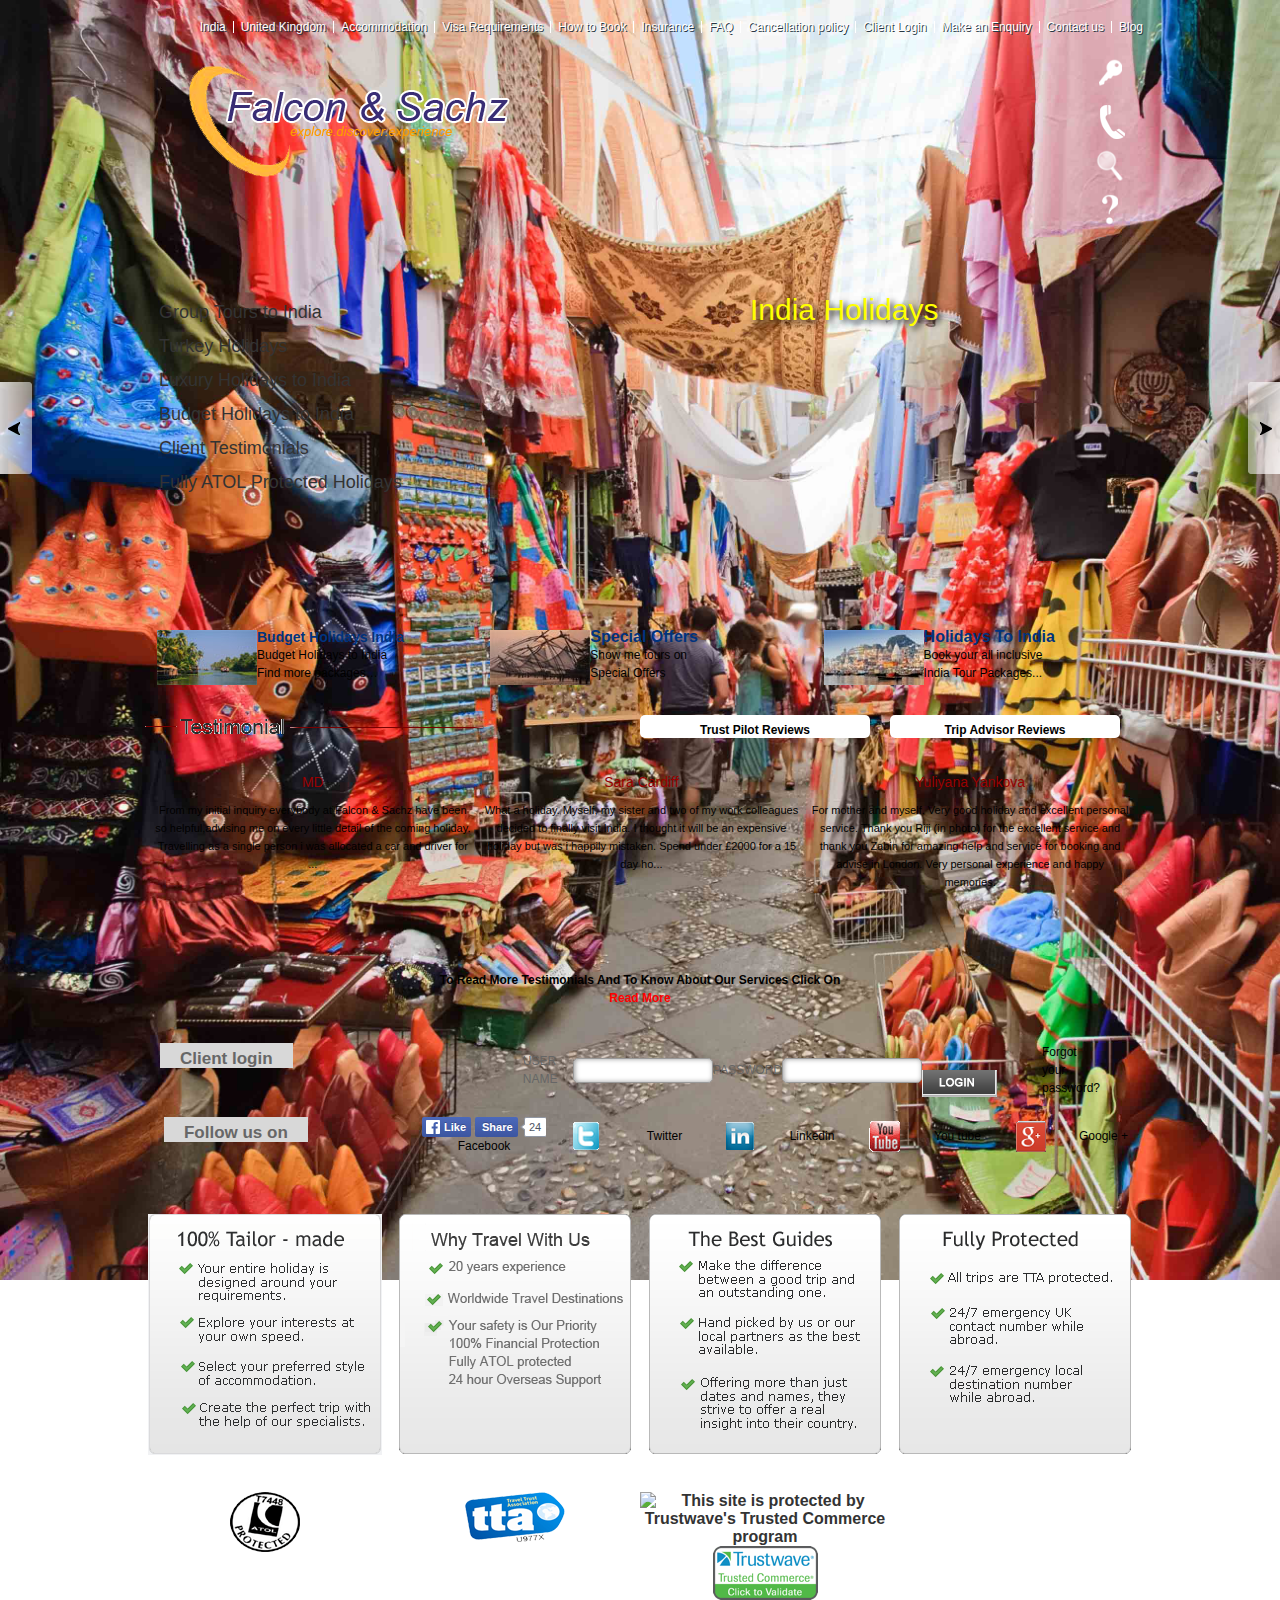
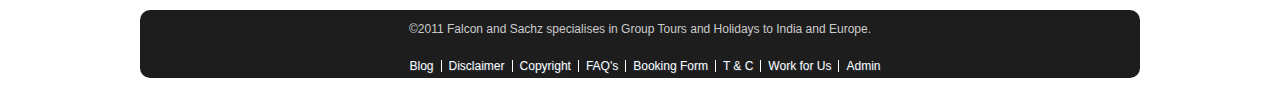
==== commit 10bbba4b: "Made some of the java thats displaying the "holidays in india fade thing" not display under 850px" ====
--- a/index.html
+++ b/index.html
@@ -463,26 +463,26 @@
             
 
             <div class="login_main_c row" id="key">
-                <table width="100%" class="width-maximum-twsd col-12 tabless" border="0" cellpadding="0" cellspacing="0">
+                <table width="100%" class="width-maximum-twsd col-12 tabless ss" border="0" cellpadding="0" cellspacing="0">
                     <tbody><tr>
                         <td height="18" colspan="6">&nbsp;
                         </td>
-                        <td width="67">&nbsp;
-                        </td>
-                        <td width="79">&nbsp;
-                        </td>
-                        <td width="72">&nbsp;
-                        </td>
-                        <td width="73">&nbsp;
-                        </td>
-                        <td width="73">&nbsp;
+                        <td width="1%">&nbsp;
+                        </td>
+                        <td width="2%">&nbsp;
+                        </td>
+                        <td width="2%">&nbsp;
+                        </td>
+                        <td width="2%">&nbsp;
+                        </td>
+                        <td width="2%">&nbsp;
                         </td>
                     </tr>
                     <tr>
                         <td class="login_hading_single">
                     Client login
                 </td>
-                        <td width="7" height="22">&nbsp;
+                        <td width="0.5%" height="22">&nbsp;
                         </td>
                         <td width="5%">USER NAME
                         </td>
@@ -490,12 +490,12 @@
                             <input name="ctl00$txtemail" type="text" id="ctl00_txtemail" class="text_box wd-oft">
                         </td>
 
-                        <td width="85">PASSWORD
-                        </td>
-                        <td width="164">
+                        <td width="2%">PASSWORD
+                        </td>
+                        <td width="10%">
                             <input name="ctl00$txtpwd" type="password" id="ctl00_txtpwd" class="text_box wd-oft">
                         </td>
-                        <td width="125" align="left" valign="bottom">
+                        <td width="10%" align="left" valign="bottom">
                             <input type="image" name="ctl00$btnlogin" id="ctl00_btnlogin" class="border-none" src="./Home_files/login_btn.gif" alt="login" style="border-width:0px;">
                         </td>
                         <td width="67">
--- a/Home_files/stylenew.css
+++ b/Home_files/stylenew.css
@@ -1,7 +1,7 @@
 ﻿.hide-text{font:0/0 a;color:transparent;text-shadow:none;background-color:transparent;border:0}.input-block-level{display:block;width:100%;min-height:28px;-webkit-box-sizing:border-box;-moz-box-sizing:border-box;-ms-box-sizing:border-box;box-sizing:border-box}.row{}.row:after,.row:before{display:table;content:""}.row:after{clear:both}[class*=span]{float:left;margin-left:20px}.container,.navbar-fixed-bottom .container,.navbar-fixed-top .container,.span12{width:940px}.span11{width:860px}.span10{width:780px}.span9{width:700px}.span8{width:620px}.span7{width:540px}.span6{width:460px}.span5{width:380px}.span4{width:300px}.span3{width:220px}.span2{width:140px}.span1{width:60px}.offset12{margin-left:980px}.offset11{margin-left:900px}.offset10{margin-left:820px}.offset9{margin-left:740px}.offset8{margin-left:660px}.offset7{margin-left:580px}.offset6{margin-left:500px}.offset5{margin-left:420px}.offset4{margin-left:340px}.offset3{margin-left:260px}.offset2{margin-left:180px}.offset1{margin-left:100px}.row-fluid{width:100%}.row-fluid:after,.row-fluid:before{display:table;content:""}.row-fluid:after{clear:both}.row-fluid [class*=span]{display:block;width:100%;min-height:28px;-webkit-box-sizing:border-box;-moz-box-sizing:border-box;-ms-box-sizing:border-box;box-sizing:border-box;float:left;margin-left:2.127659574%}.row-fluid [class*=span]:first-child{margin-left:0}.row-fluid .span12{width:99.99999998999999%}.row-fluid .span11{width:91.489361693%}.row-fluid .span10{width:82.97872339599999%}.row-fluid .span9{width:74.468085099%}.row-fluid .span8{width:65.95744680199999%}.row-fluid .span7{width:57.446808505%}.row-fluid .span6{width:48.93617020799999%}.row-fluid .span5{width:40.425531911%}.row-fluid .span4{width:31.914893614%}.row-fluid .span3{width:23.404255317%}.row-fluid .span2{width:14.89361702%}.row-fluid .span1{width:6.382978723%}/*! jQuery UI - v1.9.1 - 2012-11-07
 * http://jqueryui.com
 * Includes: jquery.ui.core.css, jquery.ui.autocomplete.css, jquery.ui.datepicker.css, jquery.ui.menu.css, jquery.ui.slider.css
-* Copyright (c) 2012 jQuery Foundation and other contributors Licensed MIT */.ui-helper-hidden{display:none}.ui-helper-hidden-accessible{position:absolute!important;clip:rect(1px 1px 1px 1px);clip:rect(1px,1px,1px,1px)}.ui-helper-reset{margin:0;padding:0;border:0;outline:0;line-height:1.3;text-decoration:none;font-size:100%;list-style:none}.ui-helper-clearfix:after,.ui-helper-clearfix:before{content:"";display:table}.ui-helper-clearfix:after{clear:both}.ui-helper-clearfix{zoom:1}.ui-helper-zfix{width:100%;height:100%;top:0;left:0;position:absolute;opacity:0;filter:Alpha(Opacity=0)}.ui-state-disabled{cursor:default!important}.ui-icon{display:block;text-indent:-99999px;overflow:hidden;background-repeat:no-repeat}.ui-widget-overlay{position:absolute;top:0;left:0;width:100%;height:100%}.ui-autocomplete{position:absolute;top:0;cursor:default}* html .ui-autocomplete{width:1px}.ui-datepicker{width:17em;padding:.2em .2em 0;display:none}.ui-datepicker .ui-datepicker-header{position:relative;padding:.2em 0}.ui-datepicker .ui-datepicker-next,.ui-datepicker .ui-datepicker-prev{position:absolute;top:2px;width:1.8em;height:1.8em}.ui-datepicker .ui-datepicker-next-hover,.ui-datepicker .ui-datepicker-prev-hover{top:1px}.ui-datepicker .ui-datepicker-prev{left:2px}.ui-datepicker .ui-datepicker-next{right:2px}.ui-datepicker .ui-datepicker-prev-hover{left:1px}.ui-datepicker .ui-datepicker-next-hover{right:1px}.ui-datepicker .ui-datepicker-next span,.ui-datepicker .ui-datepicker-prev span{display:block;position:absolute;left:50%;margin-left:-8px;top:50%;margin-top:-8px}.ui-datepicker .ui-datepicker-title{margin:0 2.3em;line-height:1.8em;text-align:center}.ui-datepicker .ui-datepicker-title select{font-size:1em;margin:1px 0}.ui-datepicker select.ui-datepicker-month-year{width:100%}.ui-datepicker select.ui-datepicker-month,.ui-datepicker select.ui-datepicker-year{width:49%}.ui-datepicker table{width:100%;font-size:.9em;border-collapse:collapse;margin:0 0 .4em}.ui-datepicker th{padding:.7em .3em;text-align:center;font-weight:700;border:0}.ui-datepicker td{border:0;padding:1px}.ui-datepicker td a,.ui-datepicker td span{display:block;padding:.2em;text-align:right;text-decoration:none}.ui-datepicker .ui-datepicker-buttonpane{background-image:none;margin:.7em 0 0;padding:0 .2em;border-left:0;border-right:0;border-bottom:0}.ui-datepicker .ui-datepicker-buttonpane button{float:right;margin:.5em .2em .4em;cursor:pointer;padding:.2em .6em .3em;width:auto;overflow:visible}.ui-datepicker .ui-datepicker-buttonpane button.ui-datepicker-current{float:left}.ui-datepicker.ui-datepicker-multi{width:auto}.ui-datepicker-multi .ui-datepicker-group{float:left}.ui-datepicker-multi .ui-datepicker-group table{width:95%;margin:0 auto .4em}.ui-datepicker-multi-2 .ui-datepicker-group{width:50%}.ui-datepicker-multi-3 .ui-datepicker-group{width:33.3%}.ui-datepicker-multi-4 .ui-datepicker-group{width:25%}.ui-datepicker-multi .ui-datepicker-group-last .ui-datepicker-header,.ui-datepicker-multi .ui-datepicker-group-middle .ui-datepicker-header{border-left-width:0}.ui-datepicker-multi .ui-datepicker-buttonpane{clear:left}.ui-datepicker-row-break{clear:both;width:100%;font-size:0}.ui-datepicker-rtl{direction:rtl}.ui-datepicker-rtl .ui-datepicker-prev{right:2px;left:auto}.ui-datepicker-rtl .ui-datepicker-next{left:2px;right:auto}.ui-datepicker-rtl .ui-datepicker-prev:hover{right:1px;left:auto}.ui-datepicker-rtl .ui-datepicker-next:hover{left:1px;right:auto}.ui-datepicker-rtl .ui-datepicker-buttonpane{clear:right}.ui-datepicker-rtl .ui-datepicker-buttonpane button{float:left}.ui-datepicker-rtl .ui-datepicker-buttonpane button.ui-datepicker-current,.ui-datepicker-rtl .ui-datepicker-group{float:right}.ui-datepicker-rtl .ui-datepicker-group-last .ui-datepicker-header,.ui-datepicker-rtl .ui-datepicker-group-middle .ui-datepicker-header{border-right-width:0;border-left-width:1px}.ui-datepicker-cover{position:absolute;z-index:-1;filter:mask();top:-4px;left:-4px;width:200px;height:200px}.ui-menu{list-style:none;padding:2px;margin:0;display:block;outline:0}.ui-menu .ui-menu{margin-top:-3px;position:absolute}.ui-menu .ui-menu-item{margin:0;padding:0;zoom:1;width:100%}.ui-menu .ui-menu-divider{margin:5px -2px;height:0;font-size:0;line-height:0;border-width:1px 0 0}.ui-menu .ui-menu-item a{text-decoration:none;display:block;padding:2px .4em;line-height:1.5;zoom:1;font-weight:400}.ui-menu .ui-menu-item a.ui-state-active,.ui-menu .ui-menu-item a.ui-state-focus{font-weight:400;margin:-1px}.ui-menu .ui-state-disabled{font-weight:400;margin:.4em 0 .2em;line-height:1.5}.ui-menu .ui-state-disabled a{cursor:default}.ui-menu-icons{position:relative}.ui-menu-icons .ui-menu-item a{position:relative;padding-left:2em}.ui-menu .ui-icon{position:absolute;top:.2em;left:.2em}.ui-menu .ui-menu-icon{position:static;float:right}.ui-slider{position:relative;text-align:left}.ui-slider .ui-slider-handle{position:absolute;z-index:2;width:1.2em;height:1.2em;cursor:default}.ui-slider .ui-slider-range{position:absolute;z-index:1;font-size:.7em;display:block;border:0;background-position:0 0}.ui-slider-horizontal{height:.8em}.ui-slider-horizontal .ui-slider-handle{top:-.3em;margin-left:-.6em}.ui-slider-horizontal .ui-slider-range{top:0;height:100%}.ui-slider-horizontal .ui-slider-range-min{left:0}.ui-slider-horizontal .ui-slider-range-max{right:0}.ui-slider-vertical{width:.8em;height:100px}.ui-slider-vertical .ui-slider-handle{left:-.3em;margin-left:0;margin-bottom:-.6em}.ui-slider-vertical .ui-slider-range{left:0;width:100%}.ui-slider-vertical .ui-slider-range-min{bottom:0}.ui-slider-vertical .ui-slider-range-max{top:0}/*! fancyBox v2.1.3 fancyapps.com | fancyapps.com/fancybox/#license */.fancybox-image,.fancybox-inner,.fancybox-nav,.fancybox-nav span,.fancybox-outer,.fancybox-skin,.fancybox-tmp,.fancybox-wrap,.fancybox-wrap iframe,.fancybox-wrap object{padding:0;margin:0;border:0;outline:0;vertical-align:top}.fancybox-wrap{position:absolute;top:0;left:0;z-index:8020}.fancybox-skin{position:relative;background:#f9f9f9;color:#444;text-shadow:none;-webkit-border-radius:4px;-moz-border-radius:4px;border-radius:4px}.fancybox-opened{z-index:8030}.fancybox-opened .fancybox-skin{-webkit-box-shadow:0 10px 25px rgba(0,0,0,.5);-moz-box-shadow:0 10px 25px rgba(0,0,0,.5);box-shadow:0 10px 25px rgba(0,0,0,.5)}.fancybox-inner,.fancybox-outer{position:relative}.fancybox-inner{overflow:hidden}.fancybox-type-iframe .fancybox-inner{-webkit-overflow-scrolling:touch}.fancybox-error{color:#444;font:14px/20px "Helvetica Neue",Helvetica,Arial,sans-serif;margin:0;padding:15px;white-space:nowrap}.fancybox-iframe,.fancybox-image{display:block;width:100%;height:100%}.fancybox-image{max-width:100%;max-height:100%}#fancybox-loading,.fancybox-close,.fancybox-next span,.fancybox-prev span{background-image:url(fancybox_sprite.png)}#fancybox-loading{position:fixed;top:50%;left:50%;margin-top:-22px;margin-left:-22px;background-position:0 -108px;opacity:.8;cursor:pointer;z-index:8060}#fancybox-loading div{width:44px;height:44px;background:url(fancybox_loading.gif) center center no-repeat}.fancybox-close{position:absolute;top:-18px;right:-18px;width:36px;height:36px;cursor:pointer;z-index:8040}.fancybox-nav{position:absolute;top:0;width:40%;height:100%;cursor:pointer;text-decoration:none;background:url(blank.gif);-webkit-tap-highlight-color:transparent;z-index:8040}.fancybox-prev{left:0}.fancybox-next{right:0}.fancybox-nav span{position:absolute;top:50%;width:36px;height:34px;margin-top:-18px;cursor:pointer;z-index:8040;visibility:hidden}.fancybox-prev span{left:10px;background-position:0 -36px}.fancybox-next span{right:10px;background-position:0 -72px}.fancybox-nav:hover span{visibility:visible}.fancybox-tmp{position:absolute;top:-99999px;left:-99999px;visibility:hidden;max-width:99999px;max-height:99999px;overflow:visible!important}.fancybox-lock{overflow:hidden}.fancybox-overlay{position:absolute;top:0;left:0;overflow:hidden;display:none;z-index:8010;background:url(fancybox_overlay.png)}.fancybox-overlay-fixed{position:fixed;bottom:0;right:0}.fancybox-lock .fancybox-overlay{overflow:auto;overflow-y:scroll}.fancybox-title{visibility:hidden;font:400 13px/20px "Helvetica Neue",Helvetica,Arial,sans-serif;position:relative;text-shadow:none;z-index:8050}.fancybox-opened .fancybox-title{visibility:visible}.fancybox-title-float-wrap{position:absolute;bottom:0;right:50%;margin-bottom:-35px;z-index:8050;text-align:center}.fancybox-title-float-wrap .child{display:inline-block;margin-right:-100%;padding:2px 20px;background:0 0;background:rgba(0,0,0,.8);-webkit-border-radius:15px;-moz-border-radius:15px;border-radius:15px;text-shadow:0 1px 2px #222;color:#FFF;font-weight:700;line-height:24px;white-space:nowrap}.fancybox-title-outside-wrap{position:relative;margin-top:10px;color:#fff}.fancybox-title-inside-wrap{padding-top:10px}.fancybox-title-over-wrap{position:absolute;bottom:0;left:0;color:#fff;padding:10px;background:#000;background:rgba(0,0,0,.8)}header{width:100%;height:100%}.main{width:100%;height:30px;background:url(../images/bg_nav.png)}.cover_box{float:right;margin-top:3px}.under_main{max-width:1020px;height:30px;margin:0 auto}.clearfix:after,.clearfix:before{content:" ";display:table}.clearfix:after{clear:both}nav{font-family:Arial,Helvetica,sans-serif;font-size:9pt;position:relative}nav ul{height:10px}nav li{display:inline;float:left;margin-bottom:6px}nav a{color:#FFF;display:inline-block;padding:0 7px;text-align:center;text-decoration:none;text-shadow:1px 1px 0 #283744}nav li a{color:#FFF;border-right:1px solid #fff;box-sizing:border-box;-moz-box-sizing:border-box;-webkit-box-sizing:border-box}nav li:last-child a{border-right:0}nav a:active,nav a:hover{color:#FFF;text-decoration:underline}nav a#pull{display:none}@media screen and (max-width:800px){nav{border-bottom:0}nav ul{display:none;height:auto}nav a#pull{display:block;background-color:#283744;width:100%;position:relative}nav a#pull:after{content:"";background:url(nav-icon.png) no-repeat;width:30px;height:30px;display:inline-block;position:absolute;right:15px;top:10px}}@media only screen and (max-width :320px){nav li{display:block;float:none;width:100%}nav li a{border-bottom:1px solid #576979}}.top_nav{line-height:12px}.next_logo_icon{max-width:1000px;margin:0 auto;height:249px}.logo{padding:20px;float:left}.icon{padding:10px;float:right}.icon_box{width:46px;height:45px;border-radius:15px;background:url(../images/bg_icon.png);padding:5px 0 0 15px}.icon_box a:hover{padding:1px 0 0 1px}.main_cover_menu_bar{width:100%;height:311px}.main_menu_side_bar{max-width:1000px;height:311px;margin:0 auto}.cat{max-width:375px;height:277px;float:left}.cat ul{width:370px;height:47px;margin:0;padding:0;list-style-type:none}.cat ul li{margin-bottom:2px;display:block}.cat ul li a{border-radius:20px;color:#333;display:block;font-family:Arial,Helvetica,sans-serif;font-size:18px;height:32px;padding-left:19px;padding-top:11px;text-decoration:none;max-width:350px;background:url(../images/bg_side_cat.png) no-repeat}.cat ul li a:hover{background:url(../images/bg_cat_on_hover.png);color:#FFF}.cat ul ul{display:none}.cat ul li:hover>ul{display:block;width:638px;height:325px;background:#ececec;position:absolute;text-align:center;z-index:2000;margin-left:369px;margin-top:-47px}.main_section_area{height:100%;margin:0 auto}.main_section_area_next{max-width:1000px;height:96px;margin:0 auto}.hadding_trip_intro{width:319px;height:96px;border-radius:5px;background:url(../images/bg_section_area.png);float:left}.section_interna_img{padding:17px 0 17px 17px;float:left}.section_interna_con{margin-right:15px;margin-top:10px;float:right}p{font-family:Arial,Helvetica,sans-serif;font-size:12px;text-align:justify;color:#000}.section_interna_con a{text-decoration:none;font-weight:700;color:#00337e;font-size:16px}.section_interna_con a:hover{color:red}.next_cover_spl{max-width:1000px;height:340px;margin:0 auto}.next_cover_spl_2{margin-top:30px;width:322px;height:293px;float:left;border-radius:5px;margin-right:10px;background:url(../images/bg_section_area.png)}.section_interna_con2{margin-right:15px;margin-top:10px}.text_d{font-family:Arial,Helvetica,sans-serif;font-size:20px;color:#333;margin-top:5px;padding-left:20px}.text_d a{text-decoration:none;font-family:Arial,Helvetica,sans-serif;font-size:17px;font-weight:700;color:#1c6bc8}.text_d a:hover{color:red}.new_spl_img{padding:20px}.testimonial_cover_main{max-width:1000px;height:100%;margin:0 auto;padding:10px 0}.testimonial_cover_heading{max-width:985px;height:35px;border-radius:5px;margin-top:20px;padding-top:15px;padding-left:5px;font-size:16px;font-family:Arial,Helvetica,sans-serif;font-weight:700;color:#333;background:url(../images/bg_section_area.png)}@media screen and (max-width:1000px){.testimonial_cover_heading{background:url(../images/bg_section_area.png);border-radius:5px;color:#333;font-family:Arial,Helvetica,sans-serif;font-size:16px;font-weight:700;height:35px;max-width:100%;padding-left:5px;padding-top:15px}}@media screen and (max-width:700px){.testimonial_cover_heading{background:url(../images/bg_section_area.png);border-radius:5px;color:#333;font-family:Arial,Helvetica,sans-serif;font-size:16px;font-weight:700;height:35px;margin-top:829px;max-width:100%;padding-left:5px;padding-top:15px}}.testimonial_cover_heading a{text-decoration:none;font-size:12px;color:red}.testimonial_cover_heading a:hover{color:#060}.testimonial_cover_testy{max-width:989px;margin:0 auto;height:184px;border-radius:5px;margin-top:10px;padding-top:10px;padding-left:3px;background:url(../images/bg_section_area.png)}@media screen and (max-width:700px){.testimonial_cover_testy{background:url(../images/bg_section_area.png);border-radius:5px;height:549px;margin-top:10px;max-width:336px;padding-left:3px;padding-top:10px}}.testimonial_cover_boxes{width:319px;height:180px;float:left;background:url(../images/bg_testimolial.png) no-repeat}.text_testi_hadding{padding:5px;text-align:center;font-family:Arial,Helvetica,sans-serif;font-size:14px;color:#900}.text_main_testi{padding:5px;font-size:11px;text-align:center}.login_main{max-width:1000px;height:128px;margin:0 auto;background:url(../images/bg_login.png) repeat-x;border-radius:5px}.login_hading{max-width:1000px;height:38px}.login_hading_single{background:#d8d8d8;color:#676767;font-size:17px;font-weight:600;margin-left:20px;margin-right: 20%;float:left;padding:7px 20px 0}.login_hading_single2{background:#d8d8d8;color:#676767;font-size:17px;font-weight:600;margin-right:20%;float:left;padding:7px 20px 0}.login_main_c{max-width:1000px;height:75px;font-size:12px;color:#666}.futter{max-width:1000px;height:320px;font-size:12px;color:#666;background:url(../images/bg_section_area.png);border-radius:5px;margin:0 auto}@media screen and (max-width:1000px){.futter{background:url(../images/bg_section_area.png);border-radius:5px;color:#666;font-size:12px;height:100%;margin:0 auto;max-width:1000px}}.box_cover_fu{max-width:1000px;height:260px;}@media screen and (max-width:1000px){.box_cover_fu{max-width:1000px}}.box_set{float:left}.botom_futer{max-width:1000px;border-radius:10px;background:#1d1d1d;color:#CCC;font-family:Arial,Helvetica,sans-serif;font-size:12px}.textt_copy{padding:10px;float:right}.textt_link{padding:10px;float:left}.india_holiday_main{max-width:1000px;height:100px;margin:0 auto}.button_example{border:1px solid #999;-webkit-border-radius:42px;-moz-border-radius:42px;border-radius:42px;font-size:12px;font-family:arial,helvetica,sans-serif;padding:5px 15px;text-decoration:none;display:inline-block;text-shadow:1px 1px 0 rgba(255,255,255,.3);font-weight:700;color:#000;background-color:#FFF;cursor:pointer;background-image:linear-gradient(to bottom,#FFF,#CFCFCF)}.button_example:hover{border:1px solid #7A7A7A;background-color:#EEE;cursor:pointer;background-image:linear-gradient(to bottom,#EEE,#C7C7C7)}.button_book{border:1px solid #CE9A01;-webkit-box-shadow:#FFF563 0 1px 0 inset;-moz-box-shadow:#FFF563 0 1px 0 inset;box-shadow:#FFF563 0 1px 0 inset;-webkit-border-radius:10px;-moz-border-radius:10px;border-radius:10px;font-family:arial,helvetica,sans-serif;padding:7px 14px;text-decoration:none;display:inline-block;text-shadow:0 1px 0 rgba(255,255,255,.44);font-weight:700;color:#63460C;background-color:#FFD65E;cursor:pointer;background-image:linear-gradient(to bottom,#FFD65E,#FEBF04)}.button_book:hover{border:1px solid #CE9A01;background-color:#FFC92B;cursor:pointer;background-image:linear-gradient(to bottom,#FFC92B,#CE9A01)}.divmsg{border:1px solid #999;background-color:#C60;border-radius:5px;font-family:arial,Helvetica,sans-serif;font-size:12px;width:400px;color:#FFF;-webkit-box-shadow:7px 7px 5px rgba(50,50,50,.75);-moz-box-shadow:7px 7px 5px rgba(50,50,50,.75);box-shadow:7px 7px 5px rgba(50,50,50,.75)}.india_holiday_hadding{height:35px;border-radius:5px;padding-top:15px;padding-left:5px;padding-right:10px;font-size:16px;float:left;font-family:Arial,Helvetica,sans-serif;font-weight:700;color:#333;background:url(../images/bg_section_area.png)}.india_holiday_hadding2{height:35px;float:right;border-radius:5px;padding-top:15px;padding-left:5px;padding-right:10px;font-size:16px;font-family:Arial,Helvetica,sans-serif;font-weight:700;color:#333;background:url(../images/bg_section_area.png)}.main_fullcover{width:100%;margin:0 0 10px}.main_contant_site{max-width:980px;padding:10px;border-radius:10px;background:url(../images/bg_section_area.png);margin:0 auto}.main_for_con_pic{max-width:380px;background:url(../images/bg_section_area.png);border-radius:10px;float:left;padding:10px}.main_for_con_pic_r{background:url(../images/bg_section_area.png);border-radius:10px;float:right;padding:10px}.main_contant_site2{max-width:980px;padding:10px;margin:0 auto}.pic1{box-shadow:1px 1px 2px #000}.main_new_contant{max-width:1000px;height:270px}.con_of_trip_detail_hedding{font-size:16px;font-family:Arial,Helvetica,sans-serif;font-weight:700;margin-bottom:3px;margin-top:3px;color:#333}.text_box_table{font-family:Arial,Helvetica,sans-serif;font-size:12px;color:#333}.text_box{border:1px solid #999;border-radius:5px;box-shadow:1px 0 5px #999 inset;color:#999;height:25px;padding-left:10px;width:150px}.acc_nav{padding:10px;background:#e2e2e2;border-radius:10px}.acc_nav ul{list-style-type:none;margin:0;padding:0;font-size:12px}.acc_nav ul li{display:block;padding:10px}.acc_nav ul a{text-decoration:none;font-size:12px;color:#333}.acc_nav ul a:hover{color:#900;text-decoration:underline}.in_nav{height:45px;float:right;border-radius:5px;padding-left:5px;padding-right:10px;font-size:16px;font-family:Arial,Helvetica,sans-serif;font-weight:700;color:#333;background:url(../images/bg_section_area.png)}.in_nav ul{margin:0;padding:0;list-style-type:none}.in_nav ul li{float:left}.in_nav ul li a{text-decoration:none;display:block;font-size:13px;height:35px;padding:10px 10px 0;color:#900}.in_nav ul li a:hover{color:#FFF;background:url(../images/bg_nav.png)}h3{color:#900}.view_shping_rel{padding:10px;width:263px;float:left}@font-face{font-family:VistaSansAltRegRegular;src:url(/Content/Fonts/vistasansaltreg-071211005EmigreWebOnly.eot);src:url(/Content/Fonts/vistasansaltreg-071211005EmigreWebOnly.eot?#iefix) format('embedded-opentype'),url(/Content/Fonts/vistasansaltreg-071211005EmigreWebOnly.woff) format('woff');font-weight:400;font-style:normal}@font-face{font-family:VistaSansAltBold;src:url(/Content/Fonts/vistasansaltbold-071211005EmigreWebOnly.eot);src:url(/Content/Fonts/vistasansaltbold-071211005EmigreWebOnly.eot?#iefix) format('embedded-opentype'),url(/Content/Fonts/vistasansaltbold-071211005EmigreWebOnly.woff) format('woff');font-weight:400;font-style:normal}@font-face{font-family:FeijoaWebMedium;src:url(/Content/Fonts/FeijoaWeb-Medium.eot);src:url(/Content/Fonts/FeijoaWeb-Medium.eot?#iefix) format('embedded-opentype'),url(/Content/Fonts/FeijoaWeb-Medium.woff) format('woff');font-weight:400;font-style:normal}@font-face{font-family:FeijoaWebMediumItalic;src:url(/Content/Fonts/FeijoaWeb-MediumItalic.eot);src:url(/Content/Fonts/FeijoaWeb-MediumItalic.eot?#iefix) format('embedded-opentype'),url(/Content/Fonts/FeijoaWeb-MediumItalic.woff) format('woff');font-weight:400;font-style:normal}.view_page_detail{padding-top:5px;padding-bottom:10px;width:471px;font-weight:700;margin-right:15px;height:auto;float:right;border-radius:5px;padding-left:10px;background:url(../images/bg_section_area.png)}
+* Copyright (c) 2012 jQuery Foundation and other contributors Licensed MIT */.ui-helper-hidden{display:none}.ui-helper-hidden-accessible{position:absolute!important;clip:rect(1px 1px 1px 1px);clip:rect(1px,1px,1px,1px)}.ui-helper-reset{margin:0;padding:0;border:0;outline:0;line-height:1.3;text-decoration:none;font-size:100%;list-style:none}.ui-helper-clearfix:after,.ui-helper-clearfix:before{content:"";display:table}.ui-helper-clearfix:after{clear:both}.ui-helper-clearfix{zoom:1}.ui-helper-zfix{width:100%;height:100%;top:0;left:0;position:absolute;opacity:0;filter:Alpha(Opacity=0)}.ui-state-disabled{cursor:default!important}.ui-icon{display:block;text-indent:-99999px;overflow:hidden;background-repeat:no-repeat}.ui-widget-overlay{position:absolute;top:0;left:0;width:100%;height:100%}.ui-autocomplete{position:absolute;top:0;cursor:default}* html .ui-autocomplete{width:1px}.ui-datepicker{width:17em;padding:.2em .2em 0;display:none}.ui-datepicker .ui-datepicker-header{position:relative;padding:.2em 0}.ui-datepicker .ui-datepicker-next,.ui-datepicker .ui-datepicker-prev{position:absolute;top:2px;width:1.8em;height:1.8em}.ui-datepicker .ui-datepicker-next-hover,.ui-datepicker .ui-datepicker-prev-hover{top:1px}.ui-datepicker .ui-datepicker-prev{left:2px}.ui-datepicker .ui-datepicker-next{right:2px}.ui-datepicker .ui-datepicker-prev-hover{left:1px}.ui-datepicker .ui-datepicker-next-hover{right:1px}.ui-datepicker .ui-datepicker-next span,.ui-datepicker .ui-datepicker-prev span{display:block;position:absolute;left:50%;margin-left:-8px;top:50%;margin-top:-8px}.ui-datepicker .ui-datepicker-title{margin:0 2.3em;line-height:1.8em;text-align:center}.ui-datepicker .ui-datepicker-title select{font-size:1em;margin:1px 0}.ui-datepicker select.ui-datepicker-month-year{width:100%}.ui-datepicker select.ui-datepicker-month,.ui-datepicker select.ui-datepicker-year{width:49%}.ui-datepicker table{width:100%;font-size:.9em;border-collapse:collapse;margin:0 0 .4em}.ui-datepicker th{padding:.7em .3em;text-align:center;font-weight:700;border:0}.ui-datepicker td{border:0;padding:1px}.ui-datepicker td a,.ui-datepicker td span{display:block;padding:.2em;text-align:right;text-decoration:none}.ui-datepicker .ui-datepicker-buttonpane{background-image:none;margin:.7em 0 0;padding:0 .2em;border-left:0;border-right:0;border-bottom:0}.ui-datepicker .ui-datepicker-buttonpane button{float:right;margin:.5em .2em .4em;cursor:pointer;padding:.2em .6em .3em;width:auto;overflow:visible}.ui-datepicker .ui-datepicker-buttonpane button.ui-datepicker-current{float:left}.ui-datepicker.ui-datepicker-multi{width:auto}.ui-datepicker-multi .ui-datepicker-group{float:left}.ui-datepicker-multi .ui-datepicker-group table{width:95%;margin:0 auto .4em}.ui-datepicker-multi-2 .ui-datepicker-group{width:50%}.ui-datepicker-multi-3 .ui-datepicker-group{width:33.3%}.ui-datepicker-multi-4 .ui-datepicker-group{width:25%}.ui-datepicker-multi .ui-datepicker-group-last .ui-datepicker-header,.ui-datepicker-multi .ui-datepicker-group-middle .ui-datepicker-header{border-left-width:0}.ui-datepicker-multi .ui-datepicker-buttonpane{clear:left}.ui-datepicker-row-break{clear:both;width:100%;font-size:0}.ui-datepicker-rtl{direction:rtl}.ui-datepicker-rtl .ui-datepicker-prev{right:2px;left:auto}.ui-datepicker-rtl .ui-datepicker-next{left:2px;right:auto}.ui-datepicker-rtl .ui-datepicker-prev:hover{right:1px;left:auto}.ui-datepicker-rtl .ui-datepicker-next:hover{left:1px;right:auto}.ui-datepicker-rtl .ui-datepicker-buttonpane{clear:right}.ui-datepicker-rtl .ui-datepicker-buttonpane button{float:left}.ui-datepicker-rtl .ui-datepicker-buttonpane button.ui-datepicker-current,.ui-datepicker-rtl .ui-datepicker-group{float:right}.ui-datepicker-rtl .ui-datepicker-group-last .ui-datepicker-header,.ui-datepicker-rtl .ui-datepicker-group-middle .ui-datepicker-header{border-right-width:0;border-left-width:1px}.ui-datepicker-cover{position:absolute;z-index:-1;filter:mask();top:-4px;left:-4px;width:200px;height:200px}.ui-menu{list-style:none;padding:2px;margin:0;display:block;outline:0}.ui-menu .ui-menu{margin-top:-3px;position:absolute}.ui-menu .ui-menu-item{margin:0;padding:0;zoom:1;width:100%}.ui-menu .ui-menu-divider{margin:5px -2px;height:0;font-size:0;line-height:0;border-width:1px 0 0}.ui-menu .ui-menu-item a{text-decoration:none;display:block;padding:2px .4em;line-height:1.5;zoom:1;font-weight:400}.ui-menu .ui-menu-item a.ui-state-active,.ui-menu .ui-menu-item a.ui-state-focus{font-weight:400;margin:-1px}.ui-menu .ui-state-disabled{font-weight:400;margin:.4em 0 .2em;line-height:1.5}.ui-menu .ui-state-disabled a{cursor:default}.ui-menu-icons{position:relative}.ui-menu-icons .ui-menu-item a{position:relative;padding-left:2em}.ui-menu .ui-icon{position:absolute;top:.2em;left:.2em}.ui-menu .ui-menu-icon{position:static;float:right}.ui-slider{position:relative;text-align:left}.ui-slider .ui-slider-handle{position:absolute;z-index:2;width:1.2em;height:1.2em;cursor:default}.ui-slider .ui-slider-range{position:absolute;z-index:1;font-size:.7em;display:block;border:0;background-position:0 0}.ui-slider-horizontal{height:.8em}.ui-slider-horizontal .ui-slider-handle{top:-.3em;margin-left:-.6em}.ui-slider-horizontal .ui-slider-range{top:0;height:100%}.ui-slider-horizontal .ui-slider-range-min{left:0}.ui-slider-horizontal .ui-slider-range-max{right:0}.ui-slider-vertical{width:.8em;height:100px}.ui-slider-vertical .ui-slider-handle{left:-.3em;margin-left:0;margin-bottom:-.6em}.ui-slider-vertical .ui-slider-range{left:0;width:100%}.ui-slider-vertical .ui-slider-range-min{bottom:0}.ui-slider-vertical .ui-slider-range-max{top:0}/*! fancyBox v2.1.3 fancyapps.com | fancyapps.com/fancybox/#license */.fancybox-image,.fancybox-inner,.fancybox-nav,.fancybox-nav span,.fancybox-outer,.fancybox-skin,.fancybox-tmp,.fancybox-wrap,.fancybox-wrap iframe,.fancybox-wrap object{padding:0;margin:0;border:0;outline:0;vertical-align:top}.fancybox-wrap{position:absolute;top:0;left:0;z-index:8020}.fancybox-skin{position:relative;background:#f9f9f9;color:#444;text-shadow:none;-webkit-border-radius:4px;-moz-border-radius:4px;border-radius:4px}.fancybox-opened{z-index:8030}.fancybox-opened .fancybox-skin{-webkit-box-shadow:0 10px 25px rgba(0,0,0,.5);-moz-box-shadow:0 10px 25px rgba(0,0,0,.5);box-shadow:0 10px 25px rgba(0,0,0,.5)}.fancybox-inner,.fancybox-outer{position:relative}.fancybox-inner{overflow:hidden}.fancybox-type-iframe .fancybox-inner{-webkit-overflow-scrolling:touch}.fancybox-error{color:#444;font:14px/20px "Helvetica Neue",Helvetica,Arial,sans-serif;margin:0;padding:15px;white-space:nowrap}.fancybox-iframe,.fancybox-image{display:block;width:100%;height:100%}.fancybox-image{max-width:100%;max-height:100%}#fancybox-loading,.fancybox-close,.fancybox-next span,.fancybox-prev span{background-image:url(fancybox_sprite.png)}#fancybox-loading{position:fixed;top:50%;left:50%;margin-top:-22px;margin-left:-22px;background-position:0 -108px;opacity:.8;cursor:pointer;z-index:8060}#fancybox-loading div{width:44px;height:44px;background:url(fancybox_loading.gif) center center no-repeat}.fancybox-close{position:absolute;top:-18px;right:-18px;width:36px;height:36px;cursor:pointer;z-index:8040}.fancybox-nav{position:absolute;top:0;width:40%;height:100%;cursor:pointer;text-decoration:none;background:url(blank.gif);-webkit-tap-highlight-color:transparent;z-index:8040}.fancybox-prev{left:0}.fancybox-next{right:0}.fancybox-nav span{position:absolute;top:50%;width:36px;height:34px;margin-top:-18px;cursor:pointer;z-index:8040;visibility:hidden}.fancybox-prev span{left:10px;background-position:0 -36px}.fancybox-next span{right:10px;background-position:0 -72px}.fancybox-nav:hover span{visibility:visible}.fancybox-tmp{position:absolute;top:-99999px;left:-99999px;visibility:hidden;max-width:99999px;max-height:99999px;overflow:visible!important}.fancybox-lock{overflow:hidden}.fancybox-overlay{position:absolute;top:0;left:0;overflow:hidden;display:none;z-index:8010;background:url(fancybox_overlay.png)}.fancybox-overlay-fixed{position:fixed;bottom:0;right:0}.fancybox-lock .fancybox-overlay{overflow:auto;overflow-y:scroll}.fancybox-title{visibility:hidden;font:400 13px/20px "Helvetica Neue",Helvetica,Arial,sans-serif;position:relative;text-shadow:none;z-index:8050}.fancybox-opened .fancybox-title{visibility:visible}.fancybox-title-float-wrap{position:absolute;bottom:0;right:50%;margin-bottom:-35px;z-index:8050;text-align:center}.fancybox-title-float-wrap .child{display:inline-block;margin-right:-100%;padding:2px 20px;background:0 0;background:rgba(0,0,0,.8);-webkit-border-radius:15px;-moz-border-radius:15px;border-radius:15px;text-shadow:0 1px 2px #222;color:#FFF;font-weight:700;line-height:24px;white-space:nowrap}.fancybox-title-outside-wrap{position:relative;margin-top:10px;color:#fff}.fancybox-title-inside-wrap{padding-top:10px}.fancybox-title-over-wrap{position:absolute;bottom:0;left:0;color:#fff;padding:10px;background:#000;background:rgba(0,0,0,.8)}header{width:100%;height:100%}.main{width:100%;height:30px;background:url(../images/bg_nav.png)}.cover_box{float:right;margin-top:3px}.under_main{max-width:1020px;height:30px;margin:0 auto}.clearfix:after,.clearfix:before{content:" ";display:table}.clearfix:after{clear:both}nav{font-family:Arial,Helvetica,sans-serif;font-size:9pt;position:relative}nav ul{height:10px}nav li{display:inline;float:left;margin-bottom:6px}nav a{color:#FFF;display:inline-block;padding:0 7px;text-align:center;text-decoration:none;text-shadow:1px 1px 0 #283744}nav li a{color:#FFF;border-right:1px solid #fff;box-sizing:border-box;-moz-box-sizing:border-box;-webkit-box-sizing:border-box}nav li:last-child a{border-right:0}nav a:active,nav a:hover{color:#FFF;text-decoration:underline}nav a#pull{display:none}@media screen and (max-width:800px){nav{border-bottom:0}nav ul{display:none;height:auto}nav a#pull{display:block;background-color:#283744;width:100%;position:relative}nav a#pull:after{content:"";background:url(nav-icon.png) no-repeat;width:30px;height:30px;display:inline-block;position:absolute;right:15px;top:10px}}@media only screen and (max-width :320px){nav li{display:block;float:none;width:100%}nav li a{border-bottom:1px solid #576979}}.top_nav{line-height:12px}.next_logo_icon{max-width:1000px;margin:0 auto;height:249px}.logo{padding:20px;float:left}.icon{padding:10px;float:right}.icon_box{width:46px;height:45px;border-radius:15px;background:url(../images/bg_icon.png);padding:5px 0 0 15px}.icon_box a:hover{padding:1px 0 0 1px}.main_cover_menu_bar{width:100%;height:311px}.main_menu_side_bar{max-width:1000px;height:311px;margin:0 auto}.cat{max-width:375px;height:277px;float:left}.cat ul{width:370px;height:47px;margin:0;padding:0;list-style-type:none}.cat ul li{margin-bottom:2px;display:block}.cat ul li a{border-radius:20px;color:#333;display:block;font-family:Arial,Helvetica,sans-serif;font-size:18px;height:32px;padding-left:19px;padding-top:11px;text-decoration:none;max-width:350px;background:url(../images/bg_side_cat.png) no-repeat}.cat ul li a:hover{background:url(../images/bg_cat_on_hover.png);color:#FFF}.cat ul ul{display:none}.cat ul li:hover>ul{display:block;width:638px;height:325px;background:#ececec;position:absolute;text-align:center;z-index:2000;margin-left:369px;margin-top:-47px}.main_section_area{height:100%;margin:0 auto}.main_section_area_next{max-width:1000px;height:96px;margin:0 auto}.hadding_trip_intro{width:319px;height:96px;border-radius:5px;background:url(../images/bg_section_area.png);float:left}.section_interna_img{padding:17px 0 17px 17px;float:left}.section_interna_con{margin-top:10px; display:flex;}p{font-family:Arial,Helvetica,sans-serif;font-size:12px;text-align:justify;color:#000}.section_interna_con a{text-decoration:none;font-weight:700;color:#00337e;font-size:16px}.section_interna_con a:hover{color:red}.next_cover_spl{max-width:1000px;height:340px;margin:0 auto}.next_cover_spl_2{margin-top:30px;width:322px;height:293px;float:left;border-radius:5px;margin-right:10px;background:url(../images/bg_section_area.png)}.section_interna_con2{margin-right:15px;margin-top:10px}.text_d{font-family:Arial,Helvetica,sans-serif;font-size:20px;color:#333;margin-top:5px;padding-left:20px}.text_d a{text-decoration:none;font-family:Arial,Helvetica,sans-serif;font-size:17px;font-weight:700;color:#1c6bc8}.text_d a:hover{color:red}.new_spl_img{padding:20px}.testimonial_cover_main{max-width:1000px;height:100%;margin:0 auto;padding:10px 0}.testimonial_cover_heading{max-width:985px;height:35px;border-radius:5px;margin-top:20px;padding-top:15px;padding-left:5px;font-size:16px;font-family:Arial,Helvetica,sans-serif;font-weight:700;color:#333;background:url(../images/bg_section_area.png)}@media screen and (max-width:1000px){.testimonial_cover_heading{background:url(../images/bg_section_area.png);border-radius:5px;color:#333;font-family:Arial,Helvetica,sans-serif;font-size:16px;font-weight:700;height:35px;max-width:100%;padding-left:5px;padding-top:15px}}@media screen and (max-width:700px){.testimonial_cover_heading{background:url(../images/bg_section_area.png);border-radius:5px;color:#333;font-family:Arial,Helvetica,sans-serif;font-size:16px;font-weight:700;height:35px;margin-top:829px;max-width:100%;padding-left:5px;padding-top:15px}}.testimonial_cover_heading a{text-decoration:none;font-size:12px;color:red}.testimonial_cover_heading a:hover{color:#060}.testimonial_cover_testy{max-width:989px;margin:0 auto;height:184px;border-radius:5px;margin-top:10px;padding-top:10px;padding-left:3px;background:url(../images/bg_section_area.png)}@media screen and (max-width:700px){.testimonial_cover_testy{background:url(../images/bg_section_area.png);border-radius:5px;height:549px;margin-top:10px;max-width:336px;padding-left:3px;padding-top:10px}}.testimonial_cover_boxes{width:319px;height:180px;float:left;background:url(../images/bg_testimolial.png) no-repeat}.text_testi_hadding{padding:5px;text-align:center;font-family:Arial,Helvetica,sans-serif;font-size:14px;color:#900}.text_main_testi{padding:5px;font-size:11px;text-align:center}.login_main{max-width:1000px;height:128px;margin:0 auto;background:url(../images/bg_login.png) repeat-x;border-radius:5px}.login_hading{max-width:1000px;height:38px}.login_hading_single{background:#d8d8d8;color:#676767;font-size:17px;font-weight:600;margin-left:20px;margin-right: 20%;float:left;padding:7px 20px 0}.login_hading_single2{background:#d8d8d8;color:#676767;font-size:17px;font-weight:600;margin-right:20%;float:left;padding:7px 20px 0}.login_main_c{max-width:1000px;height:75px;font-size:12px;color:#666}.futter{max-width:1000px;height:320px;font-size:12px;color:#666;background:url(../images/bg_section_area.png);border-radius:5px;margin:0 auto}@media screen and (max-width:1000px){.futter{background:url(../images/bg_section_area.png);border-radius:5px;color:#666;font-size:12px;height:100%;margin:0 auto;max-width:1000px}}.box_cover_fu{max-width:1000px;height:260px;}@media screen and (max-width:1000px){.box_cover_fu{max-width:1000px}}.box_set{float:left}.botom_futer{max-width:1000px;border-radius:10px;background:#1d1d1d;color:#CCC;font-family:Arial,Helvetica,sans-serif;font-size:12px}.textt_copy{padding:10px;float:right}.textt_link{padding:10px;float:left}.india_holiday_main{max-width:1000px;height:100px;margin:0 auto}.button_example{border:1px solid #999;-webkit-border-radius:42px;-moz-border-radius:42px;border-radius:42px;font-size:12px;font-family:arial,helvetica,sans-serif;padding:5px 15px;text-decoration:none;display:inline-block;text-shadow:1px 1px 0 rgba(255,255,255,.3);font-weight:700;color:#000;background-color:#FFF;cursor:pointer;background-image:linear-gradient(to bottom,#FFF,#CFCFCF)}.button_example:hover{border:1px solid #7A7A7A;background-color:#EEE;cursor:pointer;background-image:linear-gradient(to bottom,#EEE,#C7C7C7)}.button_book{border:1px solid #CE9A01;-webkit-box-shadow:#FFF563 0 1px 0 inset;-moz-box-shadow:#FFF563 0 1px 0 inset;box-shadow:#FFF563 0 1px 0 inset;-webkit-border-radius:10px;-moz-border-radius:10px;border-radius:10px;font-family:arial,helvetica,sans-serif;padding:7px 14px;text-decoration:none;display:inline-block;text-shadow:0 1px 0 rgba(255,255,255,.44);font-weight:700;color:#63460C;background-color:#FFD65E;cursor:pointer;background-image:linear-gradient(to bottom,#FFD65E,#FEBF04)}.button_book:hover{border:1px solid #CE9A01;background-color:#FFC92B;cursor:pointer;background-image:linear-gradient(to bottom,#FFC92B,#CE9A01)}.divmsg{border:1px solid #999;background-color:#C60;border-radius:5px;font-family:arial,Helvetica,sans-serif;font-size:12px;width:400px;color:#FFF;-webkit-box-shadow:7px 7px 5px rgba(50,50,50,.75);-moz-box-shadow:7px 7px 5px rgba(50,50,50,.75);box-shadow:7px 7px 5px rgba(50,50,50,.75)}.india_holiday_hadding{height:35px;border-radius:5px;padding-top:15px;padding-left:5px;padding-right:10px;font-size:16px;float:left;font-family:Arial,Helvetica,sans-serif;font-weight:700;color:#333;background:url(../images/bg_section_area.png)}.india_holiday_hadding2{height:35px;float:right;border-radius:5px;padding-top:15px;padding-left:5px;padding-right:10px;font-size:16px;font-family:Arial,Helvetica,sans-serif;font-weight:700;color:#333;background:url(../images/bg_section_area.png)}.main_fullcover{width:100%;margin:0 0 10px}.main_contant_site{max-width:980px;padding:10px;border-radius:10px;background:url(../images/bg_section_area.png);margin:0 auto}.main_for_con_pic{max-width:380px;background:url(../images/bg_section_area.png);border-radius:10px;float:left;padding:10px}.main_for_con_pic_r{background:url(../images/bg_section_area.png);border-radius:10px;float:right;padding:10px}.main_contant_site2{max-width:980px;padding:10px;margin:0 auto}.pic1{box-shadow:1px 1px 2px #000}.main_new_contant{max-width:1000px;height:270px}.con_of_trip_detail_hedding{font-size:16px;font-family:Arial,Helvetica,sans-serif;font-weight:700;margin-bottom:3px;margin-top:3px;color:#333}.text_box_table{font-family:Arial,Helvetica,sans-serif;font-size:12px;color:#333}.text_box{border:1px solid #999;border-radius:5px;box-shadow:1px 0 5px #999 inset;color:#999;height:25px;padding-left:10px;width:150px}.acc_nav{padding:10px;background:#e2e2e2;border-radius:10px}.acc_nav ul{list-style-type:none;margin:0;padding:0;font-size:12px}.acc_nav ul li{display:block;padding:10px}.acc_nav ul a{text-decoration:none;font-size:12px;color:#333}.acc_nav ul a:hover{color:#900;text-decoration:underline}.in_nav{height:45px;float:right;border-radius:5px;padding-left:5px;padding-right:10px;font-size:16px;font-family:Arial,Helvetica,sans-serif;font-weight:700;color:#333;background:url(../images/bg_section_area.png)}.in_nav ul{margin:0;padding:0;list-style-type:none}.in_nav ul li{float:left}.in_nav ul li a{text-decoration:none;display:block;font-size:13px;height:35px;padding:10px 10px 0;color:#900}.in_nav ul li a:hover{color:#FFF;background:url(../images/bg_nav.png)}h3{color:#900}.view_shping_rel{padding:10px;width:263px;float:left}@font-face{font-family:VistaSansAltRegRegular;src:url(/Content/Fonts/vistasansaltreg-071211005EmigreWebOnly.eot);src:url(/Content/Fonts/vistasansaltreg-071211005EmigreWebOnly.eot?#iefix) format('embedded-opentype'),url(/Content/Fonts/vistasansaltreg-071211005EmigreWebOnly.woff) format('woff');font-weight:400;font-style:normal}@font-face{font-family:VistaSansAltBold;src:url(/Content/Fonts/vistasansaltbold-071211005EmigreWebOnly.eot);src:url(/Content/Fonts/vistasansaltbold-071211005EmigreWebOnly.eot?#iefix) format('embedded-opentype'),url(/Content/Fonts/vistasansaltbold-071211005EmigreWebOnly.woff) format('woff');font-weight:400;font-style:normal}@font-face{font-family:FeijoaWebMedium;src:url(/Content/Fonts/FeijoaWeb-Medium.eot);src:url(/Content/Fonts/FeijoaWeb-Medium.eot?#iefix) format('embedded-opentype'),url(/Content/Fonts/FeijoaWeb-Medium.woff) format('woff');font-weight:400;font-style:normal}@font-face{font-family:FeijoaWebMediumItalic;src:url(/Content/Fonts/FeijoaWeb-MediumItalic.eot);src:url(/Content/Fonts/FeijoaWeb-MediumItalic.eot?#iefix) format('embedded-opentype'),url(/Content/Fonts/FeijoaWeb-MediumItalic.woff) format('woff');font-weight:400;font-style:normal}.view_page_detail{padding-top:5px;padding-bottom:10px;width:471px;font-weight:700;margin-right:15px;height:auto;float:right;border-radius:5px;padding-left:10px;background:url(../images/bg_section_area.png)}
 .TrustPilotBox{background-color: #fff;float: right;width: 230px;border-radius: 5px;margin-right: 20px;text-align: center;height: 23px;
     margin-top: -4px;padding-top: 6px;}
 .TrustPilotBox a{color:#000}
@@ -13,6 +13,10 @@
 	margin-right: auto;
 	margin-bottom: 2%;
 	width: 100%;
+}
+
+.ss {
+	display:inline-table;
 }
 
 .testimonial_cover_heading {
@@ -41,6 +45,7 @@
 
 .futter {
 	text-align: center;
+	margin-top: 4%;
 }
 
 .box_set {
@@ -74,10 +79,25 @@
 	float:left;
 }
 
+img {
+    max-width: 100%;
+    height: auto;
+}
+
 @media only screen and (max-width: 768px) {
     /* For mobile phones: */
     [class*="col-"] {
         width: 100%;
+    }
+    .section_interna_con{margin-right:15px;float:right}
+}
+
+@media only screen and (max-width: 850px) {
+.banner-heading1 {
+    	display: none;
+    }
+    .banner-varanasi {
+    	display:none;
     }
 }
 
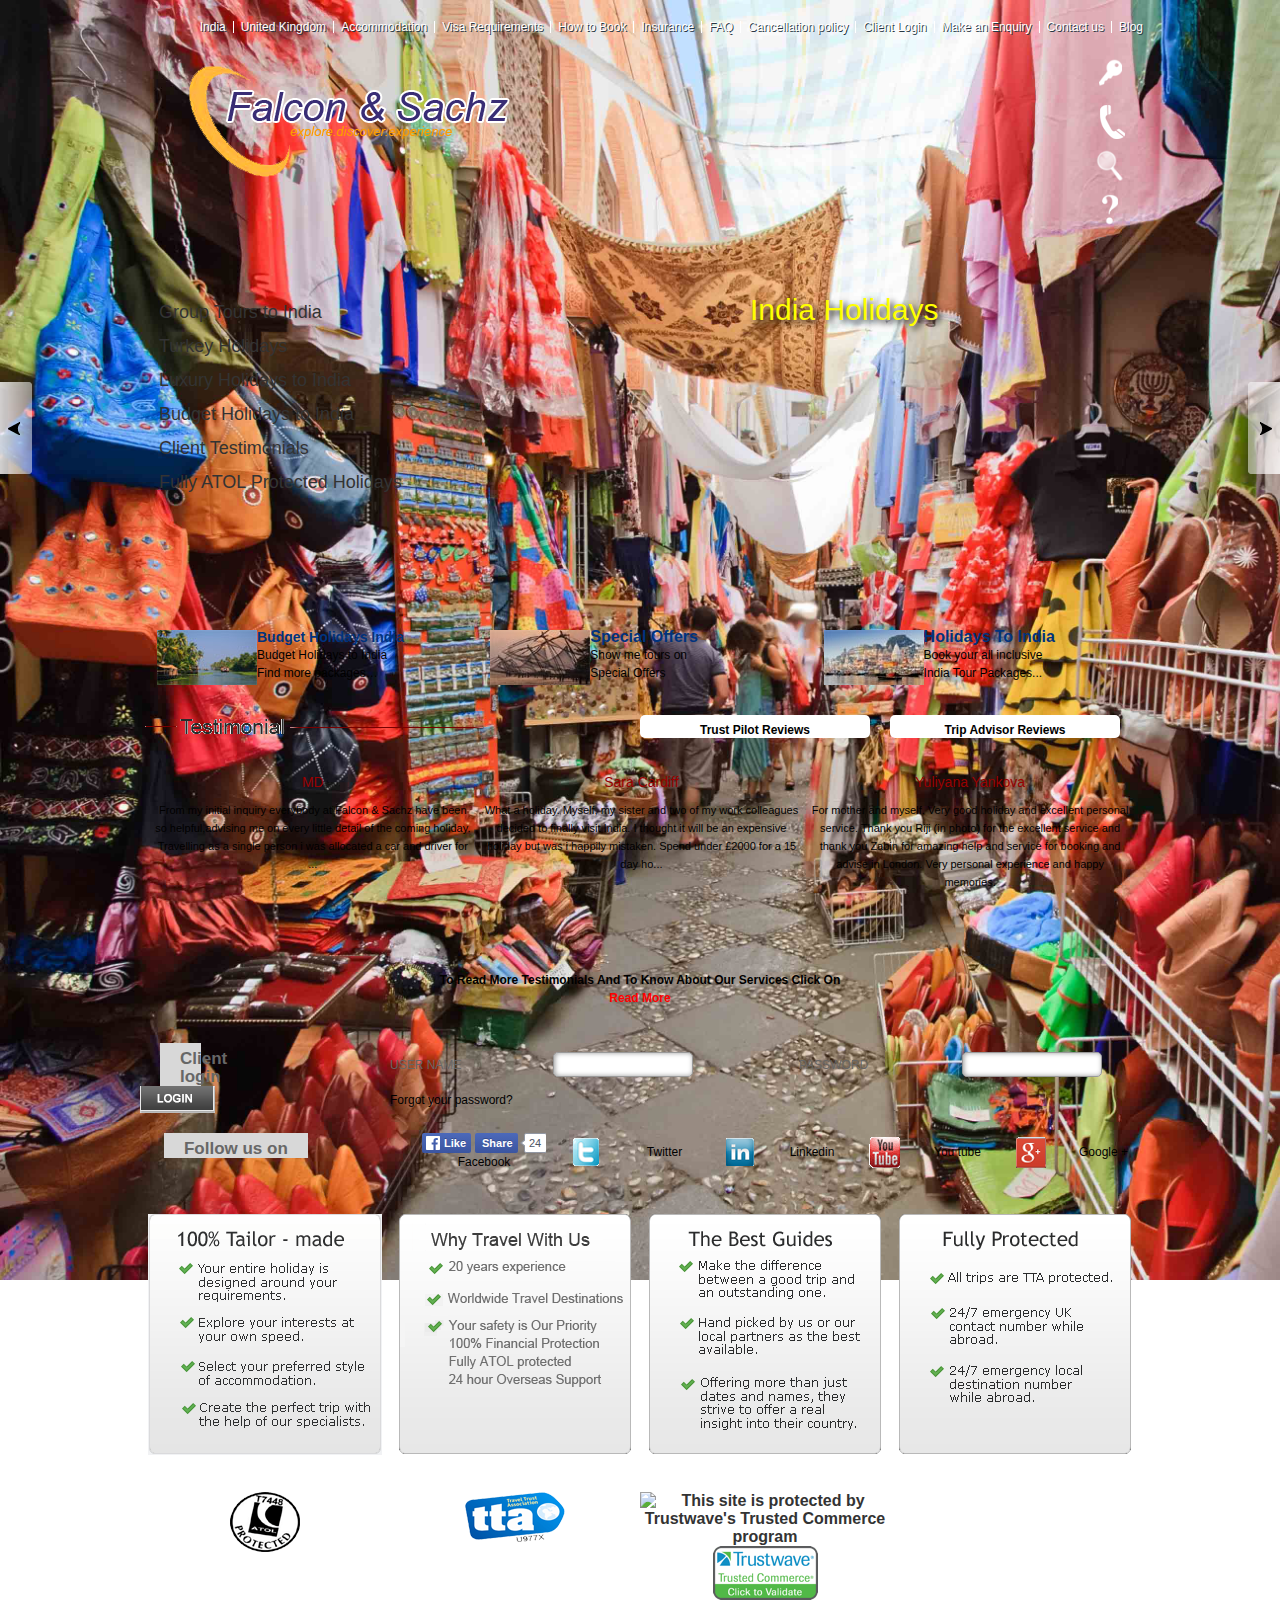
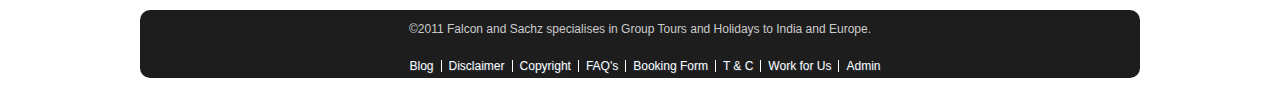
==== commit 3c708187: "Styling login and social buttons" ====
--- a/index.html
+++ b/index.html
@@ -479,23 +479,25 @@
                         </td>
                     </tr>
                     <tr>
-                        <td class="login_hading_single">
+                        <td class="login_hading_single col-2">
                     Client login
                 </td>
                         <td width="0.5%" height="22">&nbsp;
                         </td>
-                        <td width="5%">USER NAME
-                        </td>
-                        <td width="10%">
+                        <td class="col-2">USER NAME
+                        </td>
+                        <td class="col-3">
                             <input name="ctl00$txtemail" type="text" id="ctl00_txtemail" class="text_box wd-oft">
                         </td>
 
-                        <td width="2%">PASSWORD
-                        </td>
-                        <td width="10%">
+                        <td class="col-2">PASSWORD
+                        </td>
+                        <td class="col-3">
                             <input name="ctl00$txtpwd" type="password" id="ctl00_txtpwd" class="text_box wd-oft">
                         </td>
-                        <td width="10%" align="left" valign="bottom">
+                    </tbody>
+                    <tbody>
+                        <td width="10%" valign="bottom" class="col-3">
                             <input type="image" name="ctl00$btnlogin" id="ctl00_btnlogin" class="border-none" src="./Home_files/login_btn.gif" alt="login" style="border-width:0px;">
                         </td>
                         <td width="67">
--- a/Home_files/stylenew.css
+++ b/Home_files/stylenew.css
@@ -90,6 +90,14 @@
         width: 100%;
     }
     .section_interna_con{margin-right:15px;float:right}
+    tr {
+    	display: inline-block;
+    	flex-wrap:wrap;
+    }
+
+    .box_cover_fu {
+    	margin-top: 20%;
+    }
 }
 
 @media only screen and (max-width: 850px) {
@@ -116,4 +124,8 @@
     margin-left: auto;
     margin-right: auto;
 	}
+
+	.box_cover_fu {
+    	margin-top: 30%;
+    }
 }